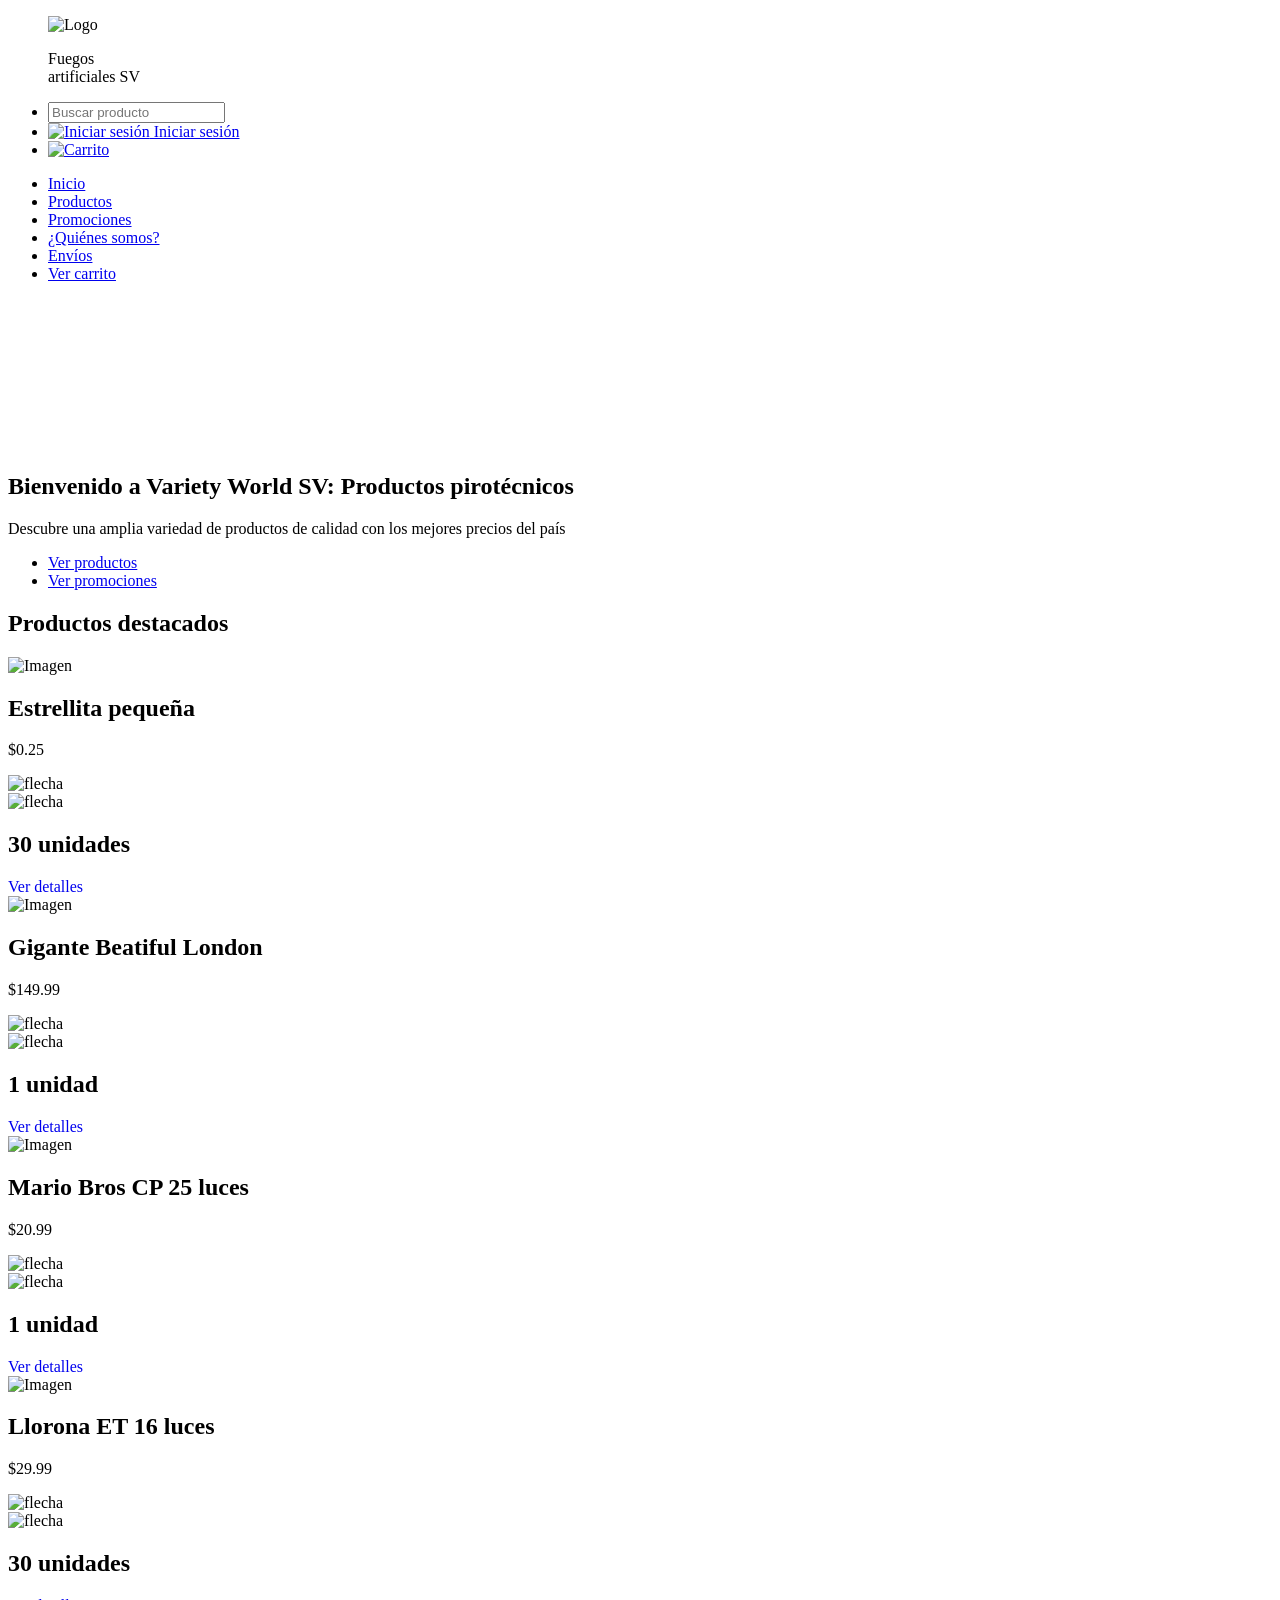
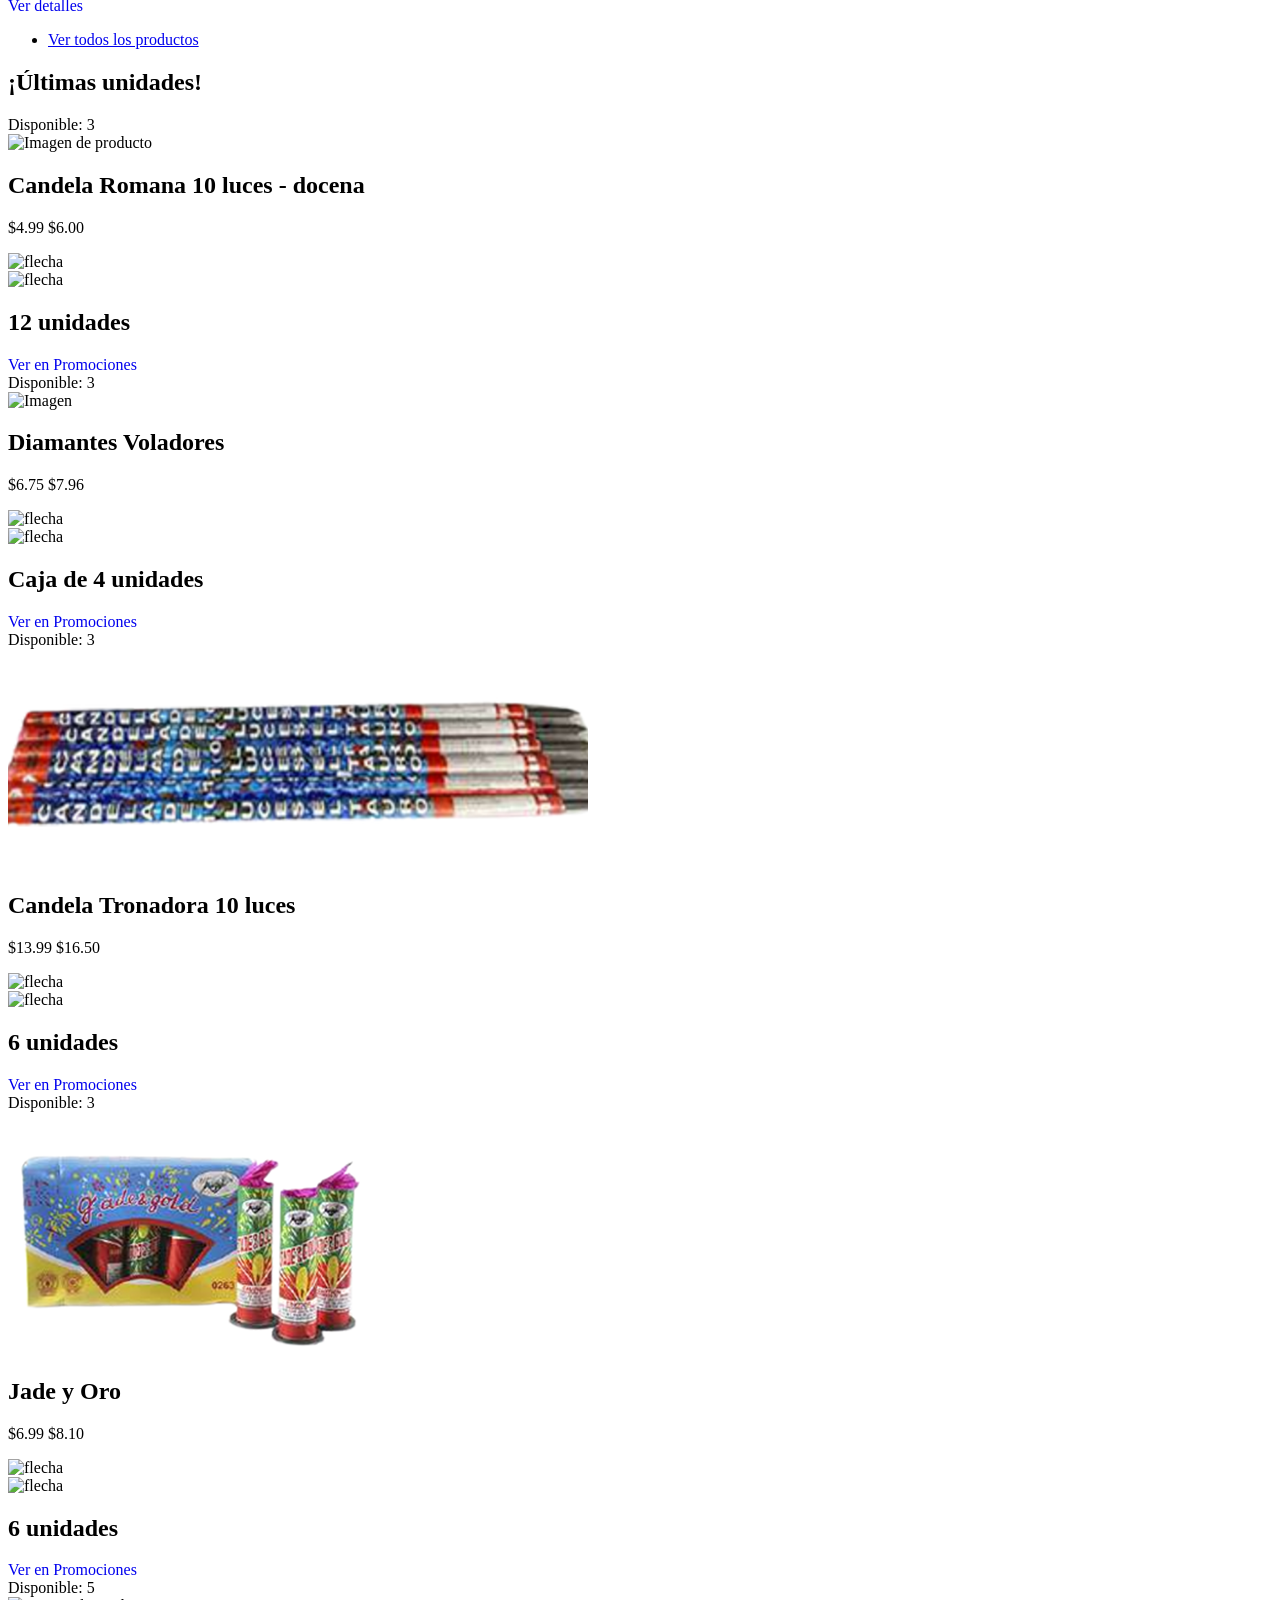
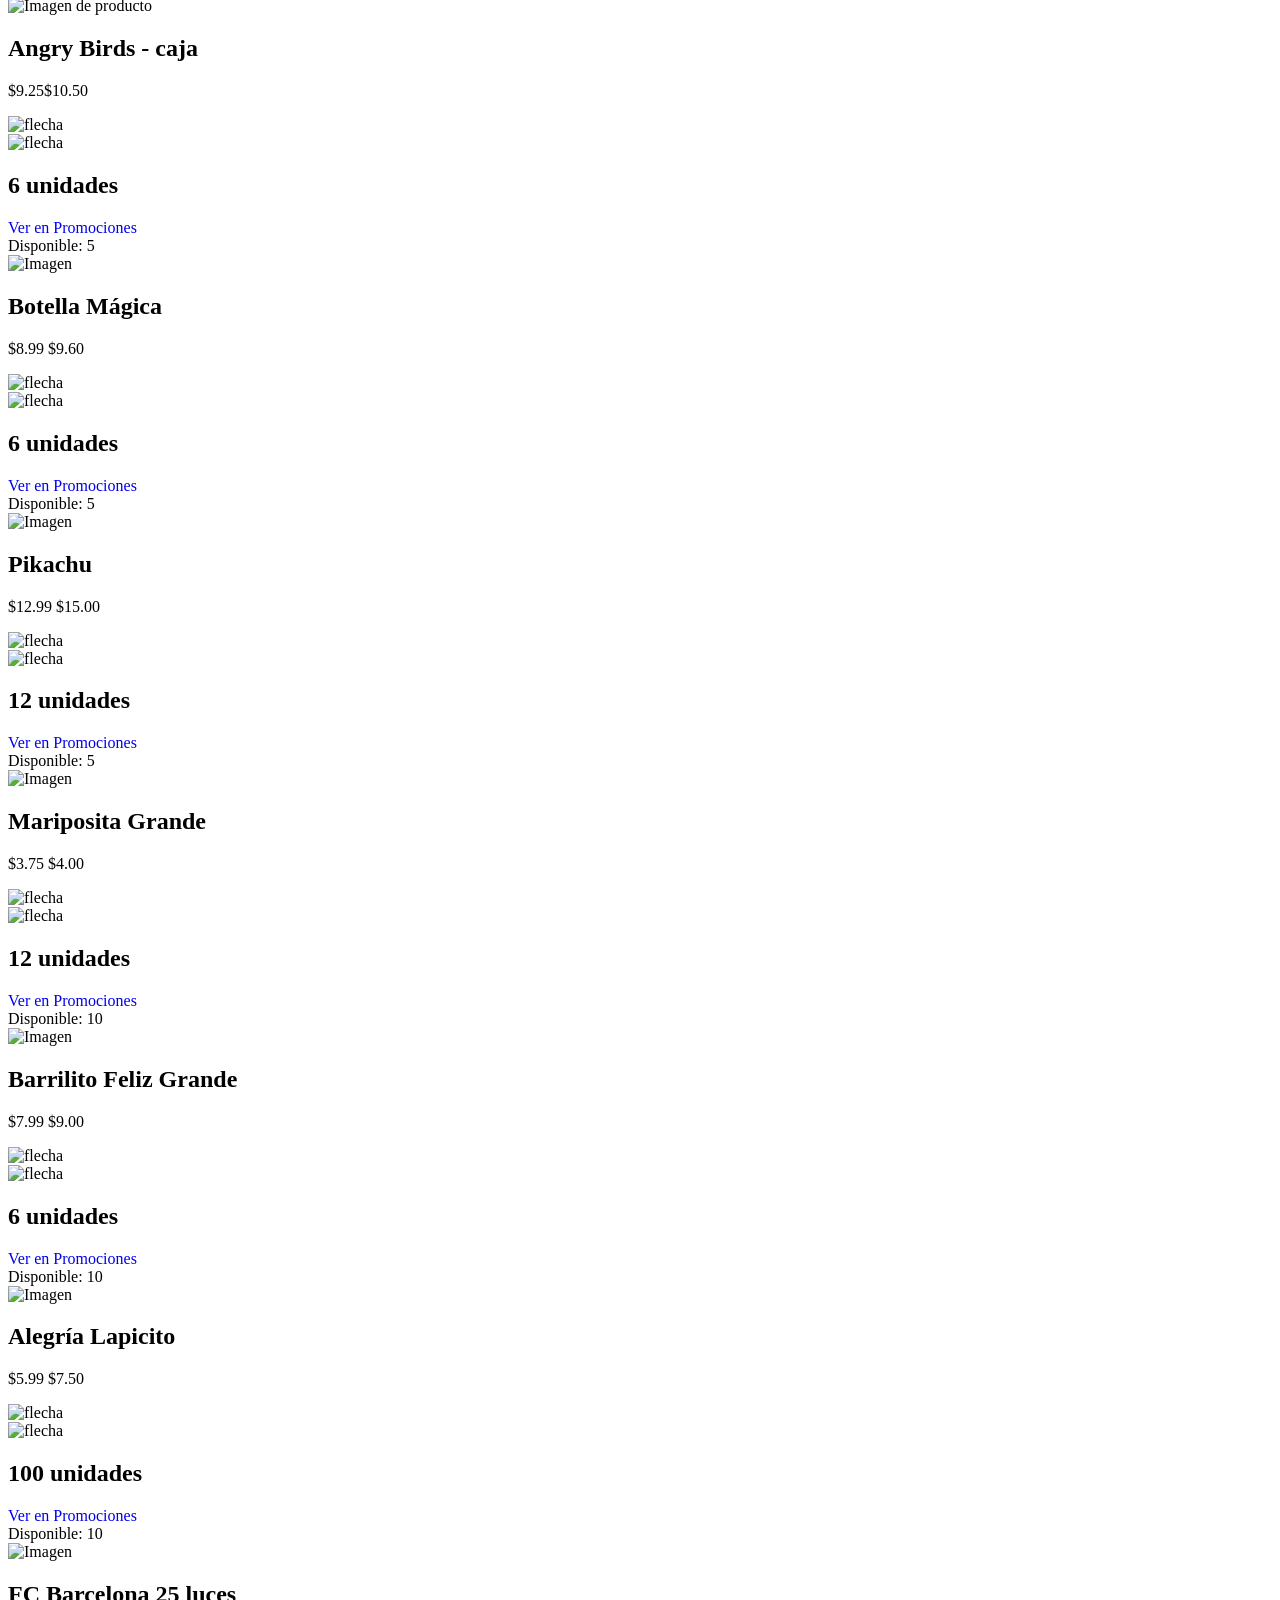
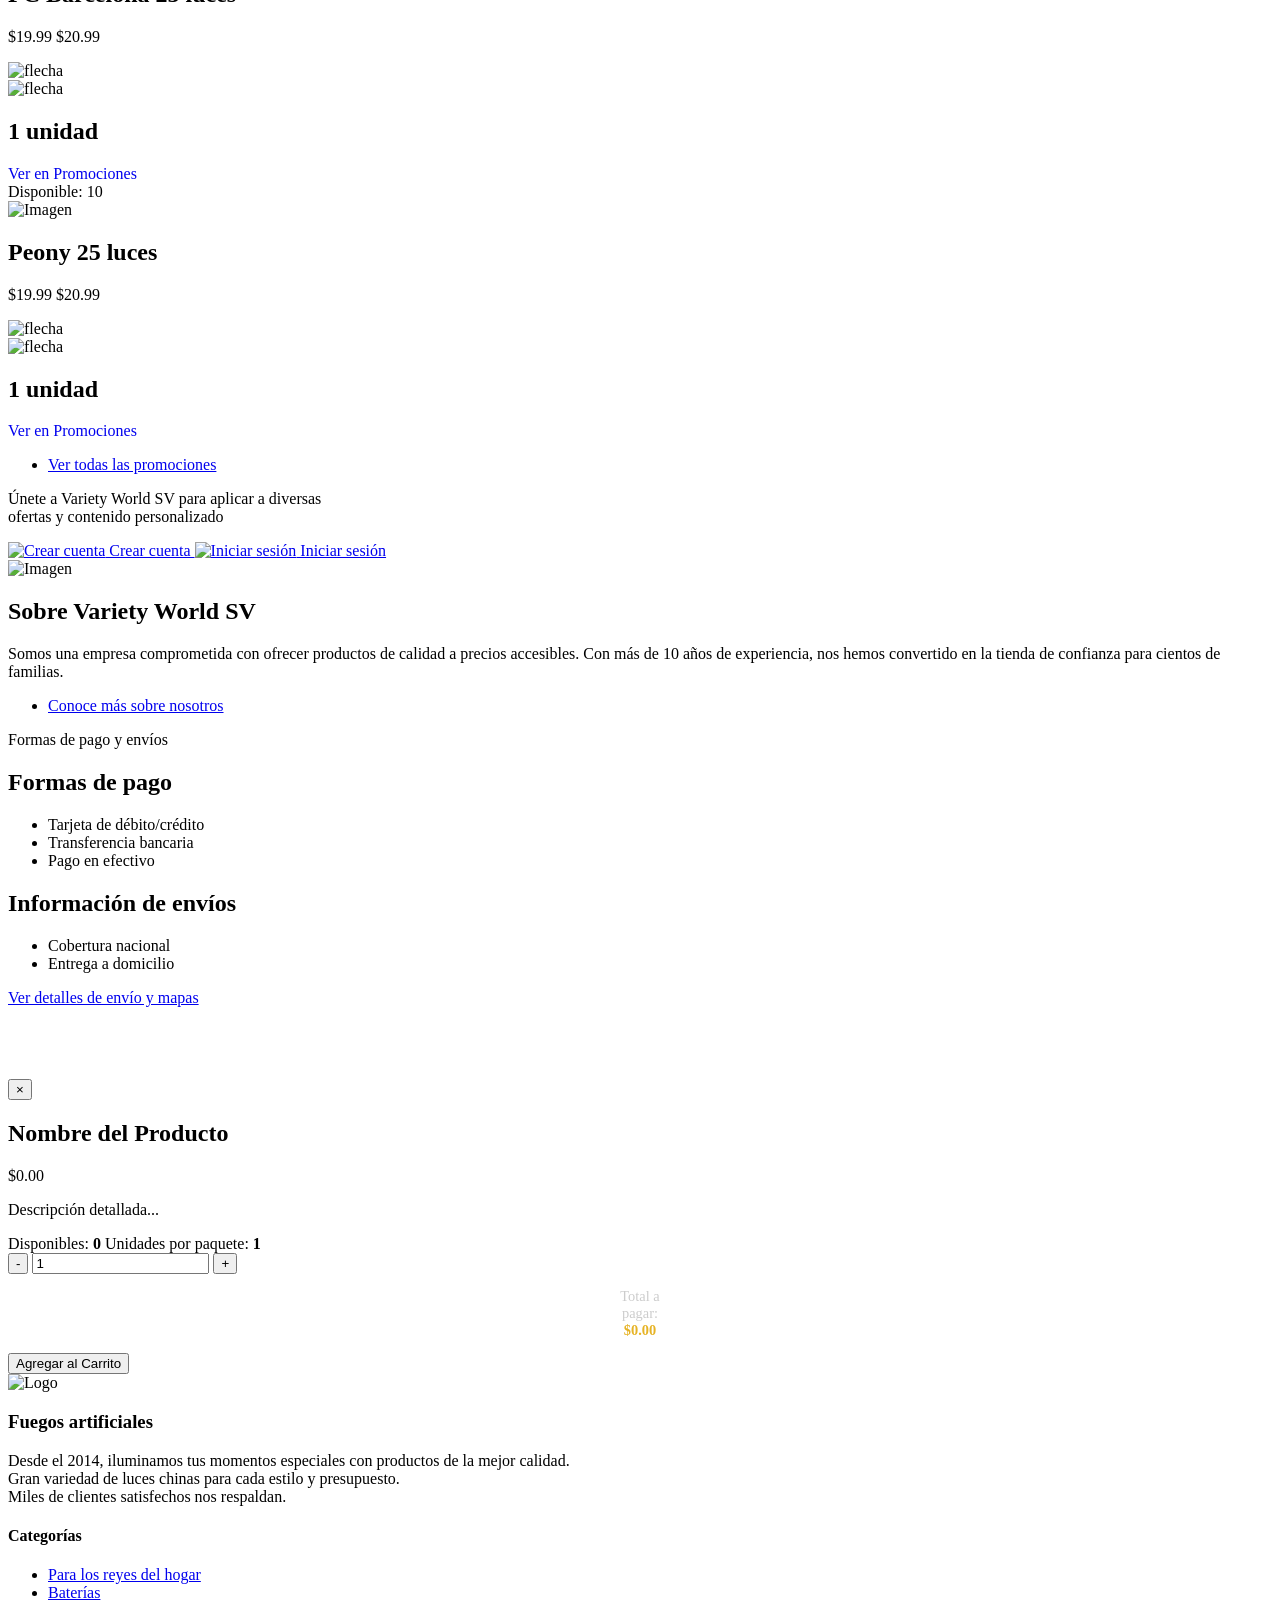
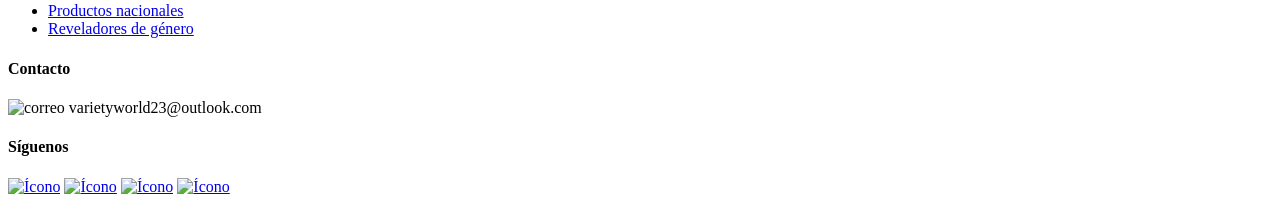
==== index.html @ 6383706b "Cambios" ====
<!DOCTYPE html>
<html lang="en">

<head>
    <meta charset="UTF-8">
    <meta name="viewport" content="width=device-width, initial-scale=1.0">
    <title>Variety World SV: Fuegos artificiales</title>

    <link rel="icon" type="image/png" href="../images/Logo_VW_icon.png">  

    <link rel="stylesheet" href="../css/encabezado.css">
    <link rel="stylesheet" href="../css/inicio.css">
    <link rel="stylesheet" href="../css/pie.css">
    <link rel="stylesheet" href="../css/productos/productos.css">
    <link rel="stylesheet" href="https://cdnjs.cloudflare.com/ajax/libs/font-awesome/6.4.0/css/all.min.css">
</head>

<body>
    <!--Encabezado-->
    <header>
        <!--Primera sección del encabezado, Aquí está el logo-->
        <section>
            <div>
                <nav>

                    <ul class="encabezado">

                        <div id="cajaLogo">
                            <img src="../images/logo_b.png" alt="Logo" id="imagenLogo">
                        </div>

                        <p>Fuegos <br>artificiales SV</p>


                        <li class="barra">
                            <input type="text" id="inputBusquedaGlobal" placeholder="Buscar producto"
                                class="inputBusqueda" autocomplete="off">

                            <div id="listaSugerencias" class="sugerencias-box"></div>
                        </li>

                        <li class="btnSesion">
                            <a href="../html/login.html"><img src="../images/login-icon.png" alt="Iniciar sesión">
                                Iniciar sesión</a>
                        </li>

                        <li class="btnCarrito">
                            <a href="../html/carrito.html"><img src="../images/carrito-icon.png" alt="Carrito"></a>
                        </li>

                    </ul>
                </nav>
            </div>
        </section>

        <!--segunda sección del encabezado y el menú-->
        <section>
            <div>
                <nav>
                    <ul class="navegacion">
                        <li><a href="../index.html">Inicio</a></li>
                        <li><a href="../html/productos.html">Productos</a></li>
                        <li><a href="../html/promociones.html">Promociones</a></li>
                        <li><a href="../html/quienessomos.html">¿Quiénes somos?</a></li>
                        <li><a href="../html/envios.html">Envíos</a></li>
                        <li><a href="../html/carrito.html">Ver carrito</a></li>
                    </ul>
                </nav>
            </div>
        </section>
    </header>

    <!--Banner de fondo-->
    <section class="banner-video-contenedor">
        <div class="cajaInicio">
            <video class="videoFondoEncabezado" autoplay loop muted poster="../images/fondo_inicio.png">
                <source src="../video/vw_videoPrincipal.mp4" type="video/mp4">
                Tu navegador no soporta el tag de video.
            </video>
            
            <div class="textoSuperpuesto">
                <h1>
                    Bienvenido a Variety World SV:
                    Productos pirotécnicos
                </h1>
                <p>
                    Descubre una amplia variedad de productos de calidad con los mejores
                    precios del país
                </p>
                <ul class="navegacion">
                    <li id="btnVariacion1"><a href="../html/productos.html">Ver productos</a></li>
                    <li id="btn2"><a href="../html/promociones.html">Ver promociones</a></li>
                </ul>
            </div>
        </div>
    </section>


    <!--productos con estilo de tarjetas-->
    <section class="productos">

        <h1>Productos destacados</h1>

        <div class="seccionProductos">
            <div class="cajaProducto" id="caja2">
                <div onclick="window.abrirModal('bbe41d94-37c4-4f83-9e85-e60055dc539b')" style="cursor:pointer;">
                    <div class="tarjetaFrente">
                        <div class="imagenProducto">
                            <img src="../images\Estrellita.png" alt="Imagen">
                        </div>
                    </div>
                    <div class="tarjetaDentro">
                        <div class="flipDentro">
                            <div class="dentro">
                                <div class="info-detalles">
                                    <h2 class="nombreProducto">Estrellita pequeña</h2>
                                    <p class="precioProducto">$0.25</p>
                                </div>
                                <div class="flechaDerecha">
                                    <img src="../images/flechaIzquierda.png" alt="flecha">
                                </div>
                            </div>
                            <div class="flip-back">
                                <div class="flechaIzquierda">
                                    <img src="../images/flechaIzquierda.png" alt="flecha">
                                </div>
                                <div class="contenido-hover">
                                    <h2 class="unidades-texto">30 unidades</h2>
                                    <a href="javascript:void(0);" onclick="event.stopPropagation(); window.abrirModal('bbe41d94-37c4-4f83-9e85-e60055dc539b')" class="btn-agregar-carrito" style="text-decoration: none; display: inline-block; text-align: center;">Ver detalles</a>
                                </div>
                            </div>
                        </div>
                    </div>
                </div>
            </div>

            <div class="cajaProducto">
                <div onclick="window.abrirModal('5c6983c2-1ed4-47e2-9c4e-6b31f35e5a09')" style="cursor:pointer;">
                    <div class="tarjetaFrente">
                        <div class="imagenProducto">
                            <img src="../images\beautiful_london.jpg" alt="Imagen">
                        </div>
                    </div>
                    <div class="tarjetaDentro">
                        <div class="flipDentro">
                            <div class="dentro">
                                <div class="info-detalles">
                                    <h2 class="nombreProducto">Gigante Beatiful London</h2>
                                    <p class="precioProducto">$149.99</p>
                                </div>
                                <div class="flechaDerecha">
                                    <img src="../images/flechaIzquierda.png" alt="flecha">
                                </div>
                            </div>

                            <div class="flip-back">
                                <div class="flechaIzquierda">
                                    <img src="../images/flechaIzquierda.png" alt="flecha">
                                </div>
                                <div class="contenido-hover">
                                    <h2 class="unidades-texto">1 unidad</h2>
                                    <a href="javascript:void(0);" onclick="event.stopPropagation(); window.abrirModal('5c6983c2-1ed4-47e2-9c4e-6b31f35e5a09')" class="btn-agregar-carrito" style="text-decoration: none; display: inline-block; text-align: center;">Ver detalles</a>
                                </div>
                            </div>
                        </div>
                    </div>
                </div>
            </div>

            <div class="cajaProducto" id="caja3">
                <div onclick="window.abrirModal('5dfdce7d-d266-4be3-8de3-a19dbaf7cf20')" style="cursor:pointer;">
                    <div class="tarjetaFrente">
                        <div class="imagenProducto">
                            <img src="../images\marioBros_CP_25.jpg" alt="Imagen">
                        </div>
                    </div>
                    <div class="tarjetaDentro">
                        <div class="flipDentro">
                            <div class="dentro">
                                <div class="info-detalles">
                                    <h2 class="nombreProducto">Mario Bros CP 25 luces</h2>
                                    <p class="precioProducto">$20.99</p>
                                </div>
                                <div class="flechaDerecha">
                                    <img src="../images/flechaIzquierda.png" alt="flecha">
                                </div>
                            </div>

                            <div class="flip-back">
                                <div class="flechaIzquierda">
                                    <img src="../images/flechaIzquierda.png" alt="flecha">
                                </div>
                                <div class="contenido-hover">
                                    <h2 class="unidades-texto">1 unidad</h2>
                                    <a href="javascript:void(0);" onclick="event.stopPropagation(); window.abrirModal('5dfdce7d-d266-4be3-8de3-a19dbaf7cf20')" class="btn-agregar-carrito" style="text-decoration: none; display: inline-block; text-align: center;">Ver detalles</a>
                                </div>
                            </div>
                        </div>
                    </div>
                </div>
            </div>

            <div class="cajaProducto">
                <div onclick="window.abrirModal('0caad535-ea83-4394-838a-1535b0388dc1')" style="cursor:pointer;">
                    <div class="tarjetaFrente">
                        <div class="imagenProducto">
                            <img src="../images\llorona_ET.jpg" alt="Imagen">
                        </div>
                    </div>
                    <div class="tarjetaDentro">
                        <div class="flipDentro">
                            <div class="dentro">
                                <div class="info-detalles">
                                    <h2 class="nombreProducto">Llorona ET 16 luces</h2>
                                    <p class="precioProducto">$29.99</p>
                                </div>
                                <div class="flechaDerecha">
                                    <img src="../images/flechaIzquierda.png" alt="flecha">
                                </div>
                            </div>
                            <div class="flip-back">
                                <div class="flechaIzquierda">
                                    <img src="../images/flechaIzquierda.png" alt="flecha">
                                </div>
                                <div class="contenido-hover">
                                    <h2 class="unidades-texto">30 unidades</h2>
                                    <a href="javascript:void(0);" onclick="event.stopPropagation(); window.abrirModal('0caad535-ea83-4394-838a-1535b0388dc1')" class="btn-agregar-carrito" style="text-decoration: none; display: inline-block; text-align: center;">Ver detalles</a>
                                </div>
                            </div>
                        </div>
                    </div>
                </div>
            </div>
    </section>

    <div class="contenedorBotonInicio">
        <ul class="navegacionInicio">
            <li><a href="html/productos.html">Ver todos los productos</a></li>
        </ul>
    </div>



    <!--Cajas de abajo-->
    <!-- Sección de las promociones -->
    <section class="productos">

        <h1>¡Últimas unidades!</h1>

        <div class="seccionProductos">
            <div class="cajaProducto" id="caja4">
                <div>
                    <!-- Tarjetas -->
                    <div class="tarjetaFrente">
                        <div class="stock">Disponible: 3</div>
                        <div class="imagenProducto">
                            <img src="../images\candelaRomana10.png" alt="Imagen de producto">
                        </div>
                    </div>
                    <div class="tarjetaDentro">
                        <div class="flipDentro">
                            <div class="dentro">
                                <div class="info-detalles">
                                    <h2 class="nombreProducto">Candela Romana 10 luces - docena </h2>
                                    <p class="precioProductoPromo">$4.99 <span class="precioOriginal">$6.00</span></p>
                                </div>
                                <div class="flechaDerecha">
                                    <img src="../images/flechaIzquierda.png" alt="flecha">
                                </div>
                            </div>
                            <div class="flip-back">
                                <div class="flechaIzquierda">
                                    <img src="../images/flechaIzquierda.png" alt="flecha">
                                </div>
                                <div class="contenido-hover">
                                    <h2 class="unidades-texto">12 unidades</h2>
                                    <a href="../html/promociones.html" class="btn-agregar-carrito" style="text-decoration: none; display: inline-block; text-align: center;">Ver en Promociones</a>
                                </div>
                            </div>
                        </div>
                    </div>
                </div>
            </div>

            <div class="cajaProducto">
                <div>
                    <div class="tarjetaFrente">
                        <div class="stock">Disponible: 3</div>
                        <div class="imagenProducto">
                            <img src="../images\diamantesVoladores.png" alt="Imagen">
                        </div>
                    </div>
                    <div class="tarjetaDentro">
                        <div class="flipDentro">
                            <div class="dentro">
                                <div class="info-detalles">
                                    <h2 class="nombreProducto">Diamantes Voladores</h2>
                                    <p class="precioProductoPromo">$6.75 <span class="precioOriginal">$7.96</span></p>
                                </div>
                                <div class="flechaDerecha">
                                    <img src="../images/flechaIzquierda.png" alt="flecha">
                                </div>
                            </div>
                            <div class="flip-back">
                                <div class="flechaIzquierda">
                                    <img src="../images/flechaIzquierda.png" alt="flecha">
                                </div>
                                <div class="contenido-hover">
                                    <h2 class="unidades-texto">Caja de 4 unidades</h2>
                                    <a href="../html/promociones.html" class="btn-agregar-carrito" style="text-decoration: none; display: inline-block; text-align: center;">Ver en Promociones</a>
                                </div>
                            </div>
                        </div>
                    </div>
                </div>
            </div>

            <div class="cajaProducto" id="caja5">
                <div>
                    <div class="tarjetaFrente">
                        <div class="stock">Disponible: 3</div>
                        <div class="imagenProducto">
                            <img src="../images\CandelaTronadora10.png" alt="Imagen">
                        </div>
                    </div>
                    <div class="tarjetaDentro">
                        <div class="flipDentro">
                            <div class="dentro">
                                <div class="info-detalles">
                                    <h2 class="nombreProducto">Candela Tronadora 10 luces</h2>
                                    <p class="precioProductoPromo">$13.99 <span class="precioOriginal">$16.50</span></p>
                                </div>
                                <div class="flechaDerecha">
                                    <img src="../images/flechaIzquierda.png" alt="flecha">
                                </div>
                            </div>
                            <div class="flip-back">
                                <div class="flechaIzquierda">
                                    <img src="../images/flechaIzquierda.png" alt="flecha">
                                </div>
                                <div class="contenido-hover">
                                    <h2 class="unidades-texto">6 unidades</h2>
                                    <a href="../html/promociones.html" class="btn-agregar-carrito" style="text-decoration: none; display: inline-block; text-align: center;">Ver en Promociones</a>
                                </div>
                            </div>
                        </div>
                    </div>
                </div>
            </div>

            <div class="cajaProducto">
                <div>
                    <div class="tarjetaFrente">
                        <div class="stock">Disponible: 3</div>
                        <div class="imagenProducto">
                            <img src="../images\jadeOro.png" alt="Imagen">
                        </div>
                    </div>
                    <div class="tarjetaDentro">
                        <div class="flipDentro">
                            <div class="dentro">
                                <div class="info-detalles">
                                    <h2 class="nombreProducto">Jade y Oro</h2>
                                    <p class="precioProductoPromo">$6.99 <span class="precioOriginal">$8.10</span></p>
                                </div>
                                <div class="flechaDerecha">
                                    <img src="../images/flechaIzquierda.png" alt="flecha">
                                </div>
                            </div>
                            <div class="flip-back">
                                <div class="flechaIzquierda">
                                    <img src="../images/flechaIzquierda.png" alt="flecha">
                                </div>
                                <div class="contenido-hover">
                                    <h2 class="unidades-texto">6 unidades</h2>
                                    <a href="../html/promociones.html" class="btn-agregar-carrito" style="text-decoration: none; display: inline-block; text-align: center;">Ver en Promociones</a>
                                </div>
                            </div>
                        </div>
                    </div>
                </div>
            </div>
        </div>

        <!--logica para el diseño del Stock-->
        <div class="seccionProductos">
            <div class="cajaProducto" id="caja6">
                <div>
                    <div class="tarjetaFrente">
                        <div class="stock5">Disponible: 5</div>
                        <div class="imagenProducto">
                            <img src="../images\angryBirds.png" alt="Imagen de producto">
                        </div>
                    </div>
                    <div class="tarjetaDentro">
                        <div class="flipDentro">
                            <div class="dentro">
                                <div class="info-detalles">
                                    <h2 class="nombreProducto">Angry Birds - caja</h2>
                                    <p class="precioProductoPromo">$9.25<span class="precioOriginal">$10.50</span></p>
                                </div>
                                <div class="flechaDerecha">
                                    <img src="../images/flechaIzquierda.png" alt="flecha">
                                </div>
                            </div>
                            <div class="flip-back">
                                <div class="flechaIzquierda">
                                    <img src="../images/flechaIzquierda.png" alt="flecha">
                                </div>
                                <div class="contenido-hover">
                                    <h2 class="unidades-texto">6 unidades</h2>
                                    <a href="../html/promociones.html" class="btn-agregar-carrito" style="text-decoration: none; display: inline-block; text-align: center;">Ver en Promociones</a>
                                </div>
                            </div>
                        </div>
                    </div>
                </div>
            </div>

            <div class="cajaProducto">
                <div>
                    <div class="tarjetaFrente">
                        <div class="stock5">Disponible: 5</div>
                        <div class="imagenProducto">
                            <img src="../images\botellaMagica.png" alt="Imagen">
                        </div>
                    </div>
                    <div class="tarjetaDentro">
                        <div class="flipDentro">
                            <div class="dentro">
                                <div class="info-detalles">
                                    <h2 class="nombreProducto">Botella Mágica</h2>
                                    <p class="precioProductoPromo">$8.99 <span class="precioOriginal">$9.60</span></p>
                                </div>
                                <div class="flechaDerecha">
                                    <img src="../images/flechaIzquierda.png" alt="flecha">
                                </div>
                            </div>
                            <div class="flip-back">
                                <div class="flechaIzquierda">
                                    <img src="../images/flechaIzquierda.png" alt="flecha">
                                </div>
                                <div class="contenido-hover">
                                    <h2 class="unidades-texto">6 unidades</h2>
                                    <a href="../html/promociones.html" class="btn-agregar-carrito" style="text-decoration: none; display: inline-block; text-align: center;">Ver en Promociones</a>
                                </div>
                            </div>
                        </div>
                    </div>
                </div>
            </div>

            <div class="cajaProducto" id="caja7">
                <div>
                    <div class="tarjetaFrente">
                        <div class="stock5">Disponible: 5</div>
                        <div class="imagenProducto">
                            <img src="../images\pikachu.png" alt="Imagen">
                        </div>
                    </div>
                    <div class="tarjetaDentro">
                        <div class="flipDentro">
                            <div class="dentro">
                                <div class="info-detalles">
                                    <h2 class="nombreProducto">Pikachu</h2>
                                    <p class="precioProductoPromo">$12.99 <span class="precioOriginal">$15.00</span></p>
                                </div>
                                <div class="flechaDerecha">
                                    <img src="../images/flechaIzquierda.png" alt="flecha">
                                </div>
                            </div>
                            <div class="flip-back">
                                <div class="flechaIzquierda">
                                    <img src="../images/flechaIzquierda.png" alt="flecha">
                                </div>
                                <div class="contenido-hover">
                                    <h2 class="unidades-texto">12 unidades</h2>
                                    <a href="../html/promociones.html" class="btn-agregar-carrito" style="text-decoration: none; display: inline-block; text-align: center;">Ver en Promociones</a>
                                </div>
                            </div>
                        </div>
                    </div>
                </div>
            </div>

            <div class="cajaProducto">
                <div>
                    <div class="tarjetaFrente">
                        <div class="stock5">Disponible: 5</div>
                        <div class="imagenProducto">
                            <img src="../images/maripositaGrande.png" alt="Imagen">
                        </div>
                    </div>
                    <div class="tarjetaDentro">
                        <div class="flipDentro">
                            <div class="dentro">
                                <div class="info-detalles">
                                    <h2 class="nombreProducto">Mariposita Grande</h2>
                                    <p class="precioProductoPromo">$3.75 <span class="precioOriginal">$4.00</span></p>
                                </div>
                                <div class="flechaDerecha">
                                    <img src="../images/flechaIzquierda.png" alt="flecha">
                                </div>
                            </div>
                            <div class="flip-back">
                                <div class="flechaIzquierda">
                                    <img src="../images/flechaIzquierda.png" alt="flecha">
                                </div>
                                <div class="contenido-hover">
                                    <h2 class="unidades-texto">12 unidades</h2>
                                    <a href="../html/promociones.html" class="btn-agregar-carrito" style="text-decoration: none; display: inline-block; text-align: center;">Ver en Promociones</a>
                                </div>
                            </div>
                        </div>
                    </div>
                </div>
            </div>
        </div>

        <!--Stock del producto-->
        <div class="seccionProductos">
            <div class="cajaProducto" id="caja8">
                <div>
                    <div class="tarjetaFrente">
                        <div class="stock10">Disponible: 10</div>
                        <div class="imagenProducto">
                            <img src="../images\barrilito.png" alt="Imagen">
                        </div>
                    </div>
                    <div class="tarjetaDentro">
                        <div class="flipDentro">
                            <div class="dentro">
                                <div class="info-detalles">
                                    <h2 class="nombreProducto">Barrilito Feliz Grande</h2>
                                    <p class="precioProductoPromo">$7.99 <span class="precioOriginal">$9.00</span></p>
                                </div>
                                <div class="flechaDerecha">
                                    <img src="../images/flechaIzquierda.png" alt="flecha">
                                </div>
                            </div>
                            <div class="flip-back">
                                <div class="flechaIzquierda">
                                    <img src="../images/flechaIzquierda.png" alt="flecha">
                                </div>
                                <div class="contenido-hover">
                                    <h2 class="unidades-texto">6 unidades</h2>
                                    <a href="../html/promociones.html" class="btn-agregar-carrito" style="text-decoration: none; display: inline-block; text-align: center;">Ver en Promociones</a>
                                </div>
                            </div>
                        </div>
                    </div>
                </div>
            </div>

            <div class="cajaProducto">
                <div>
                    <div class="tarjetaFrente">
                        <div class="stock10">Disponible: 10</div>
                        <div class="imagenProducto">
                            <img src="../images\lapicito.png" alt="Imagen">
                        </div>
                    </div>
                    <div class="tarjetaDentro">
                        <div class="flipDentro">
                            <div class="dentro">
                                <div class="info-detalles">
                                    <h2 class="nombreProducto">Alegría Lapicito</h2>
                                    <p class="precioProductoPromo">$5.99 <span class="precioOriginal">$7.50</span></p>
                                </div>
                                <div class="flechaDerecha">
                                    <img src="../images/flechaIzquierda.png" alt="flecha">
                                </div>
                            </div>
                            <div class="flip-back">
                                <div class="flechaIzquierda">
                                    <img src="../images/flechaIzquierda.png" alt="flecha">
                                </div>
                                <div class="contenido-hover">
                                    <h2 class="unidades-texto">100 unidades</h2>
                                    <a href="../html/promociones.html" class="btn-agregar-carrito" style="text-decoration: none; display: inline-block; text-align: center;">Ver en Promociones</a>
                                </div>
                            </div>
                        </div>
                    </div>
                </div>
            </div>

            <div class="cajaProducto" id="caja9">
                <div>
                    <div class="tarjetaFrente">
                        <div class="stock10">Disponible: 10</div>
                        <div class="imagenProducto">
                            <img src="../images\fcBarcelona.png" alt="Imagen">
                        </div>
                    </div>
                    <div class="tarjetaDentro">
                        <div class="flipDentro">
                            <div class="dentro">
                                <div class="info-detalles">
                                    <h2 class="nombreProducto">FC Barcelona 25 luces</h2>
                                    <p class="precioProductoPromo">$19.99 <span class="precioOriginal">$20.99</span></p>
                                </div>
                                <div class="flechaDerecha">
                                    <img src="../images/flechaIzquierda.png" alt="flecha">
                                </div>
                            </div>
                            <div class="flip-back">
                                <div class="flechaIzquierda">
                                    <img src="../images/flechaIzquierda.png" alt="flecha">
                                </div>
                                <div class="contenido-hover">
                                    <h2 class="unidades-texto">1 unidad</h2>
                                    <a href="../html/promociones.html" class="btn-agregar-carrito" style="text-decoration: none; display: inline-block; text-align: center;">Ver en Promociones</a>
                                </div>
                            </div>
                        </div>
                    </div>
                </div>
            </div>

            <div class="cajaProducto">
                <div>
                    <div class="tarjetaFrente">
                        <div class="stock10">Disponible: 10</div>
                        <div class="imagenProducto">
                            <img src="../images\peony.png" alt="Imagen">
                        </div>
                    </div>
                    <div class="tarjetaDentro">
                        <div class="flipDentro">
                            <div class="dentro">
                                <div class="info-detalles">
                                    <h2 class="nombreProducto">Peony 25 luces</h2>
                                    <p class="precioProductoPromo">$19.99 <span class="precioOriginal">$20.99</span></p>
                                </div>
                                <div class="flechaDerecha">
                                    <img src="../images/flechaIzquierda.png" alt="flecha">
                                </div>
                            </div>
                            <div class="flip-back">
                                <div class="flechaIzquierda">
                                    <img src="../images/flechaIzquierda.png" alt="flecha">
                                </div>
                                <div class="contenido-hover">
                                    <h2 class="unidades-texto">1 unidad</h2>
                                    <a href="../html/promociones.html" class="btn-agregar-carrito" style="text-decoration: none; display: inline-block; text-align: center;">Ver en Promociones</a>
                                </div>
                            </div>
                        </div>
                    </div>
                </div>
            </div>
        </div>
    </section>


    <div class="contenedorBotonInicio">
        <ul class="navegacionInicio">
            <li><a href="../html/promociones.html">Ver todas las promociones</a></li>
        </ul>
    </div>


    <!-- Sección par poder crear una cuenta e iniciar sesión -->
    <section class="crearCuenta">
        <div class="cuadroPromocional">
            <p class="textoPromocional">Únete a Variety World SV para aplicar a diversas <br>ofertas y contenido
                personalizado</p>

            <div class="botonesPromocion">
                <a href="../html/registro.html" class="btnPromocion crear"><img src="../images/agregar-usuario.png"
                        alt="Crear cuenta"> Crear cuenta </a>
                <a href="../html/login.html" class="btnPromocion iniciar" id="iniciarSesionPromocion"><img
                        src="../images/login-icon.png" alt="Iniciar sesión"> Iniciar sesión </a>
            </div>
        </div>
    </section>


    <!-- Sección de sobre de nosotros -->
    <section class="sobreNosotros">
        <div class="contenido-acerca-de">
            <div class="imagen-contenedor">
                <img src="../images/pareja.png" alt="Imagen">
            </div>

            <div class="texto-contenedor">
                <h2>Sobre Variety World SV</h2>
                <p>
                    Somos una empresa comprometida con ofrecer productos de calidad a precios accesibles. Con más de 10
                    años de experiencia, nos hemos convertido en la tienda de confianza para cientos de familias.
                </p>

                <div class="contenedorBotonInicio">
                    <ul class="navegacionInicio">
                        <li><a href="../html/quienessomos.html">Conoce más sobre nosotros</a></li>
                    </ul>
                </div>


            </div>
        </div>
    </section>


    <!-- Sección de formas de pago -->
    <section class="crearCuenta">
        <div class="cuadroPromocional" id="pagosEnvios">
            <p class="textoPromocional">Formas de pago y envíos</p>

            <div class="contenedor-dosCajas">

                <div class="cajaPago">
                    <h2>Formas de pago</h2>

                    <ul class="lista-opciones">
                        <li>Tarjeta de débito/crédito</li>
                        <li>Transferencia bancaria</li>
                        <li>Pago en efectivo</li>
                    </ul>

                </div>

                <div class="cajaPago">
                    <h2>Información de envíos</h2>

                    <ul class="lista-opciones">
                        <li>Cobertura nacional</li>
                        <li>Entrega a domicilio</li>
                    </ul>

                    <div class="btnEnvio">
                        <a href="../html/envios.html" class="btnPromocion iniciar" id="iniciarSesionPromocion"> Ver
                            detalles de envío y mapas</a>
                    </div>
                </div>

            </div>

        </div>
    </section>

    <br><br><br><br>

    <!--Modal para productos:-->
    <div id="modalProducto" class="modal-overlay">
            <div class="modal-content">
                <button class="close-btn" onclick="cerrarModal()">×</button>

                <div class="modal-body">
                    <div class="modal-media" style="position: relative;">
                        <div class="media-container" id="modalMediaContainer">
                        </div>

                        <button id="btnMediaPrev" class="flecha-carrusel izquierda" style="display:none;" onclick="cambiarMedia(-1)">
                            ❮ </button>

                        <button id="btnMediaNext" class="flecha-carrusel derecha" style="display:none;" onclick="cambiarMedia(1)">
                            ❯ </button>

                    </div>

                    <div class="modal-info">
                        <h2 id="modalNombre">Nombre del Producto</h2>
                        <p id="modalPrecio" class="precio-destacado">$0.00</p>
                        <p id="modalCodigo" style="color: #666; font-weight: bold; margin-bottom: 10px; background-color: transparent;"></p>
                        <p id="modalDescripcion" class="descripcion-texto">Descripción detallada...</p>

                        <div class="stock-info">
                            <span>Disponibles: <strong id="modalStock">0</strong></span>
                            <span>Unidades por paquete: <strong id="modalPaquete">1</strong></span>
                        </div>

                        <div class="controles-compra">
                            <div class="input-cantidad">
                                <button onclick="cambiarCantidad(-1)">-</button>
                                <input type="number" id="inputCantidad" value="1" min="1" readonly>
                                <button onclick="cambiarCantidad(1)">+</button>
                            </div>
                            <p style="color: #ccc; font-size: 0.9rem;justify-content: center; text-align: center;">
                                Total a<br>pagar:<br><span id="precioTotalCalculado" style="color: #E6B325; font-weight: bold; background-color: transparent;">$0.00</span>
                            </p>
                            <button class="btn-agregar" onclick="agregarAlCarrito()">
                                Agregar al Carrito
                            </button>
                        </div>
                    </div>
                </div>
            </div>
        </div>
        <div id="modalConfirmacionCarrito" class="modal-overlay" style="display: none;">
    </div>

    <!--estructura para el pie de página -->
    <footer class="pie-principal">
        <div class="contenido-pie">
            <div class="columna-pie info-marca">
                <div class="grupo-logo">
                    <img src="../images/logo_b.png" alt="Logo" id="imagenLogo">
                    <h3 class="nombre-marca">Fuegos artificiales</h3>
                </div>
                <p class="descripcion-marca">
                    Desde el 2014, iluminamos tus momentos especiales con productos de la mejor calidad. <br>
                    Gran variedad de luces chinas para cada estilo y presupuesto.  <br>
                    Miles de clientes satisfechos nos respaldan.  <br>
                </p>
            </div>
            <div class="columna-pie grupo-enlaces">
                <h4 class="titulo-columna" id="categorias">Categorías</h4>
                <ul class="lista-enlaces">
                    <li><a href="../html/productos.html?cat=Para los reyes del hogar">Para los reyes del hogar</a></li>
                    <li><a href="../html/productos.html?cat=Baterías gigantes">Baterías</a></li>
                    <li><a href="../html/productos.html?cat=Producto nacional">Productos nacionales</a></li>
                    <li><a href="../html/productos.html?cat=Revelador de género">Reveladores de género</a></li>
                </ul>
            </div>
            <div class="columna-pie grupo-contacto-social">
                <h4 class="titulo-columna">Contacto</h4>
                <div class="correoElectronico">
                    <p class="correo-contacto">
                        <img class="imagenCorreo" src="../images/correo.png" alt="correo">
                        varietyworld23@outlook.com
                    </p>

                </div>

                <h4 class="titulo-columna titulo-social">Síguenos</h4>
                <div class="enlaces-sociales">
                    <a href="https://www.facebook.com/luceschinasvarietyworldsv/" target="_blank"><img
                            class="red-social" src="../images/facebook.png" alt="Ícono"></a>
                    <a href="https://www.instagram.com/luceschinasvarietyworlds/" target="_blank"><img
                            class="red-social" src="../images/instagram.png" alt="Ícono"></a>
                    <a href="https://www.tiktok.com/@luceschinasvarietyworld" target="_blank"><img class="red-social"
                            src="../images/tik-tok.png" alt="Ícono"></a>
                    <a href="https://wa.me/50377622211" target="_blank"><img class="red-social"
                            src="../images/whatsapp.png" alt="Ícono"></a>
                </div>
            </div>

        </div>

    </footer>

    <script src="https://cdn.jsdelivr.net/npm/@supabase/supabase-js@2"></script>
    <script src="../js/auth.js"></script> 
    <script src="../js/busqueda.js"></script>
    <script type="module" src="../js/auth.js"></script>
    <script type="module" src="../js/busqueda.js"></script>

    <script src="../js/productos.js"></script>



    <!--
    <script>
        //seguridad del sitio web
        document.addEventListener('contextmenu', function (e) {
            e.preventDefault();
        });
        document.onkeydown = function (e) {
            if (e.keyCode == 123) {
                return false;
            }
            if (e.ctrlKey && e.shiftKey && e.keyCode == 'I'.charCodeAt(0)) {
                return false;
            }
            if (e.ctrlKey && e.shiftKey && e.keyCode == 'J'.charCodeAt(0)) {
                return false;
            }
            if (e.ctrlKey && e.keyCode == 'U'.charCodeAt(0)) {
                return false;
            }
        }
    </script>-->

    <div id="mouse-glow" class="mouse-glow"></div>

    <script src="https://cdn.jsdelivr.net/npm/@supabase/supabase-js@2"></script>
    <script src="js/auth.js"></script>

    <script>
        document.addEventListener('mousemove', function(e) {
            // Crear la partícula
            const particle = document.createElement('div');
            particle.classList.add('firework-particle');

            // Posicionar en el mouse
            particle.style.left = e.clientX + 'px';
            particle.style.top = e.clientY + 'px';

            // Asignar dirección aleatoria en X (para que se abran como chispas)
            const destinationX = (Math.random() - 0.5) * 100; 
            particle.style.setProperty('--x', `${destinationX}px`);

            // Asignar color aleatorio (Dorado, Rojo, Blanco)
            const colors = ['#E6B325', '#FF4757', '#FFFFFF', '#FFD700'];
            const color = colors[Math.floor(Math.random() * colors.length)];
            particle.style.backgroundColor = color;

            // Agregar al cuerpo
            document.body.appendChild(particle);

            // Eliminar después de que termine la animación (0.9s)
            setTimeout(() => {
                particle.remove();
            }, 900);
        });
    </script>

</body>

</html>
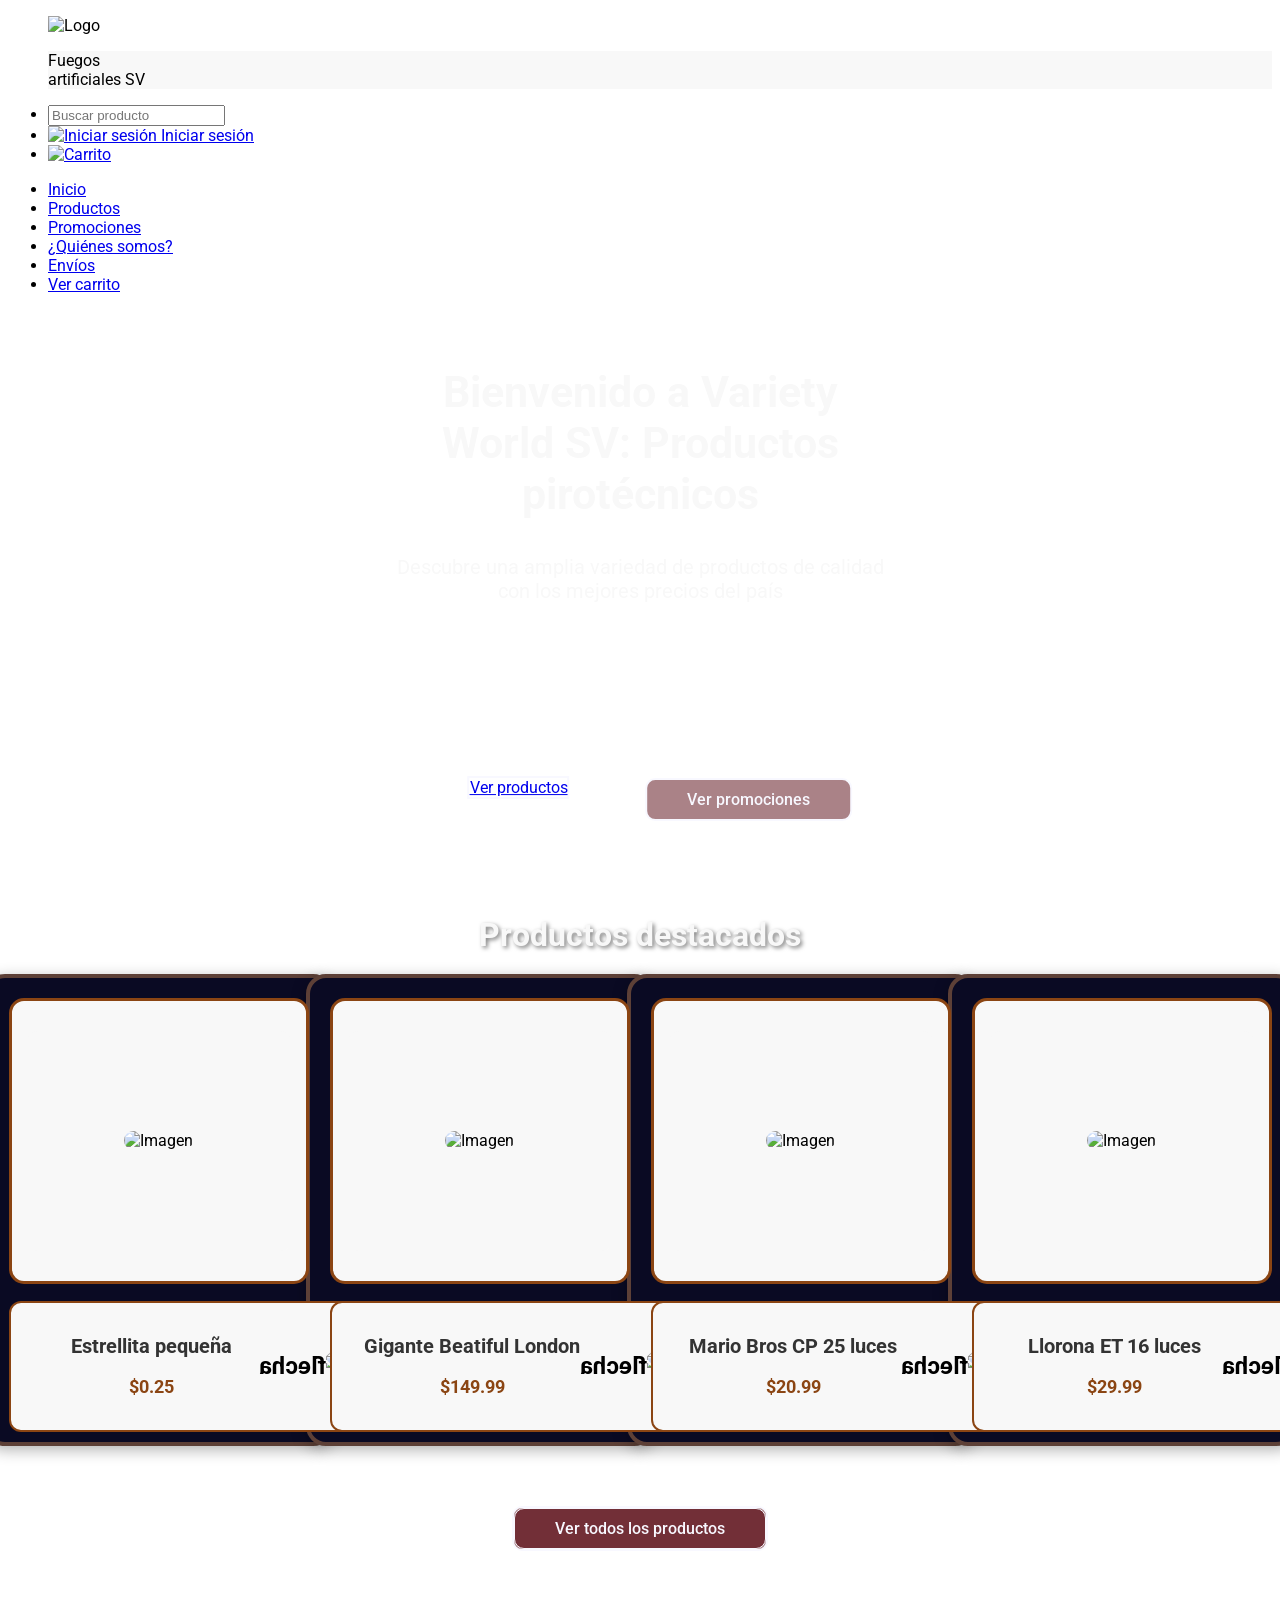
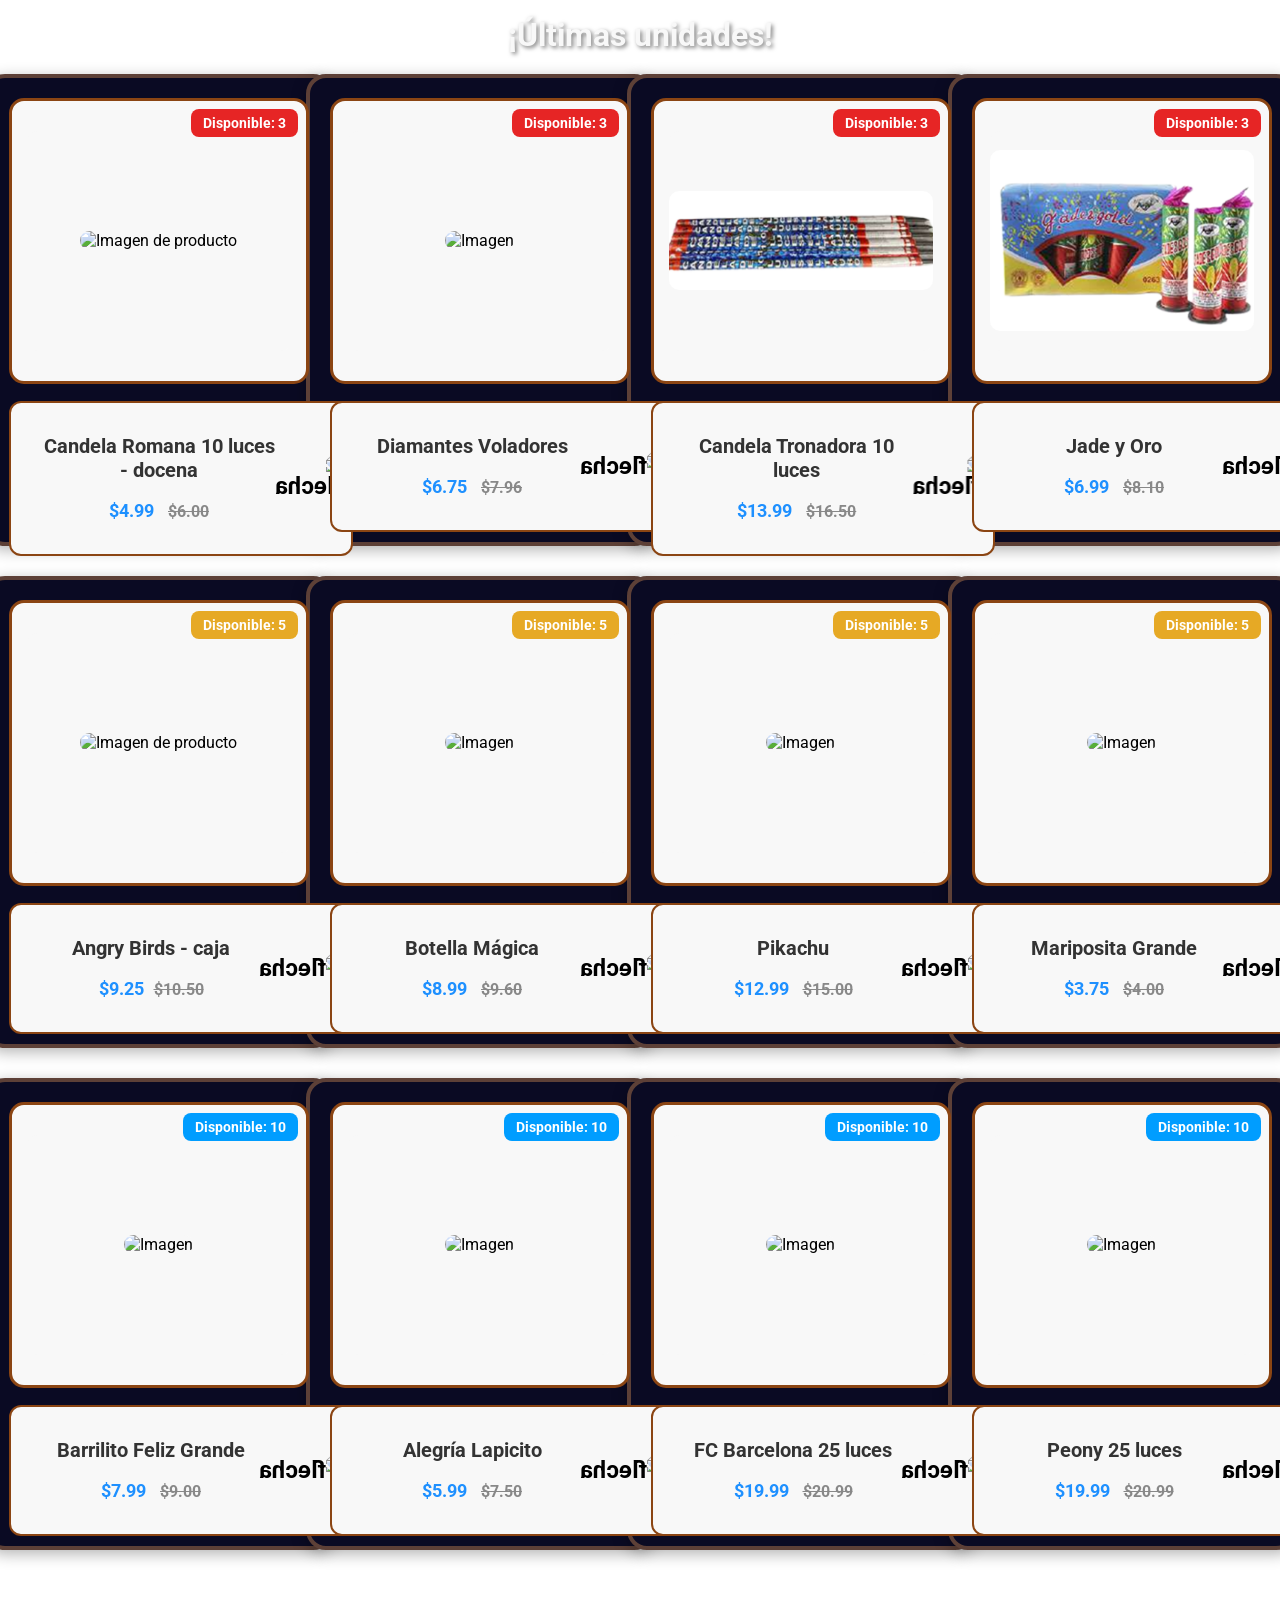
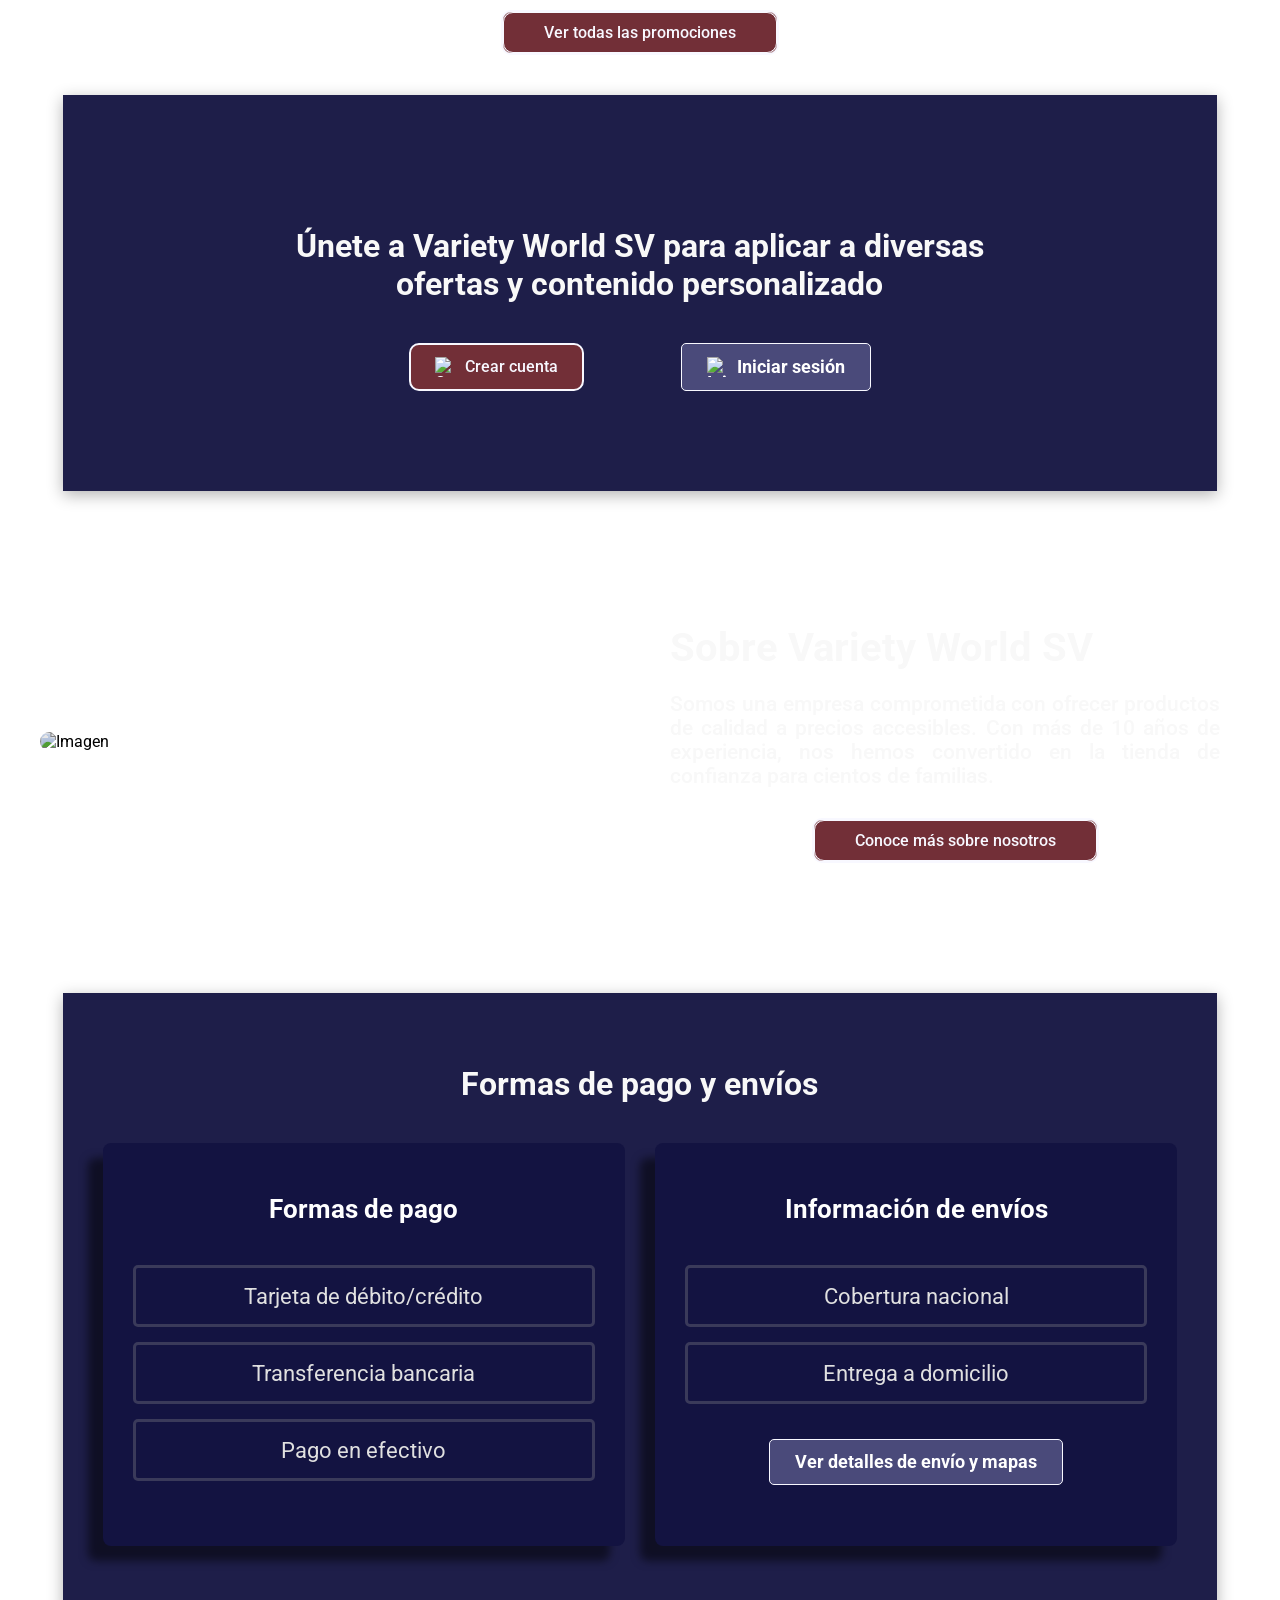
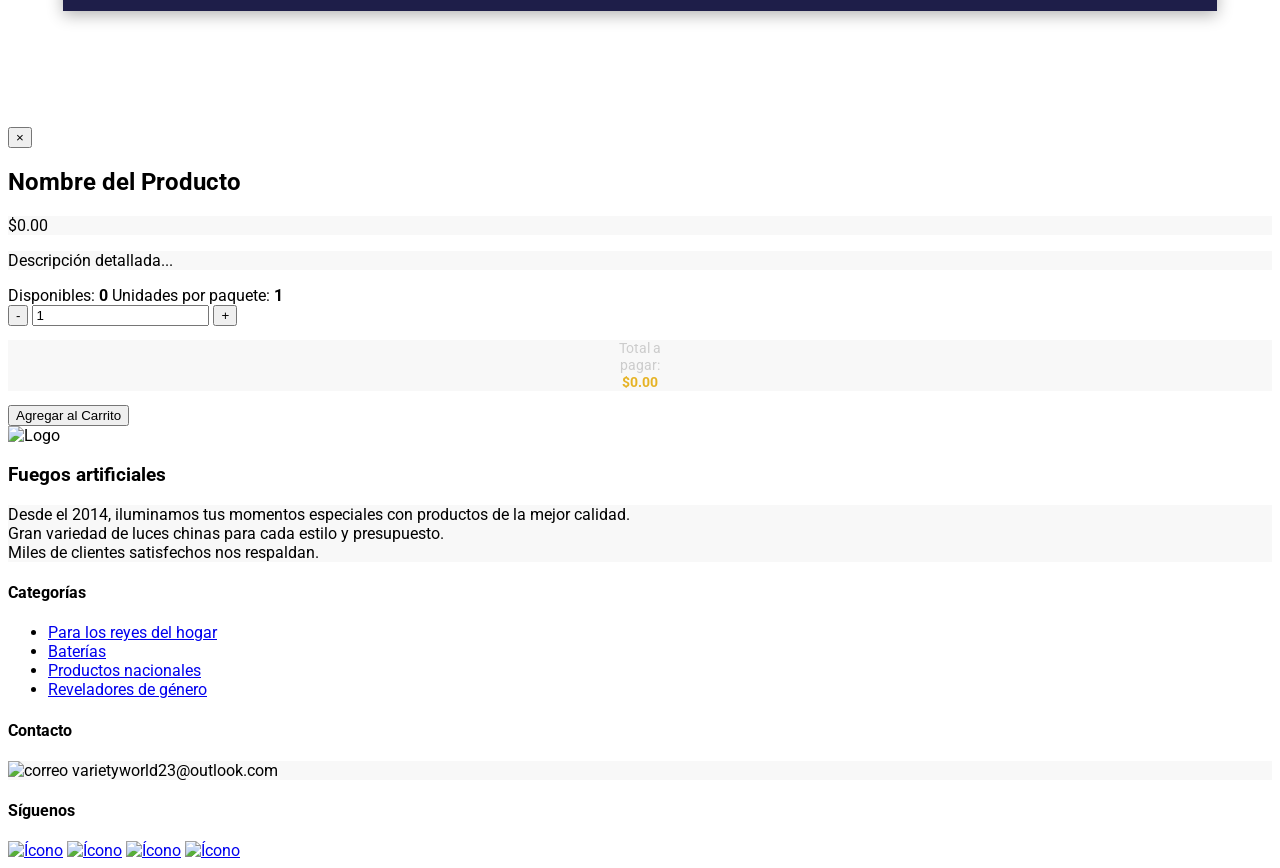
==== commit c1bb42d4: "Posible solución" ====
--- a/index.html
+++ b/index.html
@@ -126,7 +126,14 @@
                                 </div>
                                 <div class="contenido-hover">
                                     <h2 class="unidades-texto">30 unidades</h2>
-                                    <a href="javascript:void(0);" onclick="event.stopPropagation(); window.abrirModal('bbe41d94-37c4-4f83-9e85-e60055dc539b')" class="btn-agregar-carrito" style="text-decoration: none; display: inline-block; text-align: center;">Ver detalles</a>
+                                    <a href="javascript:void(0);" 
+                                        onclick="event.stopPropagation(); window.abrirModal('bbe41d94-37c4-4f83-9e85-e60055dc539b')" 
+                                        ontouchend="event.stopPropagation(); window.abrirModal('bbe41d94-37c4-4f83-9e85-e60055dc539b')"
+                                        class="btn-agregar-carrito" 
+                                        style="text-decoration: none; display: inline-block; text-align: center;">
+                                        Ver detalles
+                                    </a>
+                                
                                 </div>
                             </div>
                         </div>
--- a/css/inicio.css
+++ b/css/inicio.css
@@ -0,0 +1,1135 @@
+@import url('https://fonts.googleapis.com/css2?family=Roboto:ital,wght@0,100..900;1,100..900&display=swap');
+
+body{
+    font-family: 'Roboto', sans-serif;
+}
+
+
+/* Ocultar cursor */
+body, a, button, input, select, label {
+    cursor: none !important;
+}
+
+/* La chispa individual */
+.firework-particle {
+    position: fixed;
+    top: 0;
+    left: 0;
+    width: 10px;
+    height: 10px;
+    border-radius: 50%;
+    pointer-events: none;
+    z-index: 9999;
+    box-shadow: 0 0 6px 2px rgba(255, 255, 255, 0.8);
+    animation: chispa-caida 0.8s linear forwards;
+}
+
+@keyframes chispa-caida {
+    0% {
+        transform: translate(0, 0) scale(1);
+        opacity: 1;
+    }
+    100% {
+        transform: translate(var(--x), 100px) scale(0);
+        opacity: 0;
+    }
+}
+
+
+@keyframes sheen {
+    
+    70% {
+        transform: rotateZ(-60deg) translate(-20em, 100em); 
+    }
+    
+    100% {
+        transform: rotateZ(-60deg) translate(-20em, 100em); 
+    }   
+}
+
+/*
+
+.cajaInicio::after {
+    content: "";
+    position: absolute;
+    top: -50%;
+    right: -50%;
+    bottom: -50%;
+    left: -50%;
+    
+    background: var(--sheen-banner-glow);
+    transform: rotateZ(-40deg) translate(20em, -100em); 
+    
+    animation: sheen 8s infinite linear; 
+    filter: blur(5px);
+    z-index: 1;
+}
+
+:root {
+    --sheen-banner-glow: linear-gradient(
+        to bottom left,
+        rgba(135, 206, 235, 0) 0%, 
+        rgba(135, 206, 235, 0.65) 20%, 
+        rgba(135, 206, 235, 0.4) 80%, 
+        rgba(135, 206, 235, 0) 100% 
+    );
+}
+*/
+/*Banner*/
+
+/*
+.cajaInicio {
+    position: relative; 
+    overflow: hidden;
+    position: relative;
+    width: 100%;
+    height: 600px;
+    overflow: hidden;
+    margin: 20px 0;
+}
+
+.cajaInicio img {
+    width: 100%;
+    height: 100%;
+    object-fit: cover;
+    object-position: center;
+}
+*/
+
+.cajaInicio {
+    position: relative;
+    height: 60vh; 
+    overflow: hidden;
+    display: flex;
+    justify-content: center;
+    align-items: center;
+    text-align: center;
+    margin: 20px 0;
+}
+
+.videoFondoEncabezado {
+    position: absolute;
+    top: 50%;
+    left: 50%;
+    min-width: 100%;
+    min-height: 100%;
+    width: auto;
+    height: auto;
+    z-index: 0;
+    transform: translate(-50%, -50%);
+    object-fit: cover; 
+    filter: brightness(0.7);
+}
+
+/*Texto superpuesto*/
+.textoSuperpuesto h1 {
+    font-weight: bold;
+    margin-bottom: 15px;
+    font-size: 2.7rem;
+    background: none;
+}
+
+.textoSuperpuesto p {
+    font-size: 20px;
+    margin-bottom: 25px;
+    background: none;
+}
+
+.textoSuperpuesto {
+    z-index: 2;
+    position: absolute;
+    top: 50%;
+    left: 50%;
+    transform: translate(-50%, -50%);
+    color: #f8f8f8;
+    text-align: center;
+    padding: 20px;
+    width: 80%;
+    max-width: 40%;
+    background: none;
+    display: flex;
+    flex-direction: column;
+    align-items: center;
+    justify-content: center;
+}
+
+.cajaInicio ul {
+    background: none;
+    margin-top: 150px;
+    display: flex;
+    gap: 15%;
+    justify-content: center;
+    width: 100%;
+}
+
+.cajaInicio ul li {
+    background: none;
+    list-style: none;
+    margin: 0;
+}
+
+.textoSuperpuesto:hover {
+    cursor: default;
+}
+
+h1:hover{
+    cursor: default;
+}
+
+/*Botones distintos:*/
+.navegacion #btnVariacion1 a {
+    border: 2px solid #F8F8FF;
+}
+
+.navegacion #btn2 {
+    font-weight: 500;
+    background-color: rgba(114, 47, 55, 0.6);
+    color: #F8F8FF;
+    text-decoration: none;
+    display: block;
+    border-radius: 10px;
+    border: 2px solid #F8F8FF;
+    transition: all 0.3s ease;
+}
+
+.navegacion #btn2 a {
+    background-color: transparent;
+    color: #F8F8FF;
+    text-decoration: none;
+    padding: 10px 40px;
+    display: block;
+    border-radius: 10px;
+    border: none;
+    transition: color 0.3s ease;
+}
+
+/* Efectos hover */
+.navegacion #btn2:hover {
+    transform: scale(1.1);
+    background-color: rgba(114, 47, 55, 0.5);
+    transition: all 0.3s ease;
+}
+
+.navegacion #btn2 a:hover {
+    color: #87CEEB;
+    transition: all 0.3s ease;
+}
+
+/* Sección de productos */
+.productos {
+    max-width: 1400px;
+    margin: 0 auto;
+}
+
+.productos h1 {
+    text-align: center;
+    font-size: 2rem;
+    color: #F8F8F8;
+    margin-bottom: 20px;
+    text-shadow: 2px 2px 4px rgba(0, 0, 0, 0.5);
+    padding-top: 35px;
+}
+
+
+/*Cajas*/
+/* Grid de productos */
+.seccionProductos {
+    display: grid;
+    grid-template-columns: repeat(auto-fit, minmax(300px, 1fr));
+    justify-items: center;
+    gap: 20px;
+}
+
+.cajaProducto {
+    background-color: #0A0A23;
+    border: 4px solid #5D4037;
+    border-radius: 20px;
+    padding: 20px;
+    height: 424px;
+    width: 100%;
+    max-width: 300px;
+    display: flex;
+    flex-direction: column;
+    gap: 15px;
+    box-shadow: 0 4px 15px rgba(0, 0, 0, 0.3);
+    margin-bottom: 30px;
+}
+
+/* Tarjeta superior */
+.tarjetaFrente {
+    background-color: #f8f8f8;
+    border: 3px solid #8B4513;
+    border-radius: 15px;
+    padding: 15px;
+    display: flex;
+    justify-content: center;
+    align-items: center;
+    min-height: 250px;
+}
+
+.imagenProducto {
+    width: 100%;
+    height: 220px;
+    display: flex;
+    justify-content: center;
+    align-items: center;
+    overflow: hidden;
+    border-radius: 10px;
+    background-color: #f8f8f8;
+}
+
+.imagenProducto img {
+    max-width: 100%;
+    max-height: 100%;
+    object-fit: contain;
+    background-color: #F8F8F8;
+    border-radius: 10px;
+}
+
+/* Tarjeta inferior con flip */
+.tarjetaDentro {
+    background-color: transparent;
+    border-radius: 12px;
+    min-height: 80px;
+    perspective: 1000px; 
+    cursor: pointer;
+}
+
+.flipDentro {
+    position: relative;
+    width: 100%;
+    height: 100%;
+    text-align: center;
+    transition: transform 0.6s ease;
+    transform-style: preserve-3d;
+}
+
+.tarjetaDentro:hover .flipDentro {
+    transform: rotateY(180deg);
+}
+
+/* Ambas caras del flip */
+.dentro, .flip-back {
+    position: absolute;
+    width: 100%;
+    height: 100%;
+    backface-visibility: hidden;
+    border-radius: 12px;
+    display: flex;
+    justify-content: space-between;
+    align-items: center;
+    padding: 15px 20px;
+}
+
+.cajaProducto h2, p{
+    background-color: #F8F8F8;
+}
+
+/* Cara frontal (estado normal) */
+.dentro {
+    background-color: #F8F8F8;
+    border: 2px solid #8B4513;
+    height: auto;
+    top: 9px;
+}
+
+.flip-back {
+    background-color: #f8f8f8;
+    border: 2px solid #8B4513;
+    transform: rotateY(180deg);
+    height: auto;
+}
+
+/* Estilos comunes para el contenido */
+.info-detalles {
+    position: relative;
+    text-align: center;
+    flex-grow: 1;
+    background-color: #f8f8f8;
+    left: 12px;
+}
+
+.nombreProducto {
+    font-size: 20px;
+    font-weight: bold;
+    color: #333;
+    margin-bottom: 5px;
+}
+
+.precioProducto {
+    font-size: 18px;
+    font-weight: bold;
+    color: #8B4513;
+}
+
+/* Contenido de la cara trasera */
+.contenido-hover {
+    display: flex;
+    flex-direction: column;
+    justify-content: center;
+    align-items: center;
+    gap: 8px;
+    flex-grow: 1;
+    background-color: #f8f8f8;
+}
+
+.unidades-texto {
+    font-size: 20px;
+    font-weight: bold;
+    color: #333;
+    margin: 0;
+}
+
+/* Botón Agregar al Carrito */
+.btn-agregar-carrito {
+    background-color: #A14851;
+    color: #F8F8F8;
+    border: 2px solid #722F37;
+    padding: 8px 16px;
+    border-radius: 6px;
+    font-size: 14px;
+    font-weight: bold;
+    cursor: pointer;
+    transition: all 0.3s ease;
+    min-width: 140px;
+}
+
+.btn-agregar-carrito:hover {
+    transform: scale(1.05);
+    color: #ADE7FF;
+    border: 2px solid #722F37;
+    
+    background-color: #8b332c;
+}
+
+
+.btn-agregar-carrito a{
+    background-color: #A14851;
+    color: #F8F8F8;
+    border: 2px solid #722F37;
+    padding: 8px 16px;
+    border-radius: 6px;
+    font-size: 14px;
+    font-weight: bold;
+    cursor: pointer;
+    transition: all 0.3s ease;
+    min-width: 140px;
+}
+
+.btn-agregar-carrito a:hover {
+    transform: scale(1.05);
+    color: #ADE7FF;
+    border: 2px solid #722F37;
+    
+    background-color: #8b332c;
+}
+
+.btn-agregar-carrito a{
+    text-decoration: none; display: inline-block; text-align: center;
+    background-color: aqua;
+}
+
+
+/* Flechas */
+.flechaIzquierda, .flechaDerecha {
+    font-size: 24px;
+    font-weight: bold;
+    transition: color 0.3s ease;
+}
+
+.flechaIzquierda {
+    color: #333;
+}
+
+.flechaDerecha {
+    background-color: #f8f8f8;
+}
+
+.flechaDerecha img{
+    position: relative;
+    height: 20px;
+    background-color: #f8f8f8;
+    left: 11px;
+    transform: rotateY(180deg);
+}
+
+.flechaIzquierda {
+    background-color: #f8f8f8;
+}
+
+.flechaIzquierda img{
+    position: relative;
+    height: 20px;
+    background-color: #f8f8f8;
+    right: 11px;
+}
+
+/* Efectos hover en flechas */
+.tarjetaDentro:hover .flechaDerecha {
+    color: #5D4037;
+    background-color: #f8f8f8;
+}
+
+.tarjetaDentro{
+    position: relative;
+    top: 8px;
+}
+
+
+.navegacionInicio {
+    display: flex;
+    justify-content: center;
+    padding: 0;
+    margin: 0;
+    list-style: none;
+}
+
+
+.navegacionInicio li {
+    font-weight: 500;
+    background-color: rgba(114, 47, 55, 0.6);
+    color: #F8F8FF;
+    text-decoration: none;
+    display: block;
+    border-radius: 10px;
+    border: 2px solid #F8F8FF;
+    transition: all 0.3s ease;
+}
+
+/* Botón ver todos los productos */
+.contenedorBotonInicio {
+    display: flex;
+    justify-content: center;
+    align-items: center;
+    margin: 30px 0;
+}
+
+.navegacionInicio {
+    display: flex;
+    justify-content: center;
+    padding: 0;
+    margin: 0;
+    list-style: none;
+}
+
+.navegacionInicio li {
+    font-weight: 500;
+    background-color: rgba(114, 47, 55, 0.6);
+    color: #F8F8FF;
+    text-decoration: none;
+    display: block;
+    border-radius: 10px;
+    border: 2px solid #F8F8FF;
+    transition: all 0.3s ease;
+}
+
+.navegacionInicio li a {
+    font-weight: 500;
+    background-color: #722F37;
+    color: #F8F8FF;
+    text-decoration: none;
+    padding: 10px 40px;
+    display: block;
+    border-radius: 10px;
+    border: 1px solid #F8F8FF;
+    transition: color 0.3s ease;
+}
+
+.navegacionInicio:hover {
+    transform: scale(1.1);
+    background-color: rgba(114, 47, 55, 0.5);
+    transition: all 0.3s ease;
+}
+
+.navegacionInicio a:hover {
+    color: #87CEEB;
+    transition: all 0.3s ease;
+}
+
+
+/* Sección de últimas unidades */
+.tarjetaFrente {
+    position: relative;
+}
+
+.stock {
+    position: absolute;
+    top: 8px;
+    right: 8px;
+    background-color: #E62525;
+    color: #fff;
+    font-weight: bold;
+    padding: 6px 12px;
+    border-radius: 8px;
+    font-size: 14px;
+    z-index: 2;
+}
+
+
+.stock5 {
+    position: absolute;
+    top: 8px;
+    right: 8px;
+    background-color: #E6A925;
+    color: #fff;
+    font-weight: bold;
+    padding: 6px 12px;
+    border-radius: 8px;
+    font-size: 14px;
+    z-index: 2;
+}
+
+.stock10 {
+    position: absolute;
+    top: 8px;
+    right: 8px;
+    background-color: #009DFF;
+    color: #fff;
+    font-weight: bold;
+    padding: 6px 12px;
+    border-radius: 8px;
+    font-size: 14px;
+    z-index: 2;
+}
+
+.stock:hover {
+    cursor: default;
+}
+.stock3:hover {
+    cursor: default;
+}
+.stock5:hover {
+    cursor: default;
+}
+.stock10:hover {
+    cursor: default;
+}
+
+
+.precioProductoPromo {
+    font-size: 18px;
+    font-weight: bold;
+    color: #1E90FF;
+}
+
+.precioOriginal {
+    font-size: 16px;
+    color: #888;
+    text-decoration: line-through;
+    margin-left: 10px;
+    background-color: #f8f8f8;
+}
+
+
+/*Cuadro azul promocional y para registrarse o iniciar sesión*/
+.cuadroPromocional {
+    background-color: #1E1E49;
+    padding: 100px 40px;
+    height: auto;
+    width: 100%;
+    max-width: 85%;
+    margin: 40px auto;
+    text-align: center;
+    box-shadow: 0 4px 15px rgba(0, 0, 0, 0.3);
+}
+
+.textoPromocional {
+    color: #f8f8f8;
+    font-weight:  bold;
+    background-color: #1E1E49;
+    font-size: 2rem;
+    margin-bottom: 20px;
+    text-wrap: wrap;
+    padding-bottom: 20px;
+}
+
+.cuadroPromocional:hover {
+    cursor: default;
+}
+
+.botonesPromocion {
+    display: flex;
+    justify-content: center;
+    gap: 9%;
+    flex-wrap: wrap;
+    background: transparent;
+}
+
+.btnPromocion {
+    text-decoration: none;
+    padding: 12px 24px;
+    border-radius: 10px;
+    font-weight: 500;
+    font-size: 16px;
+    transition: transform 0.3s ease;
+    display: flex;
+    align-items: center;
+    gap: 10px;
+    border: 2px solid #F8F8FF;
+    color: #F8F8FF;
+}
+
+.btnPromocion img {
+    height: 20px;
+    width: 20px;
+    background-color: transparent;
+}
+
+.btnPromocion.crear {
+    background-color: #722F37;
+}
+
+.btnPromocion.iniciar {
+    -color: #262048;
+}
+
+.btnPromocion:hover {
+    transform: scale(1.05);
+    border-color: #87CEEB;
+    color: #87CEEB;
+    transition: all 0.3s ease;
+}
+
+
+#iniciarSesionPromocion {
+    border: 1.6px solid #F8F8FF;
+}
+
+#iniciarSesionPromocion:hover {    
+    transform: scale(1.05);
+    border-color: #87CEEB;
+    color: #87CEEB;
+    transition: all 0.3s ease;
+}
+
+/* Sección sobre nosotros*/
+
+.sobreNosotros {
+    padding: 60px 0;
+}
+
+.contenido-acerca-de {
+    display: flex;
+    align-items: center;
+    max-width: 1200px;
+    margin: 0 auto;
+    padding: 90 20px;
+}
+
+/* Estilos de la imagen */
+.imagen-contenedor {
+    flex: 1; 
+    border-radius: 20px; 
+    overflow: hidden;
+}
+
+.imagen-contenedor img {
+    width: 100%;
+    height: 100%;
+    object-fit: cover;
+    filter: brightness(0.9);
+    display: block;
+}
+
+/* Texto y título */
+.texto-contenedor {
+    flex: 1;
+    padding-left: 60px; 
+}
+
+.texto-contenedor h2 {
+    font-size: 2.5em; 
+    margin-bottom: 20px;
+    font-weight: 700;
+    color: #f8f8f8;
+}
+
+.texto-contenedor p {
+    font-size: 1.3em;
+    margin-bottom: 30px;
+    font-weight: 500;
+    max-width: 550px;
+    text-align: justify;
+    color: #f8f8f8;
+    background-color: transparent;
+}
+
+.texto-contenedor:hover {
+    cursor: default;
+}
+
+
+#pagosEnvios {
+    padding-top: 40px;
+    padding-bottom: 65px;
+}
+
+#pagosEnvios:hover {
+    cursor: default;
+}
+
+/* Contenedor de las dos cajas principales */
+.contenedor-dosCajas {
+    display: flex;
+    justify-content: space-around;
+    gap: 30px; 
+    flex-wrap: wrap; 
+    background-color: transparent;
+}
+
+/* Estilos para cada caja principal */
+.cajaPago {
+    border-radius: 8px;
+    padding: 30px;
+    flex: 1;
+    min-width: 300px;
+    box-shadow: -15px 15px 8px rgba(0, 0, 0, 0.5);
+    display: flex;
+    flex-direction: column;
+    justify-content: flex-start;
+    align-items: center;
+    background-color: #131341;
+}
+
+/* Títulos dentro de las cajas */
+.cajaPago h2 {
+    font-size: 1.6em;
+    margin-bottom: 25px;
+    color: #ffffff;
+    text-align: center;
+    background-color: #131341;
+}
+
+/* Estilos para los elementos de lista de pago y envío */
+.lista-opciones {
+    list-style: none; 
+    padding: 0;
+    width: 100%; 
+    margin-bottom: 20px;
+    background-color: #131341;
+}
+
+.lista-opciones li {
+    background-color: #131341;
+    border: 3px solid #3a3a5a;
+    border-radius: 5px;
+    padding: 15px 20px;
+    margin-bottom: 15px;
+    font-size: 1.4em;
+    color: #e0e0e0;
+    text-align: center;
+    transition: background-color 0.3s ease, border-color 0.3s ease;
+}
+
+/* Estilos para el botón de envío */
+.btnEnvio {
+    margin-top: 0;
+    width: 100%;
+    display: flex;
+    justify-content: center;
+    background-color: #131341;
+}
+
+.btnPromocion.iniciar {
+    display: inline-flex;
+    align-items: center;
+    background-color: #4a4a7a;
+    color: #ffffff;
+    padding: 12px 25px;
+    border-radius: 5px;
+    text-decoration: none;
+    font-size: 1.1em;
+    font-weight: bold;
+    transition: background-color 0.3s ease;
+    border: 1px solid #6a6a9a;
+}
+
+.btnPromocion.iniciar:hover {
+    background-color: #5a5a8a;
+}
+
+/* Mientras carga: */
+.esqueleto-loader {
+    display: grid;
+    grid-template-columns: repeat(auto-fit, minmax(300px, 1fr));
+    gap: 20px;
+    padding: 20px;
+}
+
+.tarjeta-esqueleto {
+    height: 400px;
+    background-color: #1E1E49;
+    border-radius: 20px;
+    border: 2px solid #333;
+    position: relative;
+    overflow: hidden;
+}
+
+/* Animación de brillo */
+.tarjeta-esqueleto::after {
+    content: "";
+    position: absolute;
+    top: 0; left: 0; width: 100%; height: 100%;
+    background: linear-gradient(90deg, transparent, rgba(255,255,255,0.05), transparent);
+    animation: cargaBrillo 1.5s infinite;
+}
+
+@keyframes cargaBrillo {
+    0% { transform: translateX(-100%); }
+    100% { transform: translateX(100%); }
+}
+
+/*Responsive*/
+@media (max-width: 768px) {
+
+    .cajaInicio {
+        display: flex;
+        flex-direction: column;
+        justify-content: center;
+        align-items: center;
+        height: auto; 
+        min-height: 500px;
+        padding: 40px 0;
+    }
+
+    .cajaInicio img.imagenFondoEncabezado {
+        position: absolute;
+        top: 0;
+        left: 0;
+        width: 100%;
+        height: 100%;
+        object-fit: cover;
+        z-index: 0;
+    }
+
+    .textoSuperpuesto {
+        position: relative;
+        top: auto;
+        left: auto;
+        transform: none;
+        width: 90%;
+        max-width: 100%;
+        z-index: 2;
+        margin: 0 auto;
+    }
+
+    .textoSuperpuesto h1 {
+        font-size: 2rem; 
+        line-height: 1.2;
+    }
+
+    .cajaInicio ul {
+        display: flex;
+        flex-direction: column;
+        gap: 15px;
+        margin-top: 30px;
+        padding: 0;
+        align-items: center;
+        width: 100%;
+    }
+
+    .navegacion #btn2, 
+    .navegacion #btnVariacion1 {
+        width: 100%;
+        max-width: 280px;
+        text-align: center;
+        margin: 0;
+    }
+    
+    .navegacion #btn2 a,
+    .navegacion #btnVariacion1 a {
+        display: block;
+        width: 100%;
+        box-sizing: border-box;
+    }
+
+    .productos h1 {
+        font-size: 1.8rem;
+        padding-top: 20px;
+    }
+
+    .seccionProductos {
+        display: grid;
+        grid-template-columns: 1fr 1fr; 
+        padding: 10px 15px;
+        gap: 10px;
+    }
+
+    .cajaProducto {
+        width: 100% !important;
+        max-width: none !important;
+        
+        height: auto; 
+        
+        padding: 10px;
+        padding-bottom: 15px;
+        gap: 0;
+    }
+
+    .tarjetaFrente {
+        min-height: auto;
+        height: auto;
+        padding: 5px;
+        margin-bottom: 5px;
+    }
+
+    .imagenProducto {
+        height: 110px;
+    }
+
+    .tarjetaDentro {
+        height: 90px; 
+        min-height: 90px;
+        margin-top: 5px;
+    }
+    
+    .dentro, .flip-back {
+        top: 0;
+        padding: 5px;
+        height: 100%;
+    }
+
+    .contenido-hover{
+        background-color: transparent;
+    }
+
+    .info-detalles {
+        left: 0;
+        padding: 0 2px;
+    }
+
+    .nombreProducto {
+        font-size: 1.2rem;
+        margin-bottom: 0;
+        margin-top: 5px;
+    }
+
+    .precioProducto, .precioProductoPromo {
+        font-size: 0.9rem;
+        margin-top: 2px;
+    }
+
+    .precioOriginal{
+        font-size: 0.8rem;
+    }
+    
+    .flechaIzquierda, .flechaDerecha {
+        font-size: 16px;
+    }
+    
+    .flechaDerecha img, .flechaIzquierda img {
+        height: 12px;
+        left: 0; right: 0;
+    }
+
+    .btn-agregar-carrito {
+        padding: 4px 8px;
+        font-size: 0.7rem;
+    }
+    
+    .unidades-texto {
+        font-size: 0.9rem;
+        margin-bottom: 5px;
+    }
+
+    .cuadroPromocional {
+        padding: 40px 20px;
+        max-width: 95%;
+        height: auto;
+    }
+
+    .textoPromocional {
+        font-size: 1.4rem;
+    }
+
+    .botonesPromocion {
+        flex-direction: column;
+        gap: 15px;
+        align-items: center;
+    }
+
+    .btnPromocion {
+        width: 100%;
+        justify-content: center;
+    }
+
+    .contenido-acerca-de {
+        flex-direction: column;
+        padding: 20px;
+    }
+
+    .texto-contenedor {
+        padding-left: 0;
+        padding-top: 30px;
+        text-align: center;
+    }
+
+    .texto-contenedor p{
+        font-size: 1.2rem;
+    }
+
+    .contenedor-dosCajas {
+        flex-direction: column;
+        align-items: center;
+    }
+
+    .cajaPago {
+        width: 100%;
+        margin-bottom: 20px;
+    }
+
+
+    .stock, .stock5, .stock10 {
+        font-size: 0.8rem;
+        padding: 3px 8px;
+        border-radius: 6px;
+        top: 5px;
+        right: 5px;
+    }
+
+    #pagosEnvios {
+        padding: 20px 15px;
+    }
+
+    .cajaPago {
+        width: 100%;
+        padding: 15px;
+        margin-bottom: 15px;
+        box-shadow: 0 4px 8px rgba(0,0,0,0.4);
+    }
+
+    .cajaPago h2 {
+        font-size: 1.2rem;
+        margin-bottom: 15px;
+    }
+    
+    .lista-opciones li {
+        padding: 8px 10px;
+        font-size: 1.3rem;
+        margin-bottom: 8px;
+        border-width: 2px;
+    }
+
+    .btnEnvio .btnPromocion {
+        font-size: 1rem;
+        padding: 10px;
+        width: 100%;
+        justify-content: center;
+    }
+
+    .sobreNosotros {
+        padding-bottom: 0; 
+        margin-bottom: 0;
+    }
+    .texto-contenedor {
+        padding-bottom: 10px;
+        margin-bottom: 0;
+    }
+    #pagosEnvios {
+        margin-top: 0;
+        padding-top: 25px;
+    }
+    .crearCuenta {
+        padding-top: 0;
+    }
+}
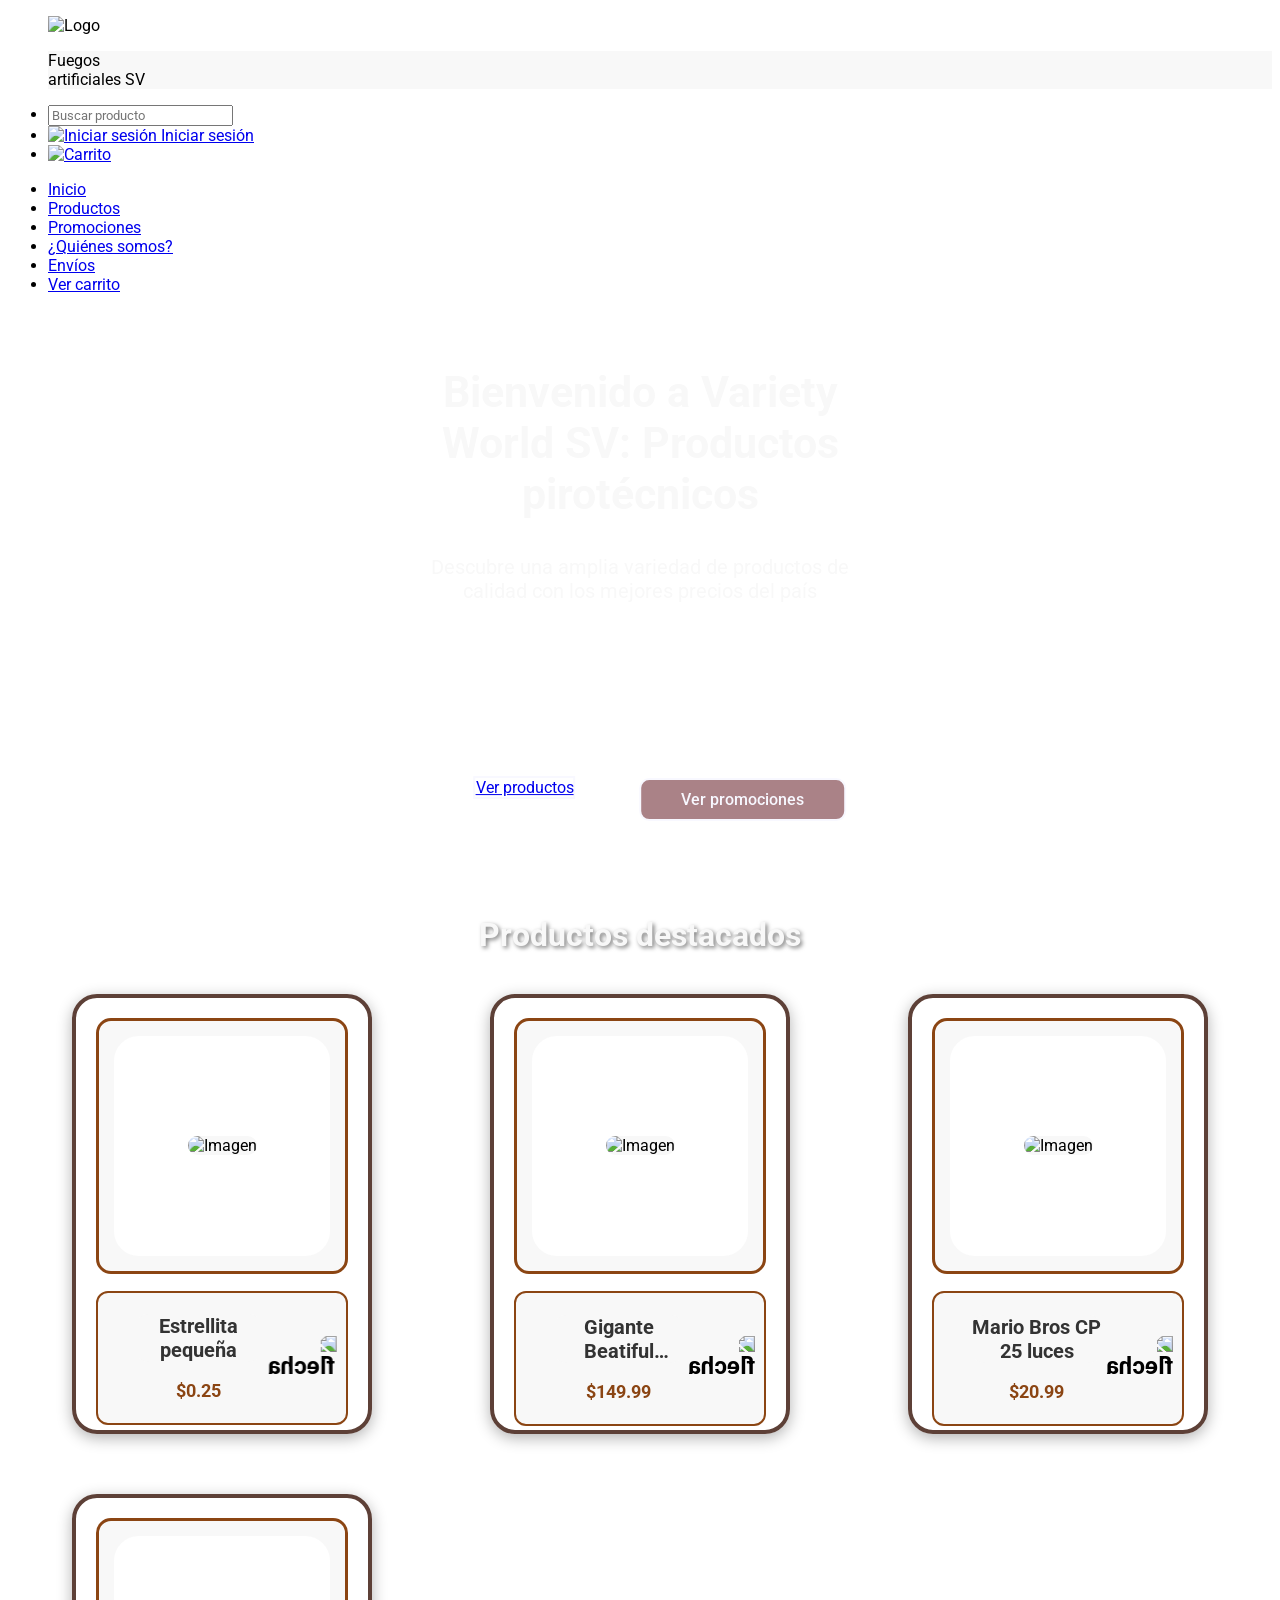
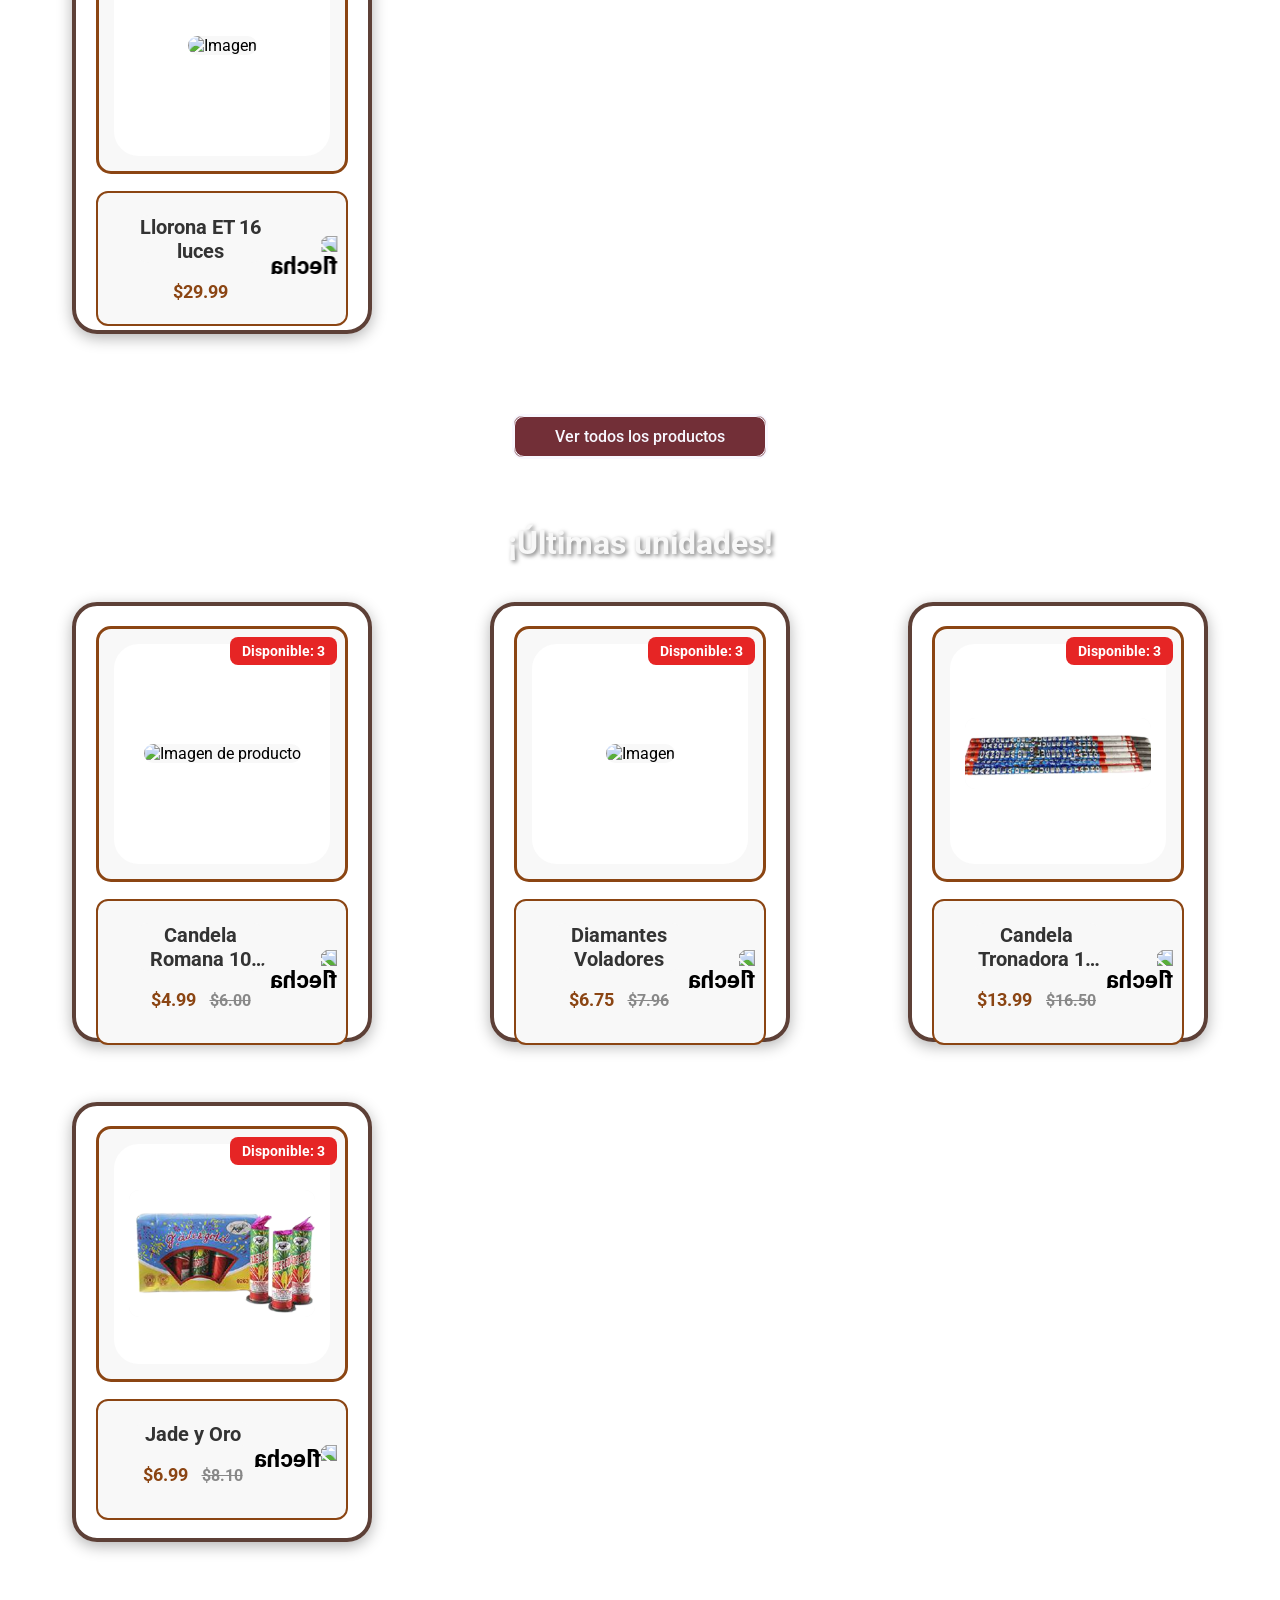
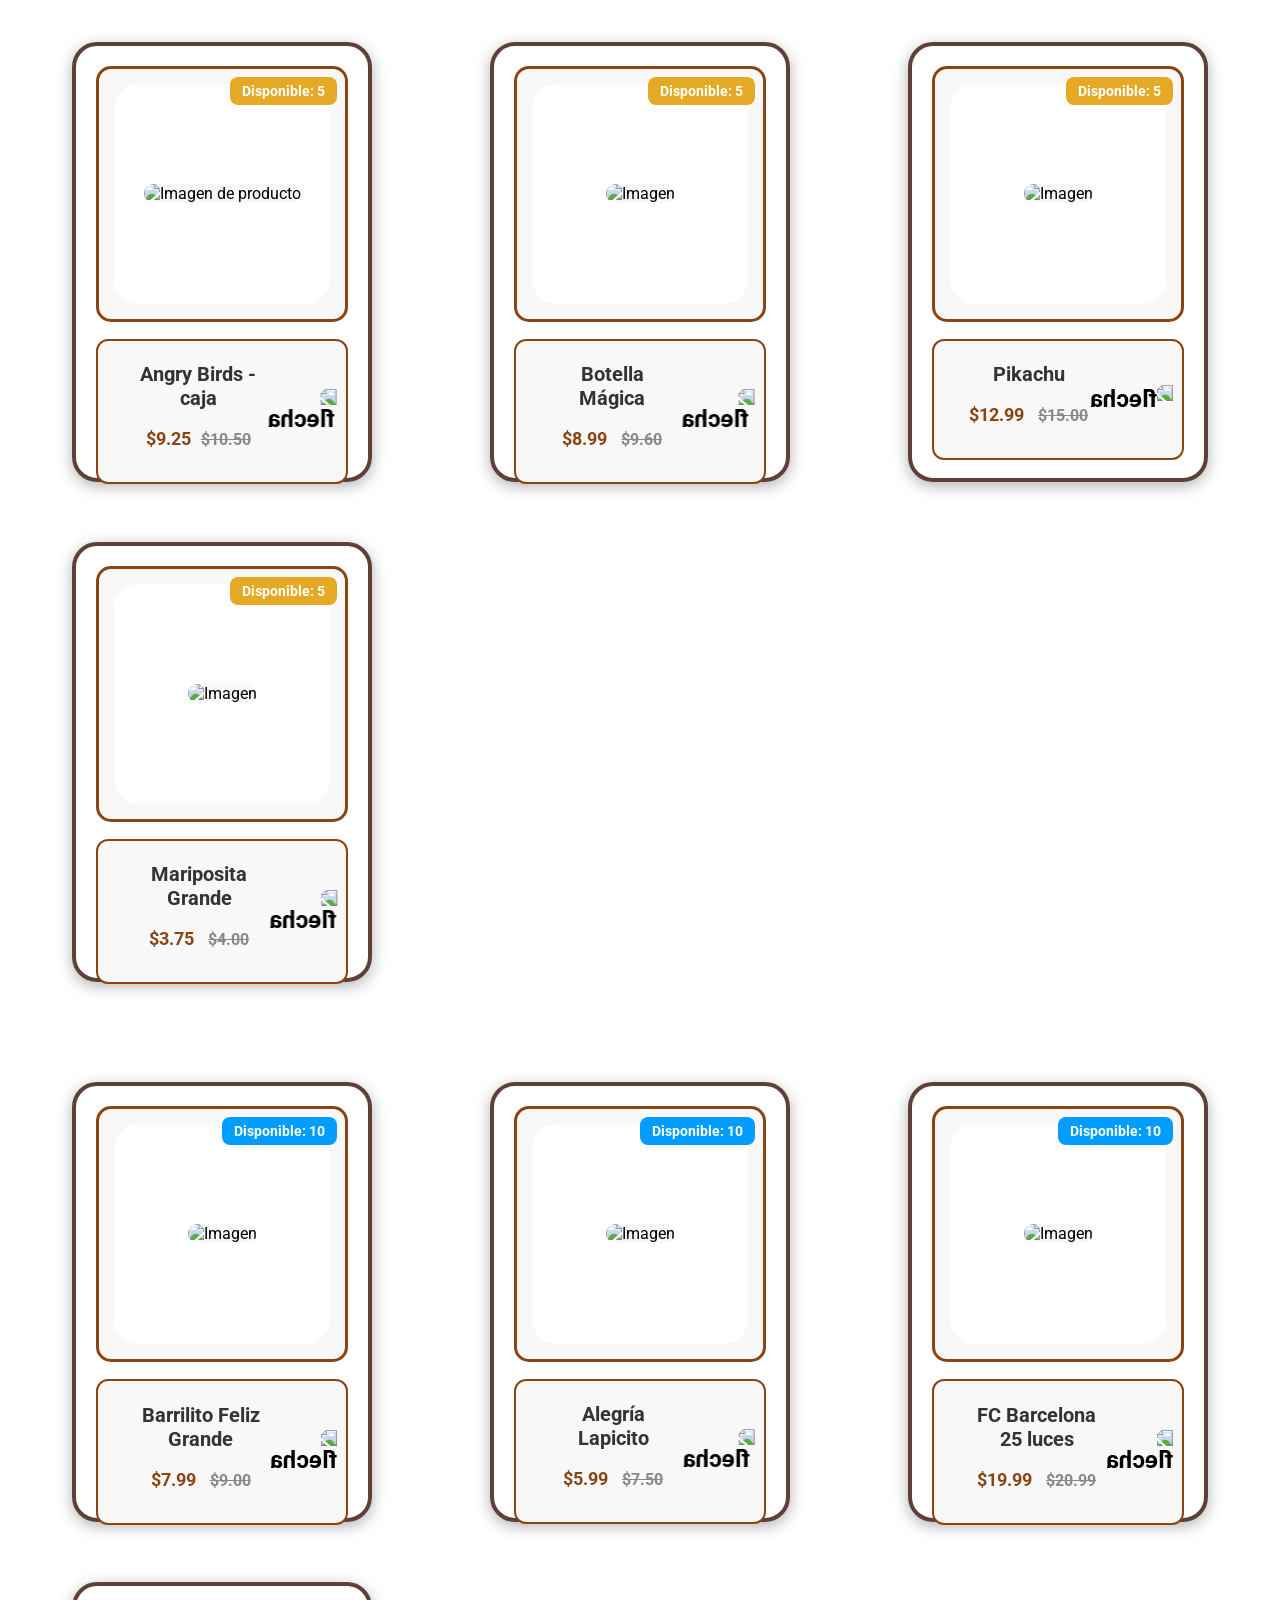
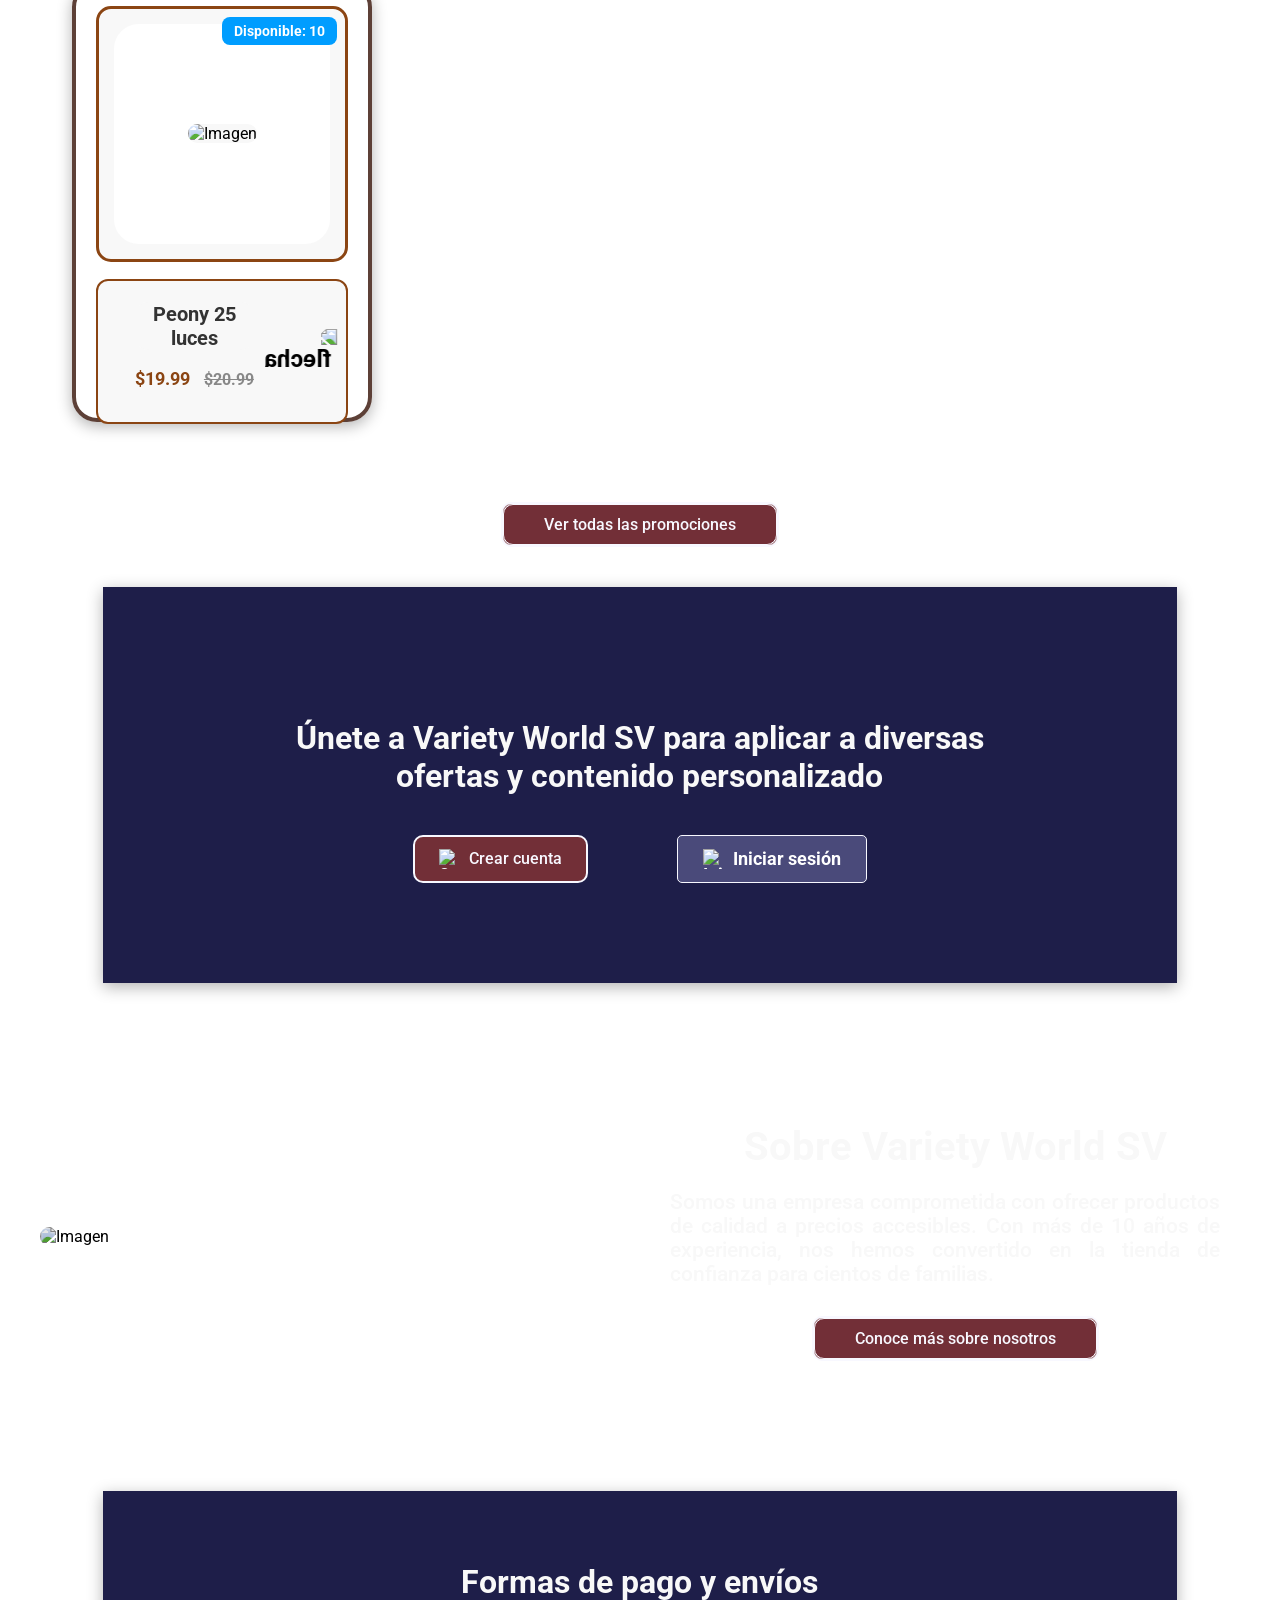
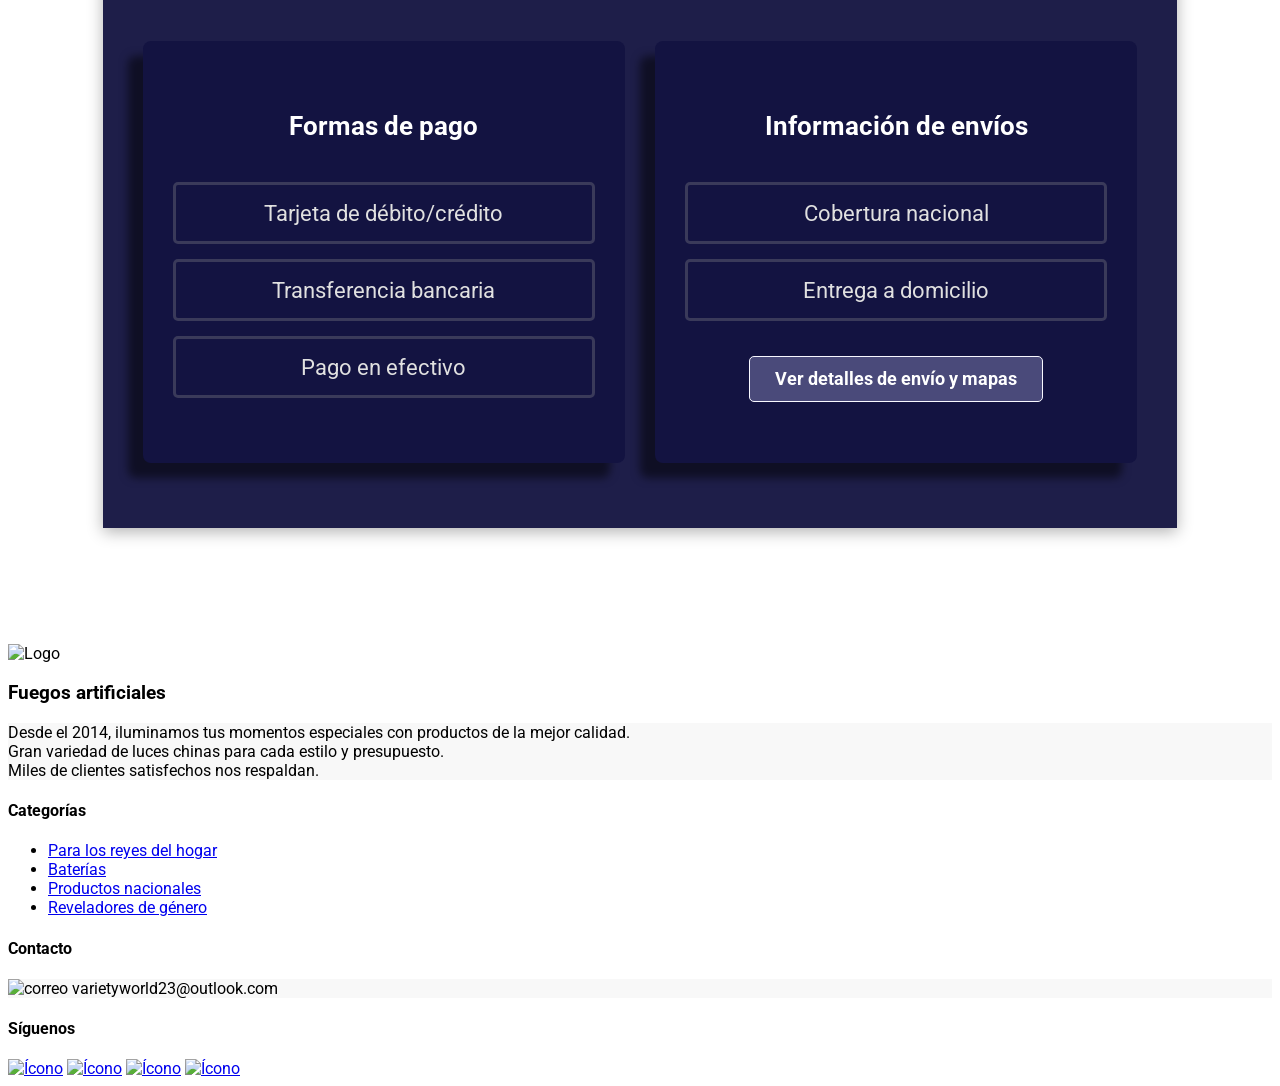
==== commit e6b283fe: "Arreglo en los botones" ====
--- a/index.html
+++ b/index.html
@@ -126,14 +126,7 @@
                                 </div>
                                 <div class="contenido-hover">
                                     <h2 class="unidades-texto">30 unidades</h2>
-                                    <a href="javascript:void(0);" 
-                                        onclick="event.stopPropagation(); window.abrirModal('bbe41d94-37c4-4f83-9e85-e60055dc539b')" 
-                                        ontouchend="event.stopPropagation(); window.abrirModal('bbe41d94-37c4-4f83-9e85-e60055dc539b')"
-                                        class="btn-agregar-carrito" 
-                                        style="text-decoration: none; display: inline-block; text-align: center;">
-                                        Ver detalles
-                                    </a>
-                                
+                                    <a href="javascript:void(0);" onclick="event.stopPropagation(); window.abrirModal('bbe41d94-37c4-4f83-9e85-e60055dc539b')" class="btn-agregar-carrito" style="text-decoration: none; display: inline-block; text-align: center;">Ver detalles</a>
                                 </div>
                             </div>
                         </div>
@@ -752,7 +745,7 @@
     <!--Modal para productos:-->
     <div id="modalProducto" class="modal-overlay">
             <div class="modal-content">
-                <button class="close-btn" onclick="cerrarModal()">×</button>
+                <button class="close-btn" onclick="cerrarModal()">Ir atrás</button>
 
                 <div class="modal-body">
                     <div class="modal-media" style="position: relative;">
@@ -849,14 +842,39 @@
     </footer>
 
     <script src="https://cdn.jsdelivr.net/npm/@supabase/supabase-js@2"></script>
+
     <script src="../js/auth.js"></script> 
     <script src="../js/busqueda.js"></script>
-    <script type="module" src="../js/auth.js"></script>
-    <script type="module" src="../js/busqueda.js"></script>
-
     <script src="../js/productos.js"></script>
 
-
+    <script>
+        document.addEventListener('mousemove', function(e) {
+            // Crear la partícula
+            const particle = document.createElement('div');
+            particle.classList.add('firework-particle');
+
+            // Posicionar en el mouse
+            particle.style.left = e.clientX + 'px';
+            particle.style.top = e.clientY + 'px';
+
+            // Asignar dirección aleatoria en X (para que se abran como chispas)
+            const destinationX = (Math.random() - 0.5) * 100; 
+            particle.style.setProperty('--x', `${destinationX}px`);
+
+            // Asignar color aleatorio (Dorado, Rojo, Blanco)
+            const colors = ['#E6B325', '#FF4757', '#FFFFFF', '#FFD700'];
+            const color = colors[Math.floor(Math.random() * colors.length)];
+            particle.style.backgroundColor = color;
+
+            // Agregar al cuerpo
+            document.body.appendChild(particle);
+
+            // Eliminar después de que termine la animación (0.9s)
+            setTimeout(() => {
+                particle.remove();
+            }, 900);
+        });
+    </script>
 
     <!--
     <script>
@@ -882,38 +900,6 @@
 
     <div id="mouse-glow" class="mouse-glow"></div>
 
-    <script src="https://cdn.jsdelivr.net/npm/@supabase/supabase-js@2"></script>
-    <script src="js/auth.js"></script>
-
-    <script>
-        document.addEventListener('mousemove', function(e) {
-            // Crear la partícula
-            const particle = document.createElement('div');
-            particle.classList.add('firework-particle');
-
-            // Posicionar en el mouse
-            particle.style.left = e.clientX + 'px';
-            particle.style.top = e.clientY + 'px';
-
-            // Asignar dirección aleatoria en X (para que se abran como chispas)
-            const destinationX = (Math.random() - 0.5) * 100; 
-            particle.style.setProperty('--x', `${destinationX}px`);
-
-            // Asignar color aleatorio (Dorado, Rojo, Blanco)
-            const colors = ['#E6B325', '#FF4757', '#FFFFFF', '#FFD700'];
-            const color = colors[Math.floor(Math.random() * colors.length)];
-            particle.style.backgroundColor = color;
-
-            // Agregar al cuerpo
-            document.body.appendChild(particle);
-
-            // Eliminar después de que termine la animación (0.9s)
-            setTimeout(() => {
-                particle.remove();
-            }, 900);
-        });
-    </script>
-
 </body>
 
 </html>
--- a/css/inicio.css
+++ b/css/inicio.css
@@ -1025,6 +1025,11 @@
     .btn-agregar-carrito {
         padding: 4px 8px;
         font-size: 0.7rem;
+
+        cursor: pointer;
+        min-width: 120px;
+        z-index: 999;
+        position: relative;
     }
     
     .unidades-texto {
--- a/css/productos/productos.css
+++ b/css/productos/productos.css
@@ -0,0 +1,848 @@
+@import url('https://fonts.googleapis.com/css2?family=Roboto:ital,wght@0,100..900;1,100..900&display=swap');
+
+
+* {
+    font-family: 'Roboto', sans-serif;
+    box-sizing: border-box;
+}
+
+body {
+    background-color: transparent; 
+}
+
+h2 {
+    text-align: center;
+    margin: 40px 0 20px;
+    font-size: 2em;
+}
+
+/* Contenedor principal */
+.main-content-wrapper {
+    display: flex; 
+    gap: 30px; 
+    padding: 20px 2%;
+    align-items: flex-start;
+}
+
+/* Barra lateral */
+.categorias {
+    width: 12.5rem;
+    flex-shrink: 0;
+    background-color: transparent;
+
+    position: sticky;
+    top: 8.75rem;
+    align-self: flex-start;
+    height: 30.625rem;
+    overflow-y: scroll;
+}
+
+.category {
+    border-bottom: 1px solid #f8f8f8;
+    margin: 0;
+    display: inline-block; 
+    flex-shrink: 0;
+    width: auto;
+}
+
+.category a {
+    text-decoration: none;
+    color: #f8f8f8;
+    padding: 11px 20px;
+    display: block;
+}
+
+.category h3 {
+    margin: 0;
+    font-size: 1.02em;
+    font-weight: bold;
+}
+
+.category a:hover h3 {
+    color: #E6B325; 
+}
+
+/* SECCIÓN DE PRODUCTOS */
+.contenedor-productos {
+    flex-grow: 1; 
+    width: 100%;
+}
+
+.seccionProductos {
+    width: 100%;
+    display: grid;
+    grid-template-columns: repeat(auto-fit, minmax(300px, 1fr));
+    justify-items: center;
+    gap: 30px;
+    background-color: transparent;
+    padding: 20px;
+    margin-bottom: 30px;
+}
+
+
+.titulos-secciones {
+    grid-column: 1 / -1;
+    width: 100%; 
+    text-align: center;
+    color: #f8f8f8;
+    margin-bottom: 25px;
+    margin-top: 0px;
+    font-size: 1.8em;
+    display: block;
+    text-shadow: 2px 2px 4px rgba(0, 0, 0, 0.5);
+}
+
+.seccionProductos p {
+    grid-column: 1 / -1;
+    width: 100%;
+    text-align: center;
+    color: #8B4513;
+    background-color: transparent;
+}
+
+/*Párrafo antes de cargar la BD:*/
+.seccionProductos p.cargando {
+    color: #f8f8f8;
+    font-size: 1.2em;
+}
+
+/* TARJETAS */
+
+.cajaProducto {
+    background-color: transparent;
+    
+    border: 4px solid #5D4037;
+    border-radius: 25px;
+    padding: 20px;
+    
+    
+    height: 440px; 
+    width: 300px;
+    
+    display: flex;
+    flex-direction: column;
+    justify-content: space-between;
+    gap: 15px;
+    
+    box-shadow: 0 4px 15px rgba(0, 0, 0, 0.3);
+    transition: transform 0.3s ease;
+}
+
+/* Contenedor de la imagen*/
+.imagenProducto {
+    background-color: #ffffff;
+    border-radius: 25px;
+    border: 3px solid #ffffff;
+    
+    height: 220px;
+    width: 100%;
+    
+    display: flex;
+    justify-content: center;
+    align-items: center;
+    overflow: hidden;
+    padding: 12px;
+}
+
+.imagenProducto img {
+    max-width: 100%;
+    max-height: 100%;
+    object-fit: contain;
+    border-color: transparent;
+    background-color: #f8f8f8;
+}
+
+/* Información del texto */
+.info-tarjeta {
+    text-align: center;
+    flex-grow: 1;
+    display: flex;
+    flex-direction: column;
+    justify-content: center;
+    background-color: #f8f8f8;
+    border-radius: 15px;
+    border: 3px solid #8B4513;
+
+}
+
+.nombreProducto {
+    font-size: 20px;
+    font-weight: bold;
+    margin-bottom: 10px;
+    margin-right: 3%;
+    margin-left: 3%;
+    background-color: #f8f8f8;
+    color: #333;
+    
+    /* Limitar a 2 líneas */
+    display: -webkit-box;
+    -webkit-line-clamp: 2;
+    -webkit-box-orient: vertical;
+    overflow: hidden;
+    border-radius: 15px;
+
+    margin-top: 5%;
+}
+
+.precioProducto {
+    font-size: 18px;
+    font-weight: bold;
+    border-bottom-left-radius: 15px;
+    border-bottom-right-radius: 15px;
+
+    margin-bottom: 5%;
+}
+
+/* Botón */
+.btn-ver-mas {
+    background-color: #A14851;
+    color: #F8F8F8;
+    border: 2px solid #722F37;
+    padding: 8px 16px;
+    border-radius: 12px;
+    font-size: 14px;
+    font-weight: bold;
+    cursor: pointer;
+    transition: all 0.3s ease;
+    min-width: 140px;
+}
+
+.btn-ver-mas:hover {
+    transform: scale(1.05);
+    color: #ADE7FF;
+    border: 2px solid #722F37;
+}
+
+/* MODAL */
+
+.modal-contenido {
+    background-color: #1b1b54;
+    color: #ffffff;
+    padding: 30px;
+    border-radius: 8px;
+    max-width: 400px;
+    width: 90%;
+    box-shadow: 0 5px 15px rgba(0, 0, 0, 0.5);
+    position: relative;
+    text-align: center;
+}
+
+.modal-contenido .cerrar-modal {
+    position: absolute;
+    top: 10px;
+    right: 15px;
+    font-size: 24px;
+    cursor: pointer;
+    color: #ffffff;
+    line-height: 1;
+    background-color: transparent;
+}
+
+.modal-contenido p, h1, h2, h3{
+    background-color: transparent;
+}
+
+#mensajeConfirmacion {
+    margin-bottom: 25px;
+    background-color: transparent;
+}
+
+.acciones-carrito {
+    display: flex;
+    flex-direction: column;
+    gap: 10px;
+    background-color: transparent;
+}
+
+.btn-ir-carrito {
+    background-color: #E6B325;
+    color: #1a1a2e;
+    padding: 10px 15px;
+    text-decoration: none;
+    border-radius: 5px;
+    font-weight: bold;
+    transition: background-color 0.3s;
+    display: flex;
+    justify-content: center;
+    align-items: center;
+    padding-right: 25px;
+}
+.btn-ir-carrito:hover {
+    transform: scale(1.02);
+    transition: 0.1s;
+}
+
+.btn-seguir-comprando {
+    background-color: rgba(142, 52, 52, 0.829);
+    color: #ffffff;
+    border: 1px solid #fffcf3;
+    padding: 10px 15px;
+    border-radius: 5px;
+    cursor: pointer;
+    transition: background-color 0.3s, border-color 0.3s;
+    font-weight: bold;
+    display: flex;
+    justify-content: center;
+    align-items: center;
+}
+
+/* Efecto hover para el botón secundario */
+.btn-seguir-comprando:hover {
+    background-color: rgba(114, 21, 21, 0.774);
+    border-color: #ffffff;
+    
+    transform: scale(1.02);
+    transition: 0.1s;
+}
+
+.modal-overlay {
+    display: none;
+    position: fixed;
+    top: 0;
+    left: 0;
+    width: 100%;
+    height: 100%;
+    background-color: rgba(0, 0, 0, 0.9);
+    z-index: 2000;
+    justify-content: center;
+    align-items: center;
+    padding: 20px;
+}
+
+.modal-content {
+    background-color: #0A0A23;
+    width: 100%;
+    max-width: 900px;
+    border-radius: 25px;
+    position: relative;
+    border: 3px solid #5D4037;
+    animation: fadeIn 0.3s ease;
+    display: flex;
+    flex-direction: row;
+    overflow: hidden;
+    box-shadow: 0 10px 50px rgba(0,0,0,0.8);
+}
+
+.close-btn {
+    position: absolute;
+    top: 10px;
+    right: 15px;
+    font-size: 1.7rem;
+    background: none;
+    border: none;
+    color: #ccc;
+    cursor: pointer;
+    z-index: 20;
+    line-height: 1;
+    background-color: #1b1b54;
+    padding: 7px;
+    border-radius: 20px;
+    margin: 5px;
+}
+
+.close-btn:hover {
+    background-color: #E6B325;
+    color: #0A0A23;
+    transform: scale(1.1);
+    transition: 0.2s;
+}
+
+.modal-body {
+    display: flex;
+    flex-wrap: wrap;
+    width: 100%;
+}
+
+.modal-media {
+    flex: 1.2;
+    min-width: 350px;
+    display: flex;
+    justify-content: center;
+    align-items: center;
+    min-height: 450px;
+    border-right: 3px solid #5D4037;
+    background-color: #000;
+    position: relative;
+}
+
+.media-container {
+    width: 100%;
+    height: 100%;
+    display: flex;
+    justify-content: center;
+    align-items: center;
+    overflow: hidden;
+}
+
+.media-container img, 
+.media-container video, 
+.media-container iframe {
+    width: 100%;
+    height: 100%;
+    max-height: 450px;
+    object-fit: contain;
+    display: block;
+}
+
+
+.btn-compartir {
+    position: absolute;
+    bottom: 20px;
+    left: 20px;
+    z-index: 150;
+    
+    background-color: #25d366;
+    color: white;
+    border: none;
+    cursor: pointer;
+    
+    width: 45px;
+    height: 45px;
+    border-radius: 50%;
+    
+    display: flex;
+    justify-content: center;
+    align-items: center;
+    
+    box-shadow: 0 4px 10px rgba(0, 0, 0, 0.5);
+    transition: all 0.3s ease;
+}
+
+.btn-compartir i {
+    background-color: transparent !important;
+    font-size: 1.2rem;
+}
+
+.btn-compartir:hover {
+    background-color: #128c7e;
+    transform: scale(1.1);
+}
+
+@media (max-width: 768px) {
+    .btn-compartir {
+        bottom: 10px;
+        left: 10px;
+        width: 40px;
+        height: 40px;
+    }
+}
+
+/* Flechas del carrusel */
+.flecha-carrusel {
+    position: absolute;
+    top: 50%;
+    transform: translateY(-50%);
+
+    background-color: rgba(0, 0, 0, 0.7); 
+    color: #E6B325; 
+    border: 2px solid #E6B325; 
+    
+    border-radius: 50%;
+    width: 50px;
+    height: 50px;
+    
+    cursor: pointer;
+    display: flex;
+    justify-content: center;
+    align-items: center;
+    
+    font-size: 1.5rem; 
+    font-weight: bold;
+    
+    z-index: 100;
+    transition: all 0.3s ease;
+}
+
+
+.flecha-carrusel:hover {
+    background-color: #E6B325;
+    color: #0A0A23;
+}
+
+.flecha-carrusel.izquierda { left: 10px; }
+.flecha-carrusel.derecha { right: 10px; }
+
+.modal-info {
+    flex: 1;
+    min-width: 300px;
+    padding: 30px;
+    color: white;
+    display: flex;
+    flex-direction: column;
+    justify-content: center;
+    background-color: #0A0A23;
+}
+
+.modal-info h2 {
+    text-align: left;
+    margin: 0 0 10px 0;
+    font-size: 1.8rem;
+}
+
+.precio-destacado {
+    font-size: 2rem;
+    color: #ffffff; 
+    margin: 10px 0;
+    font-weight: bold;
+    background-color: transparent;
+}
+
+.descripcion-texto {
+    color: #ccc;
+    line-height: 1.6;
+    margin-bottom: 20px;
+    background-color: transparent;
+}
+
+.stock-info {
+    color: #aaa;
+    margin-bottom: 25px;
+    display: flex;
+    gap: 20px;
+}
+
+.controles-compra {
+    display: flex;
+    gap: 15px;
+    align-items: center;
+    background-color: transparent;
+}
+
+.controles-compra p{
+    background-color: transparent;
+}
+
+.input-cantidad {
+    display: flex;
+    align-items: center;
+    border: 2px solid #722F37;
+    border-radius: 8px;
+    overflow: hidden;
+}
+
+/*Flecha*/
+input[type=number]::-webkit-outer-spin-button,
+input[type=number]::-webkit-inner-spin-button {
+    -webkit-appearance: none;
+    margin: 0;
+}
+
+input[type=number] {
+    -moz-appearance: textfield;
+}
+
+.input-cantidad button {
+    background: #A14851;
+    color: white;
+    border: none;
+    width: 35px;
+    height: 45px;
+    cursor: pointer;
+    font-weight: bold;
+}
+
+.input-cantidad input {
+    width: 50px;
+    height: 45px;
+    background: #0A0A23;
+    border: none;
+    color: white;
+    text-align: center;
+}
+
+.btn-agregar {
+    flex-grow: 1;
+    background-color: #A14851;
+    color: #ffffff;
+    border: 3px solid #722F37;
+    padding: 12px;
+    font-weight: bold;
+    font-size: 1.1rem;
+    border-radius: 12px;
+    cursor: pointer;
+    transition: 0.3s;
+}
+
+.btn-agregar:hover {
+    background-color: #8b332c;
+    color: #ADE7FF;
+    border: 2px solid #722F37;
+}
+
+/* ESTILOS DEL FILTRO DE PRECIO*/
+.filtro-container {
+    padding: 8px 15px;
+    margin-top: 6px;
+}
+
+.filtro-container label {
+    display: block;
+    color: #E6B325;
+    font-weight: bold;
+    margin-bottom: 8px;
+    font-size: 0.9rem;
+    background-color: transparent;
+    cursor: default !important;
+}
+
+#sortPrecio {
+    width: 100%;
+    padding: 10px;
+    border-radius: 10px;
+    background-color: #1E1E49;
+    color: #fff;
+    border: 2px solid #722F37;
+    outline: none;
+    font-family: 'Roboto', sans-serif;
+    cursor: pointer !important;
+    transition: border-color 0.3s;
+}
+
+#sortPrecio:hover, #sortPrecio:focus {
+    border-color: #E6B325;
+}
+
+#sortPrecio option {
+    background-color: #0A0A23;
+    color: #fff;
+    padding: 10px;
+}
+
+/* CLASE PARA EL CONTENEDOR MIENTRAS CARGA */
+.esqueleto-loader {
+    display: grid;
+    grid-template-columns: repeat(auto-fit, minmax(300px, 1fr));
+    gap: 20px;
+    padding: 20px;
+}
+
+.tarjeta-esqueleto {
+    height: 400px;
+    background-color: #1E1E49;
+    border-radius: 20px;
+    border: 2px solid #333;
+    position: relative;
+    overflow: hidden;
+}
+
+/* Animación de brillo */
+.tarjeta-esqueleto::after {
+    content: "";
+    position: absolute;
+    top: 0; left: 0; width: 100%; height: 100%;
+    background: linear-gradient(90deg, transparent, rgba(255,255,255,0.05), transparent);
+    animation: cargaBrillo 1.5s infinite;
+}
+
+@keyframes cargaBrillo {
+    0% { transform: translateX(-100%); }
+    100% { transform: translateX(100%); }
+}
+
+/*Responsive*/
+@media (max-width: 768px) {
+    .main-content-wrapper {
+        flex-direction: column;
+        padding: 0;
+        overflow: visible;
+    }
+
+    .categorias h1{
+        display: none;
+    }
+    
+    .categorias {
+        width: 100%;
+        display: flex;
+        flex-direction: row;
+        overflow-x: auto;
+        white-space: nowrap;
+        
+        position: sticky;
+        position: -webkit-sticky;
+        top: 190px; 
+        z-index: 900;
+        height: fit-content;
+        
+        background-color: #0A0A23;
+        border-bottom: 2px solid #E6B325;
+        
+        padding-top: 12px;
+        padding-bottom: 9px;
+        padding-left: 10px;
+        padding-right: 10px;
+        gap: 10px;
+        
+        scrollbar-width: none;
+    }
+    .categorias::-webkit-scrollbar { display: none; }
+
+    .category {
+        border-bottom: none; 
+        margin-right: 5px;
+        flex-shrink: 0;
+    }
+
+    .category a {
+        padding: 6px 15px;
+        background-color: rgba(255, 255, 255, 0.15);
+        border-radius: 20px;
+        font-size: 0.85rem;
+        text-decoration: none;
+        display: block;
+    }
+
+    .category h3{
+        background-color: transparent;
+    }
+
+    .filtro-container {
+        border-top: none;
+        margin-top: 0;
+        padding: 0;
+        display: flex;
+        align-items: center;
+        flex-shrink: 0;
+        margin-left: 10px;
+        border-left: 1px solid #555;
+        padding-left: 10px;
+    }
+
+    .filtro-container label {
+        display: none; 
+    }
+
+    #sortPrecio {
+        width: auto;
+        padding: 6px 15px;
+        height: auto;
+        font-size: 0.85rem;
+        border-radius: 20px;
+        background-color: #1E1E49; 
+        border: 1px solid #E6B325;
+        color: #E6B325;
+        cursor: pointer;
+        outline: none;
+    }
+
+    #sortPrecio option {
+        background-color: #0A0A23;
+        color: #fff;
+        padding: 10px;
+    }
+
+    /* GRID DE PRODUCTOS */
+    .seccionProductos {
+        padding: 20px 25px; 
+        gap: 15px; 
+        grid-template-columns: 1fr 1fr;
+    }
+    
+    .titulos-secciones {
+        font-size: 1.4rem;
+        margin-bottom: 15px;
+    }
+
+    /* TARJETAS */
+    .cajaProducto {
+        width: 100% !important; 
+        max-width: none !important;
+        height: auto;
+        min-height: auto;
+        
+        padding: 10px;
+        gap: 8px;
+        
+        border-width: 2px;
+        border-radius: 15px;
+    }
+
+    #caja2{
+        width: 100% !important; 
+        max-width: none !important;
+        height: 245px;
+        min-height: auto;
+        
+        padding: 10px;
+        gap: 8px;
+        
+        border-width: 2px;
+        border-radius: 15px;
+    }
+
+    #caja3, #caja4, #caja5, #caja6, #caja7, #caja8, #caja9{
+        width: 100% !important; 
+        max-width: none !important;
+        height: 245px;
+        min-height: auto;
+        
+        padding: 10px;
+        gap: 8px;
+        
+        border-width: 2px;
+        border-radius: 15px;
+    }
+
+    .imagenProducto {
+        height: 100px; 
+        border-radius: 12px;
+        padding: 5px;
+        border-width: 1px;
+    }
+
+    .info-tarjeta {
+        flex-grow: 0;
+        padding: 0;
+        background-color: #f8f8f8;
+        margin-top: 2px;
+    }
+
+    .nombreProducto {
+        font-size: 0.85rem;
+        margin: 5px 0 2px 0;
+        line-height: 1.1;
+        display: -webkit-box;
+        -webkit-line-clamp: 2;
+        -webkit-box-orient: vertical;
+        overflow: hidden;
+    }
+
+    .precioProducto {
+        font-size: 1rem;
+        margin-top: 0;
+        margin-bottom: 5px;
+    }
+
+    .btn-ver-mas {
+        padding: 6px 2px;
+        font-size: 0.75rem;
+        border-width: 1px;
+        border-radius: 8px;
+        width: 100%;
+    }
+    
+    /* MODAL */
+    .modal-content { 
+        flex-direction: column; 
+        overflow-y: auto; 
+        max-height: 90vh; 
+        width: 95%;
+        max-width: 95%;
+    }
+    .modal-body { 
+        flex-direction: column; 
+    }
+    .modal-media { 
+        border-right: none; 
+        border-bottom: 3px solid #5D4037; 
+        min-height: 250px; 
+        max-height: 300px; 
+        min-width: 100%;
+    }
+    .media-container img, .media-container video { 
+        max-height: 280px; 
+    }
+    .modal-info {
+        padding: 20px;
+    }
+}
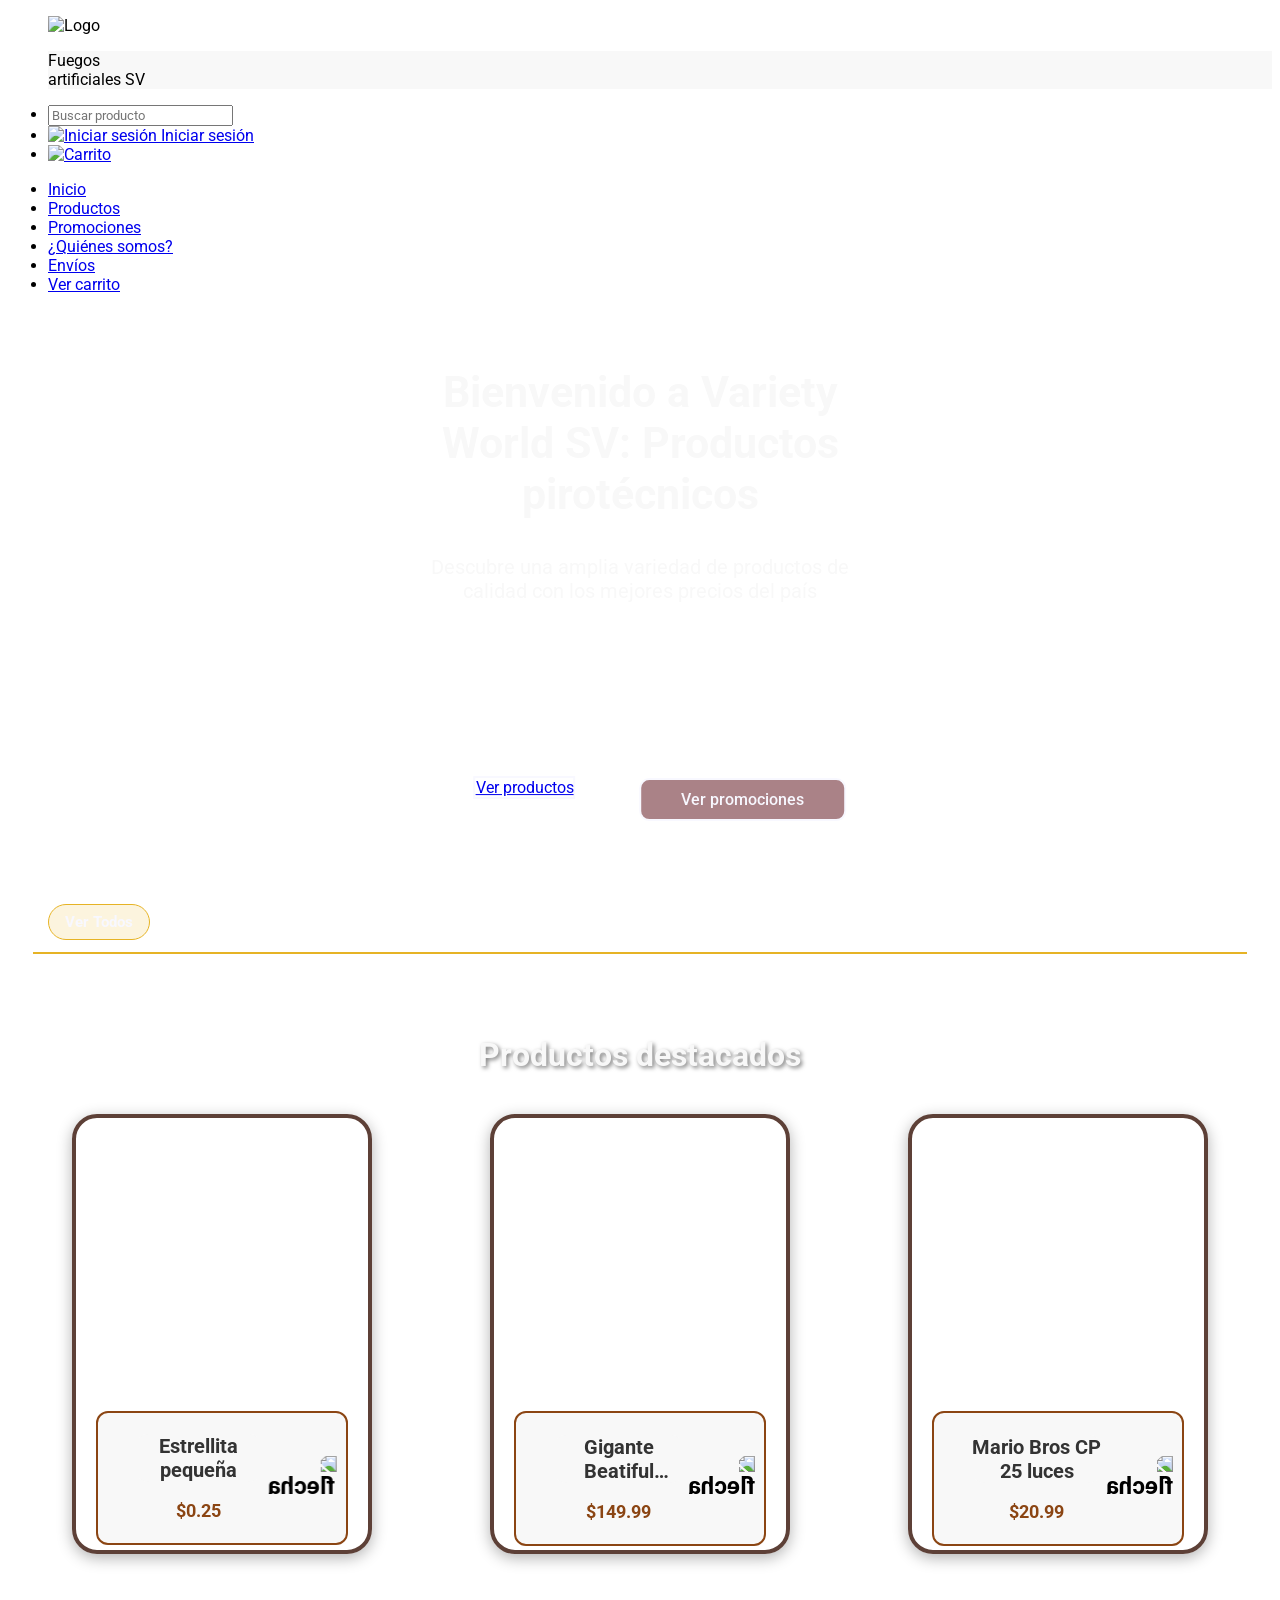
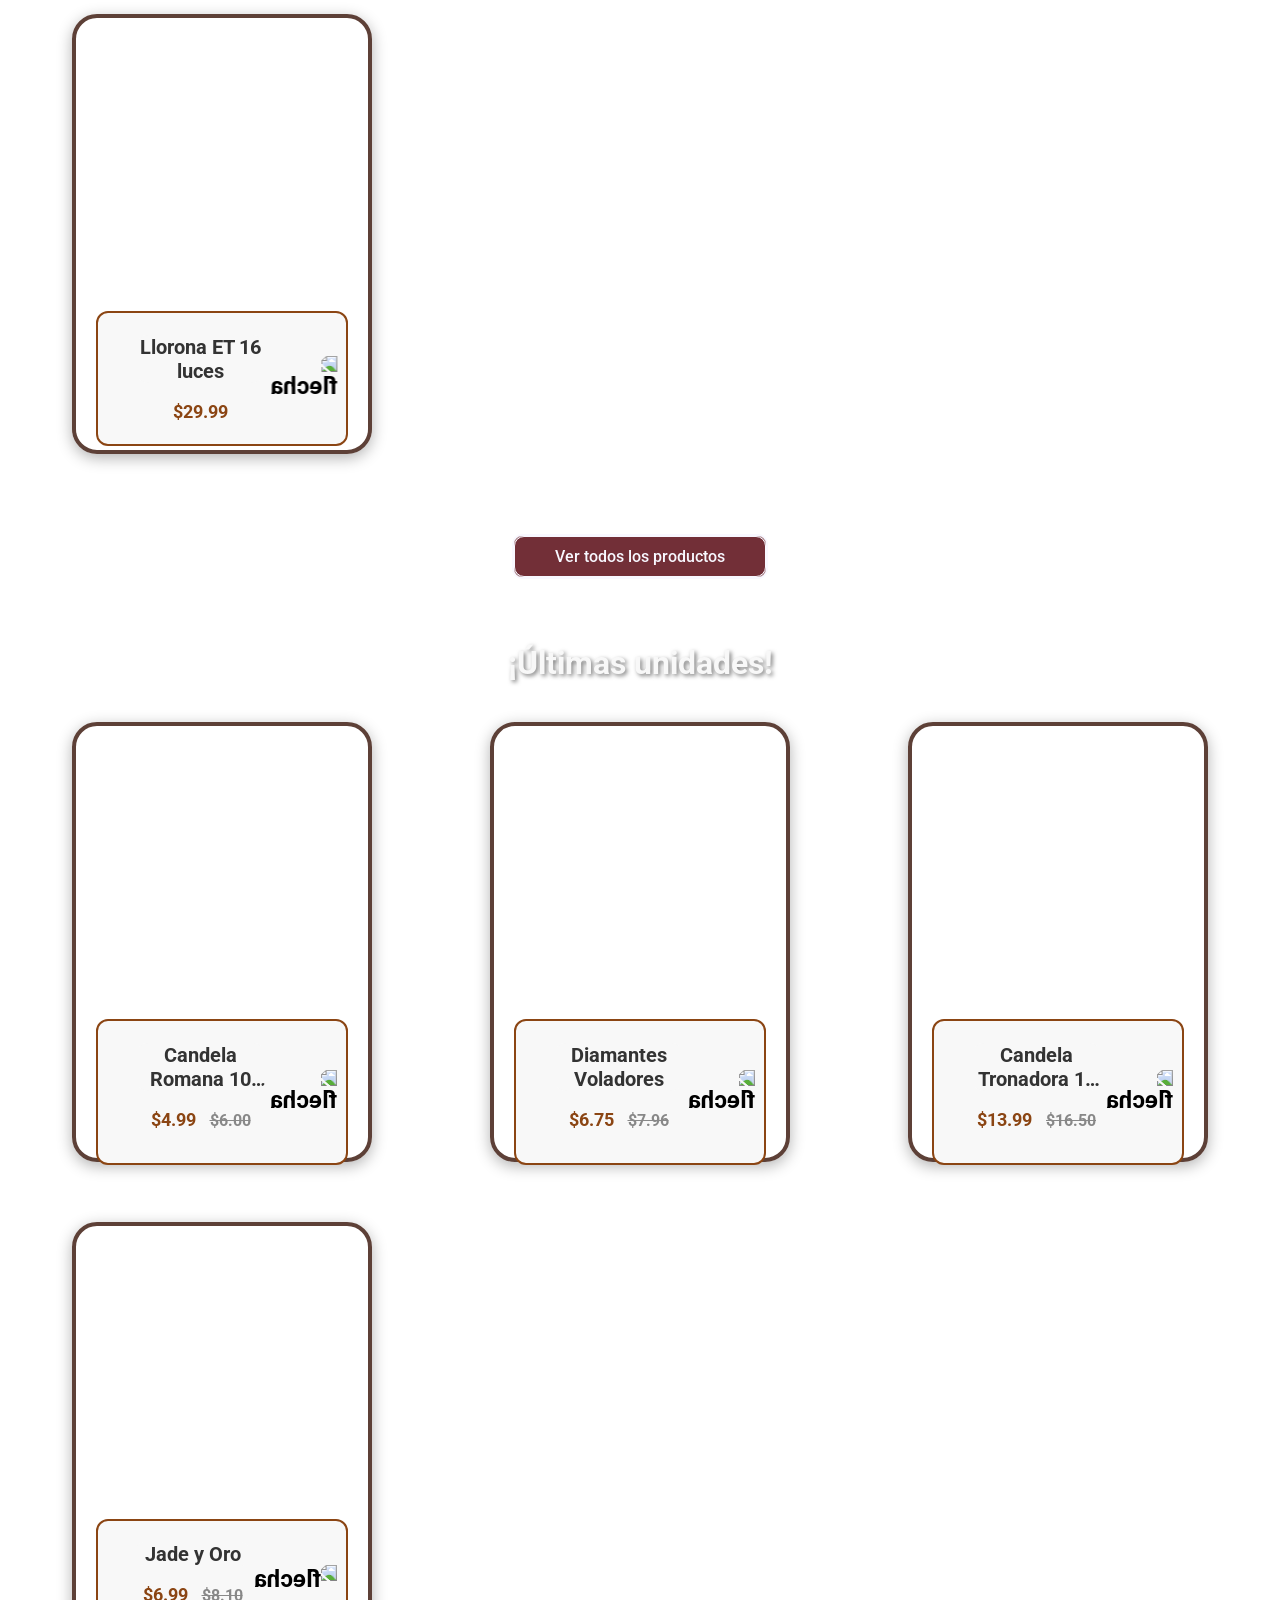
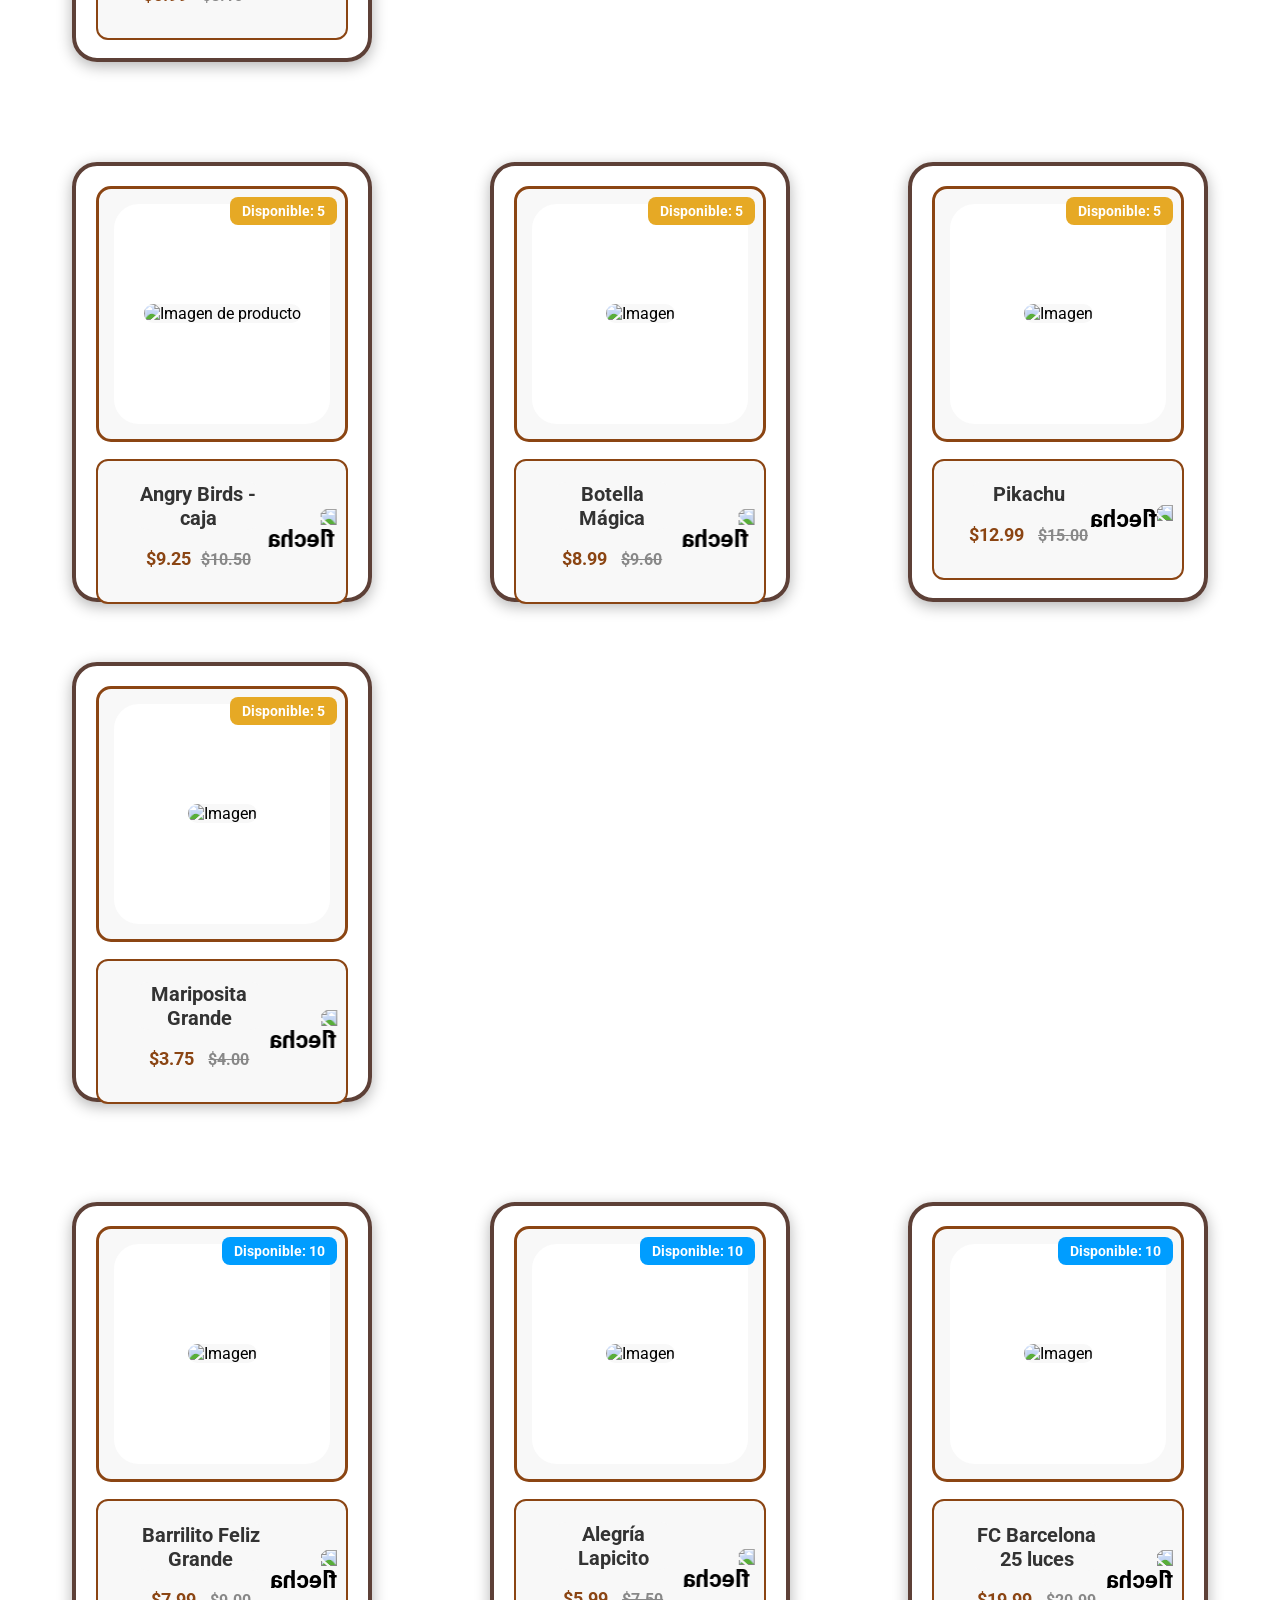
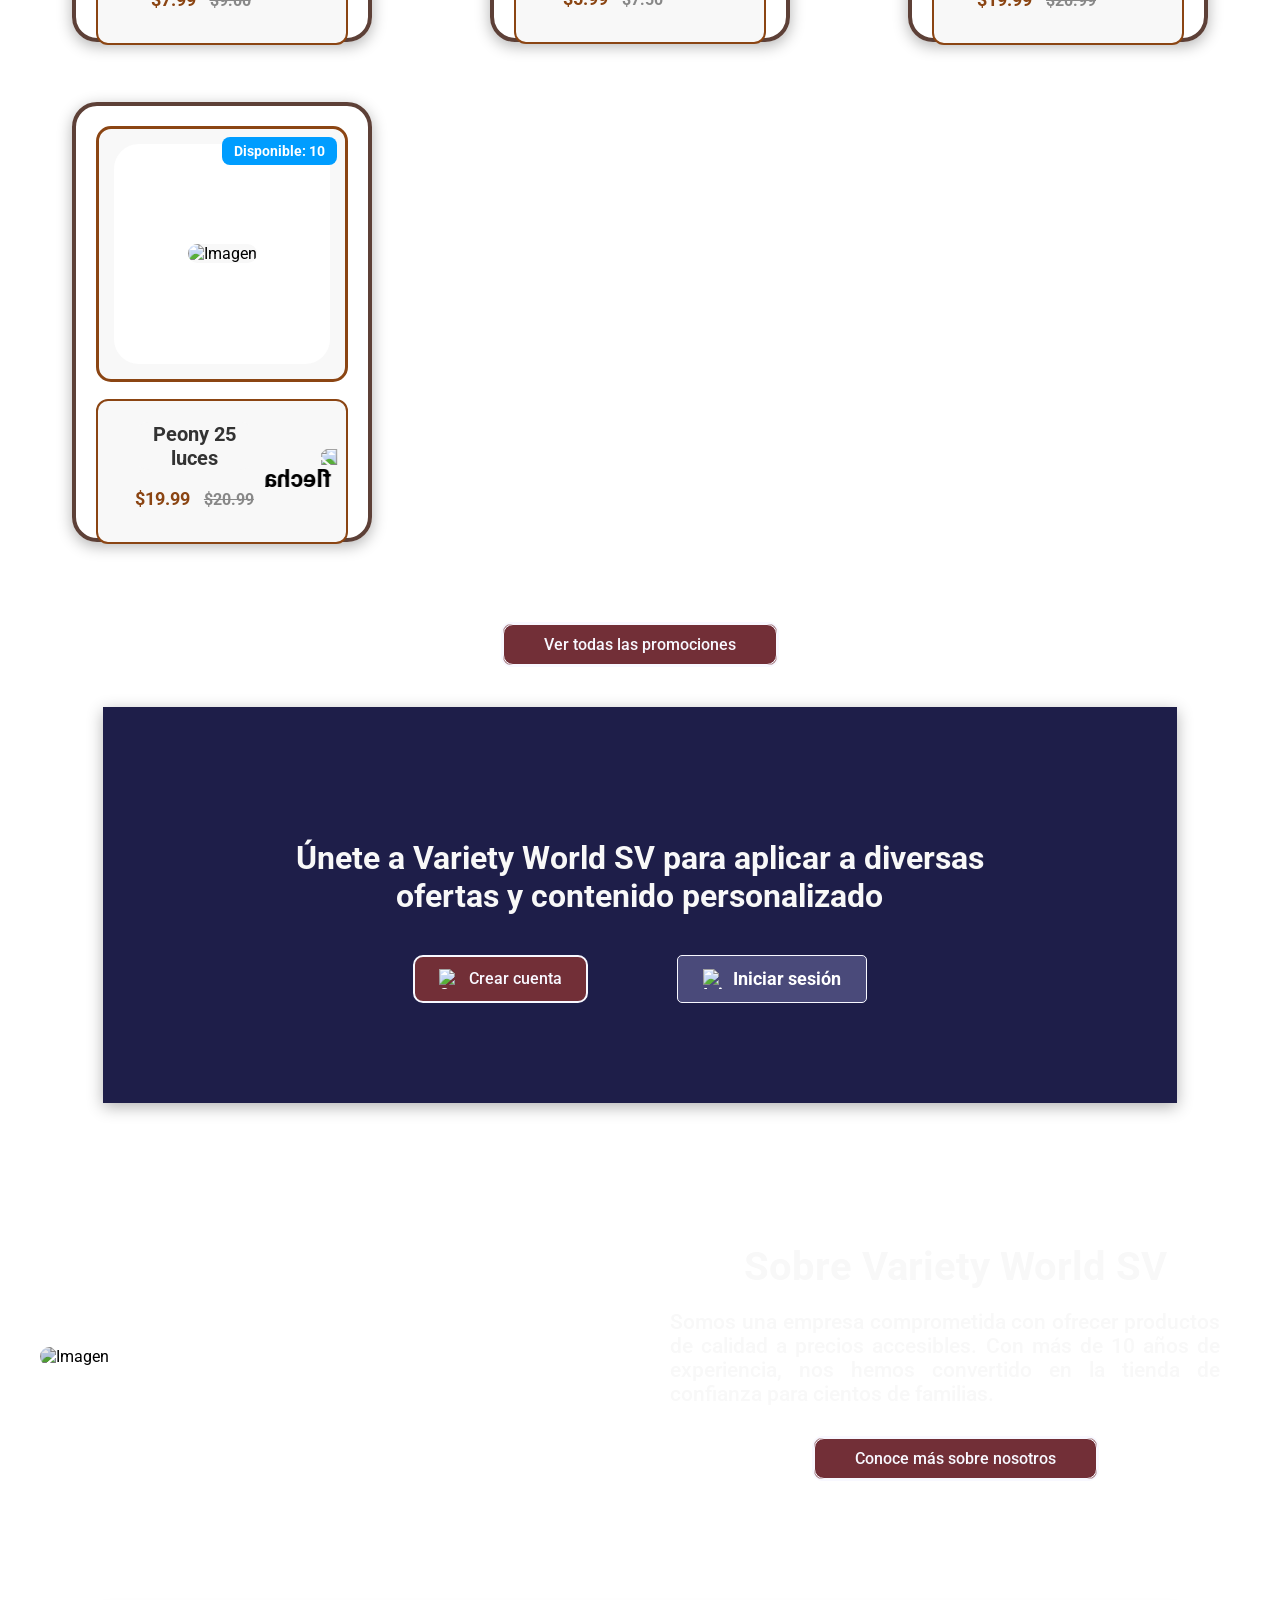
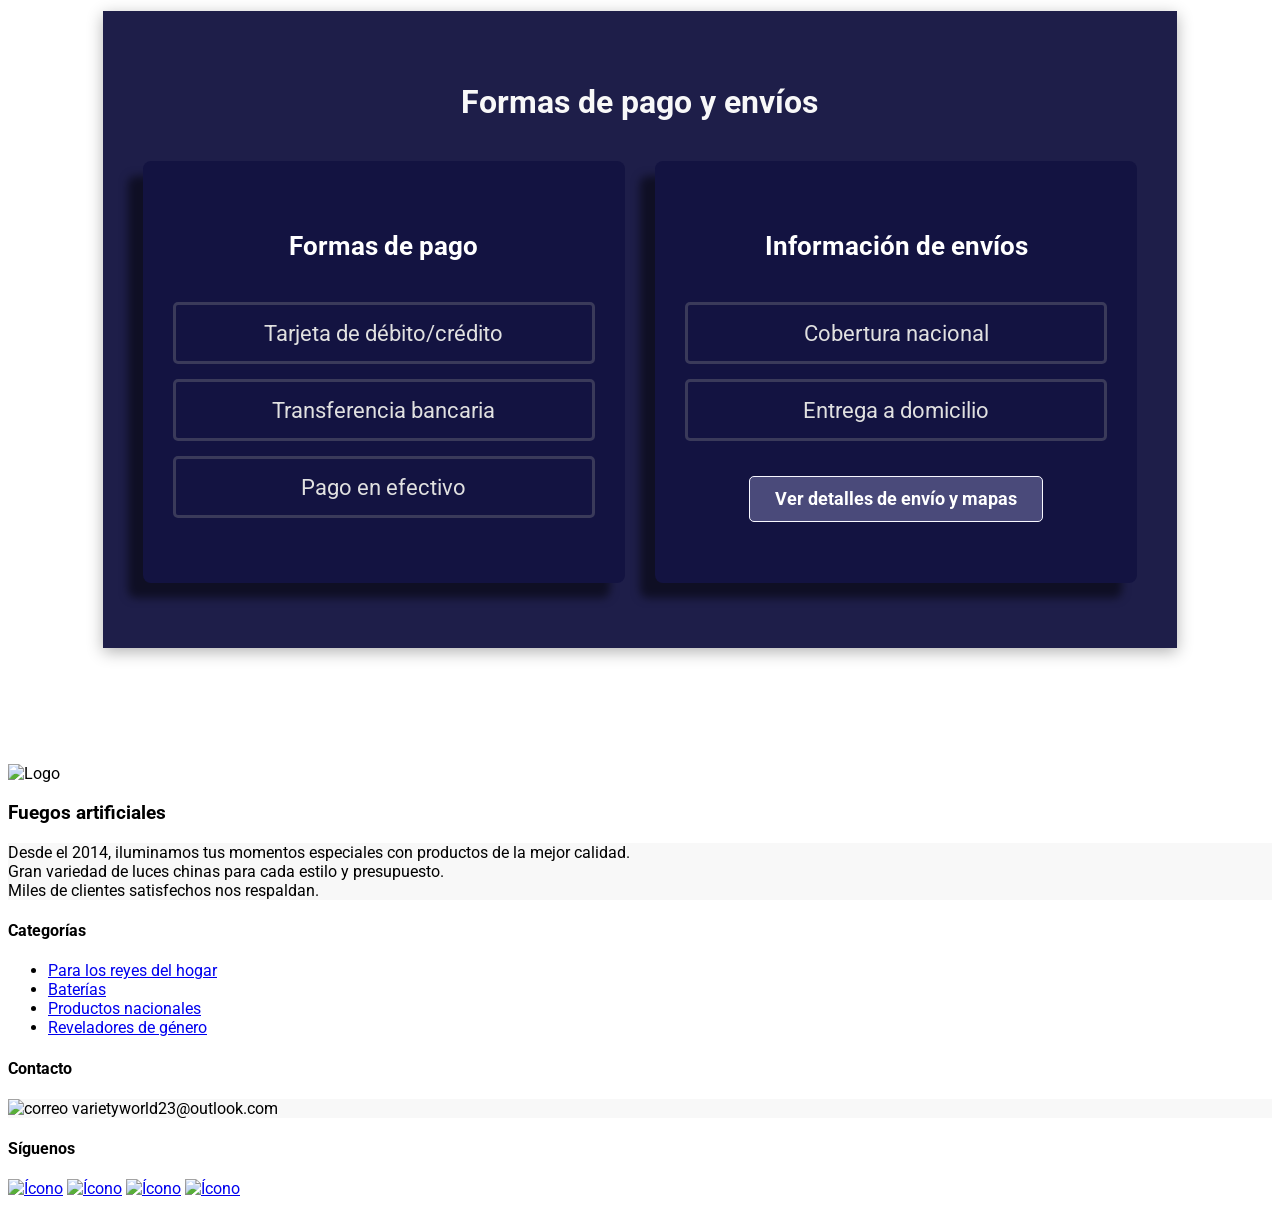
==== commit 3b27e8a4: "Cambios completados" ====
--- a/index.html
+++ b/index.html
@@ -94,6 +94,18 @@
             </div>
         </div>
     </section>
+    
+    <div class="main-content-wrapper barra-horizontal">
+        <section class="categorias" id="sidebar-categorias">
+            <div class="category">
+                <a href="../html/productos.html"><h3>Ver Todos</h3></a>
+            </div>
+            
+            <div id="lista-categorias-dinamica" style="display: flex; gap: 15px; background-color: transparent;"></div>
+        </section>
+        
+        <div id="contenedor-principal" style="display:none;"></div>
+    </div>
 
 
     <!--productos con estilo de tarjetas-->
--- a/css/productos/productos.css
+++ b/css/productos/productos.css
@@ -608,6 +608,101 @@
     padding: 10px;
 }
 
+.producto-agotado {
+    filter: grayscale(1) !important;
+    opacity: 0.6 !important;
+    pointer-events: none;
+    position: relative;
+}
+
+.badge-agotado {
+    position: absolute;
+    top: 10px;
+    left: 10px;
+    background-color: #E62525;
+    color: white;
+    padding: 5px 10px;
+    border-radius: 4px;
+    font-size: 12px;
+    font-weight: bold;
+    z-index: 5;
+}
+
+/* Contenedor del Switch */
+.switch-container {
+    background: #151538;
+    padding: 15px;
+    border-radius: 12px;
+    margin-bottom: 20px;
+    border: 1px solid #5D4037;
+}
+
+.switch-control {
+    display: flex;
+    align-items: center;
+    gap: 15px;
+}
+
+.switch-label {
+    color: #E6B325;
+    font-weight: bold;
+    font-size: 1rem;
+}
+
+/* Estilos del Switch (El interruptor) */
+.switch {
+    position: relative;
+    display: inline-block;
+    width: 50px;
+    height: 26px;
+    flex-shrink: 0; /* Evita quese encoja en móviles */
+}
+
+.switch input {
+    opacity: 0;
+    width: 0;
+    height: 0;
+}
+
+.slider {
+    position: absolute;
+    cursor: pointer;
+    top: 0; left: 0; right: 0; bottom: 0;
+    background-color: #555;
+    transition: .4s;
+    border-radius: 34px;
+}
+
+.slider:before {
+    position: absolute;
+    content: "";
+    height: 18px;
+    width: 18px;
+    left: 4px;
+    bottom: 4px;
+    background-color: white;
+    transition: .4s;
+    border-radius: 50%;
+}
+
+input:checked + .slider {
+    background-color: #2ecc71; /* Verde cuando está activo */
+}
+
+input:checked + .slider:before {
+    transform: translateX(24px);
+}
+
+/* Ajuste para pantallas muy pequeñas (Teléfonos) */
+@media (max-width: 480px) {
+    .switch-container {
+        padding: 12px;
+    }
+    .switch-label {
+        font-size: 0.9rem;
+    }
+}
+
 /* CLASE PARA EL CONTENEDOR MIENTRAS CARGA */
 .esqueleto-loader {
     display: grid;
@@ -845,4 +940,94 @@
     .modal-info {
         padding: 20px;
     }
+}
+
+
+/* Estilos para la barra en donde no es "Productos" */
+.barra-horizontal {
+    background-color: transparent;
+}
+
+.barra-horizontal a{
+    background-color: transparent;
+}
+
+.barra-horizontal .categorias {
+    background-color: transparent;
+}
+
+.barra-horizontal .category {
+    background-color: transparent;
+    border: none !important;
+}
+
+.barra-horizontal .categorias {
+    display: flex !important;
+    flex-direction: row !important;
+    width: 100% !important;
+    height: auto !important;
+    min-height: 60px !important;
+    max-height: none !important;
+    overflow-x: auto !important;
+    overflow-y: hidden !important;
+    background-color: transparent !important;
+    border-bottom: 2px solid #E6B325 !important;
+    padding: 10px 15px !important;
+    gap: 12px !important;
+    white-space: nowrap !important;
+    background-color: transparent;
+}
+
+/* Estilo para los botones dentro de la barra horizontal */
+.barra-horizontal .category a {
+    display: inline-block !important;
+    background-color: rgba(230, 179, 37, 0.15) !important;
+    border: 1px solid #E6B325 !important;
+    padding: 8px 16px !important;
+    border-radius: 20px !important;
+    text-decoration: none !important;
+}
+
+.barra-horizontal .categorias::-webkit-scrollbar {
+    height: 4px;
+}
+.barra-horizontal .categorias::-webkit-scrollbar-thumb {
+    background: #E6B325;
+    border-radius: 10px;
+}
+
+.barra-horizontal .category a:hover {
+    background-color: #E6B325 !important;
+}
+
+.barra-horizontal .category a:hover h3 {
+    color: #070519 !important;
+}
+
+.barra-horizontal .category h3 {
+    color: #F8F8FF !important;
+    font-size: 0.95rem !important;
+    margin: 0 !important;
+    font-weight: bold !important;
+    background: transparent !important;
+}
+
+@media (max-width: 768px) {
+    
+    .barra-horizontal .categorias {
+        margin-top: 10px !important; 
+        
+        padding: 10px 15px !important; 
+        
+        min-height: 60px !important;
+        align-items: center !important;
+        display: flex !important;
+        
+        background-color: #0A0A23 !important;
+    }
+
+    .barra-horizontal .category a {
+        padding: 8px 14px !important;
+        line-height: 1.2 !important;
+    }
 }
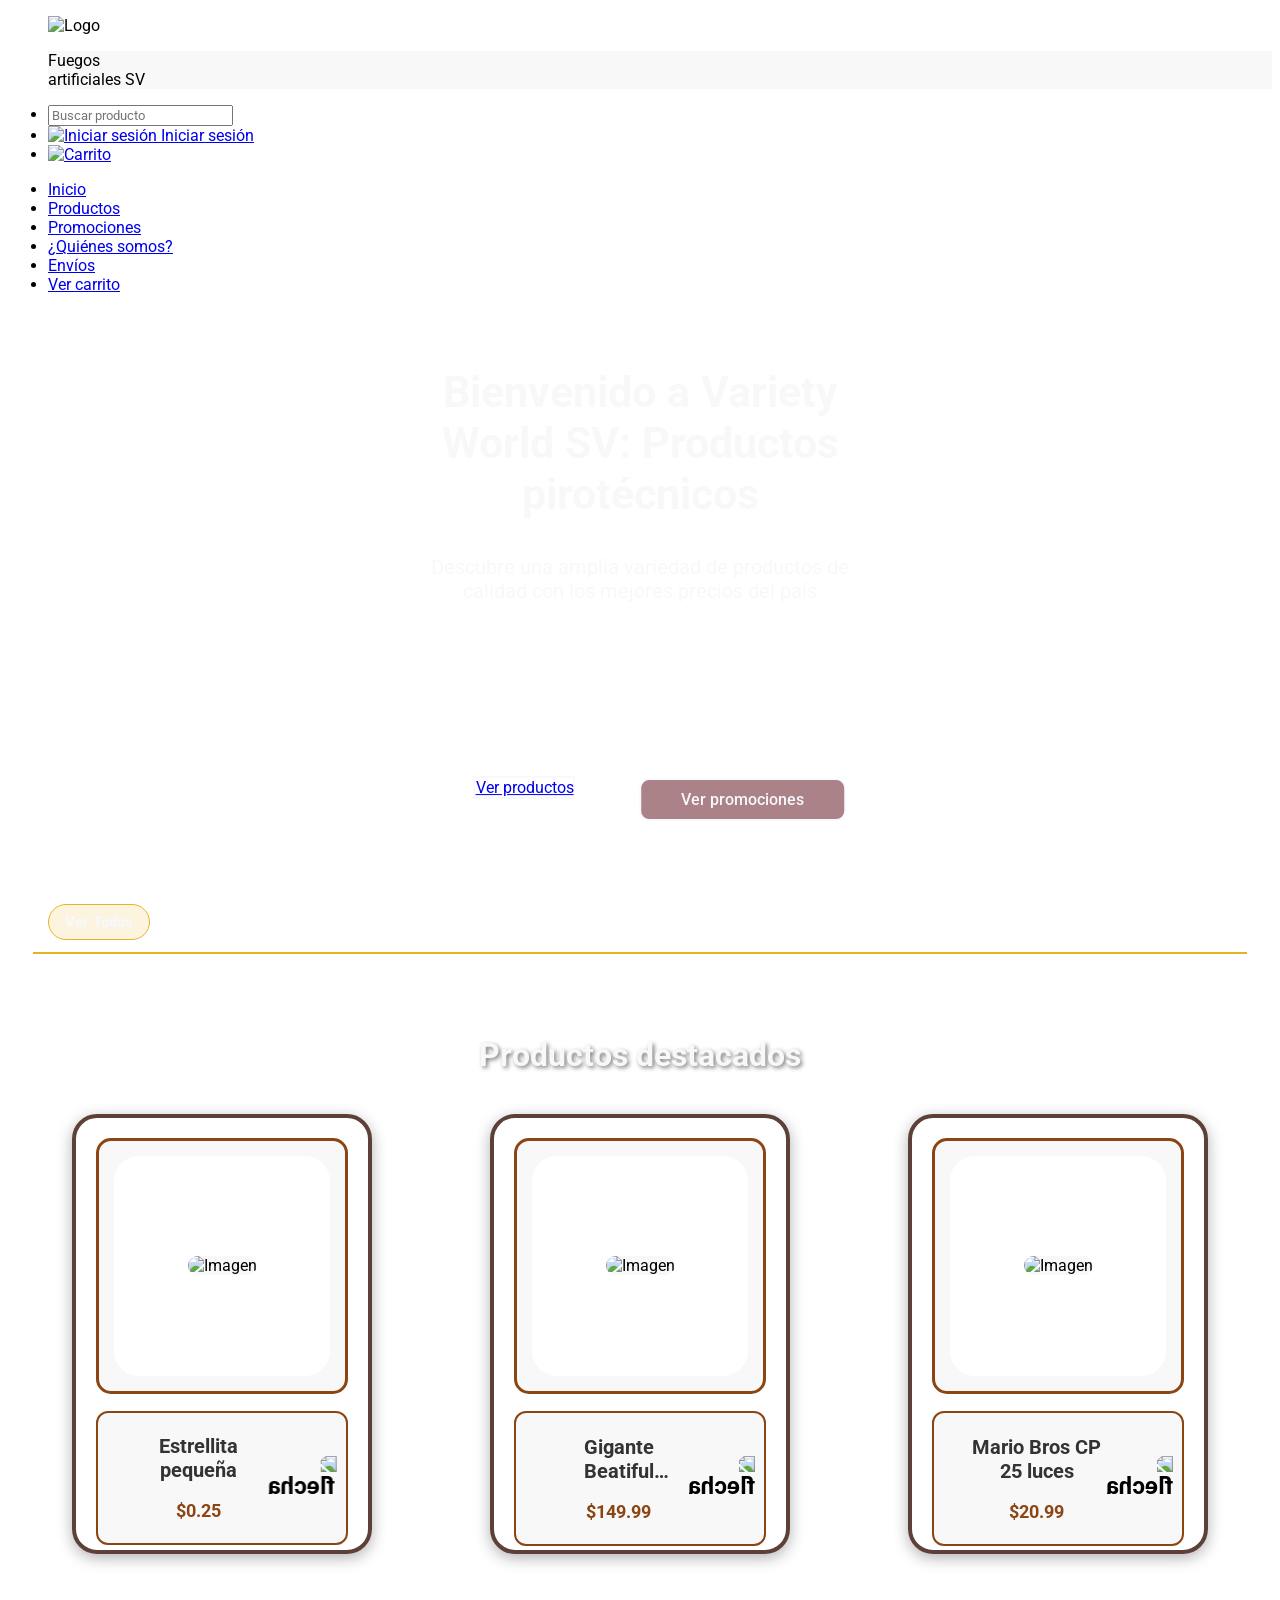
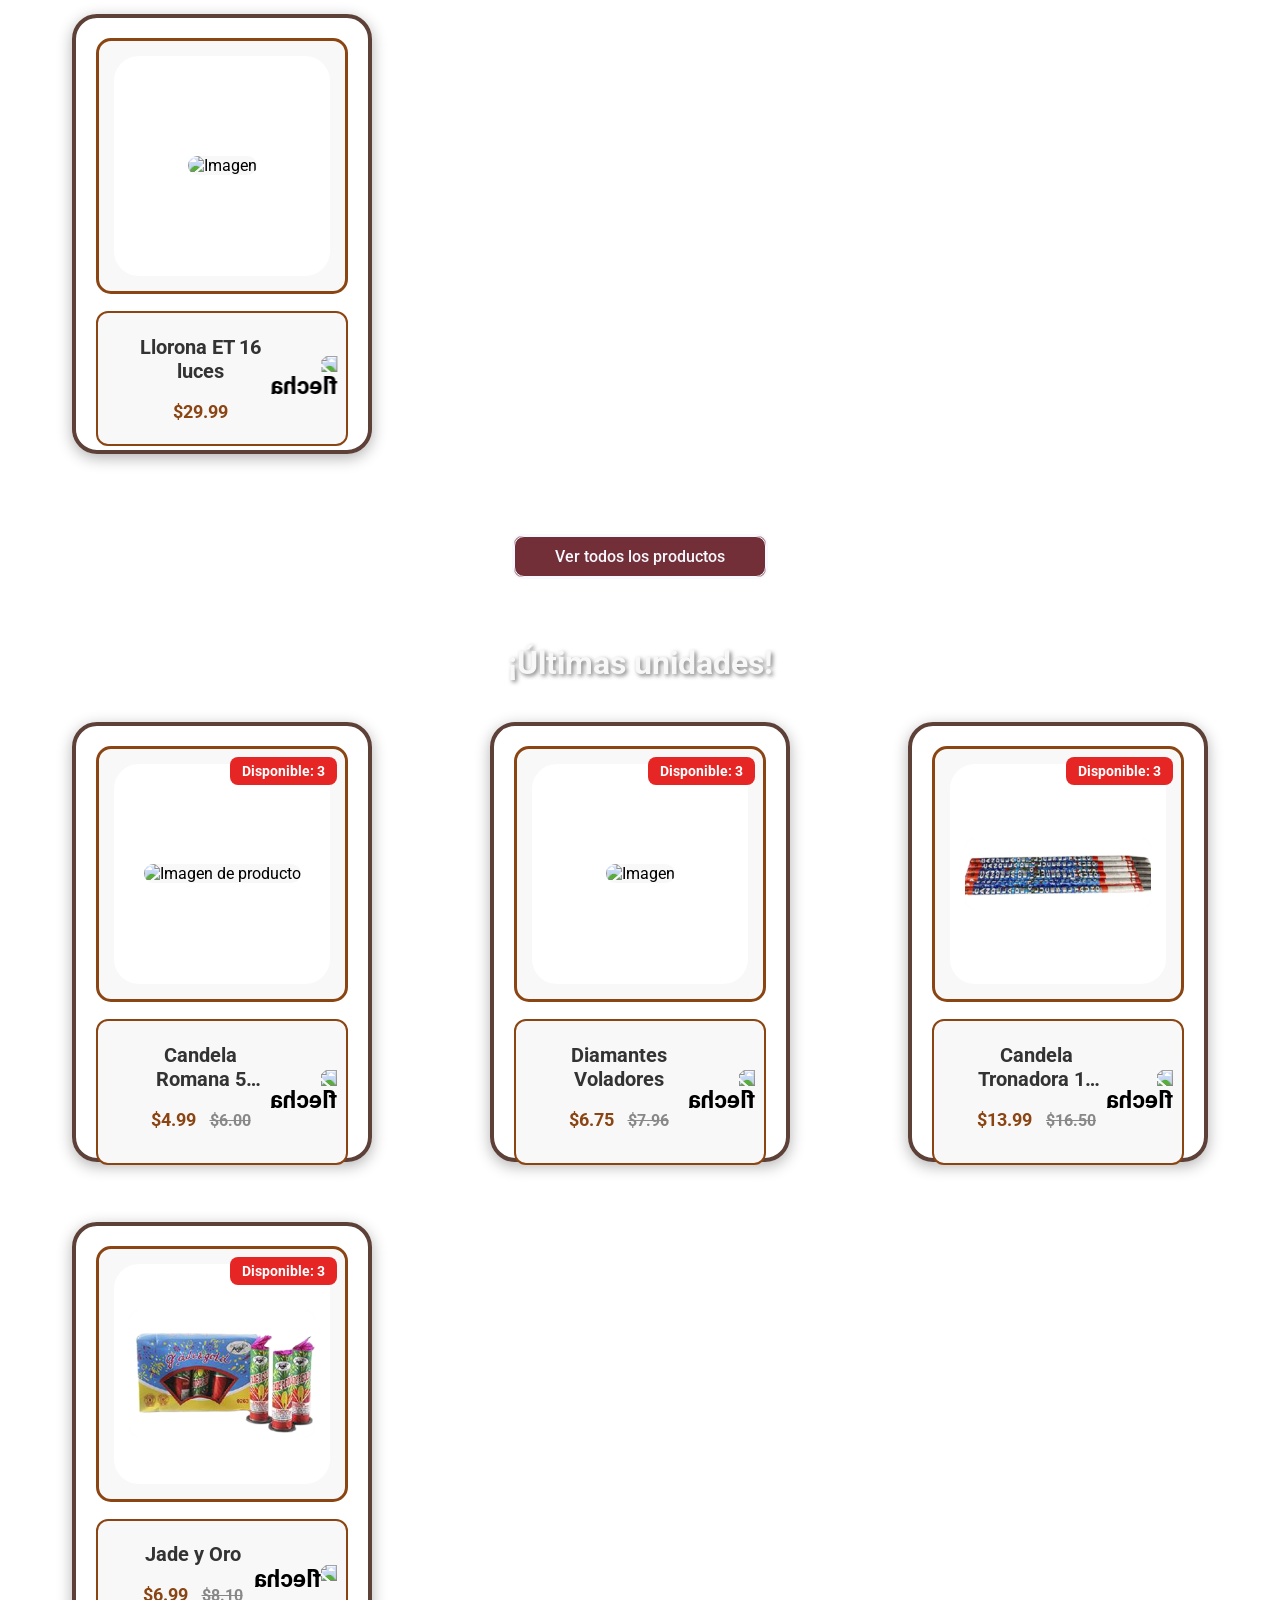
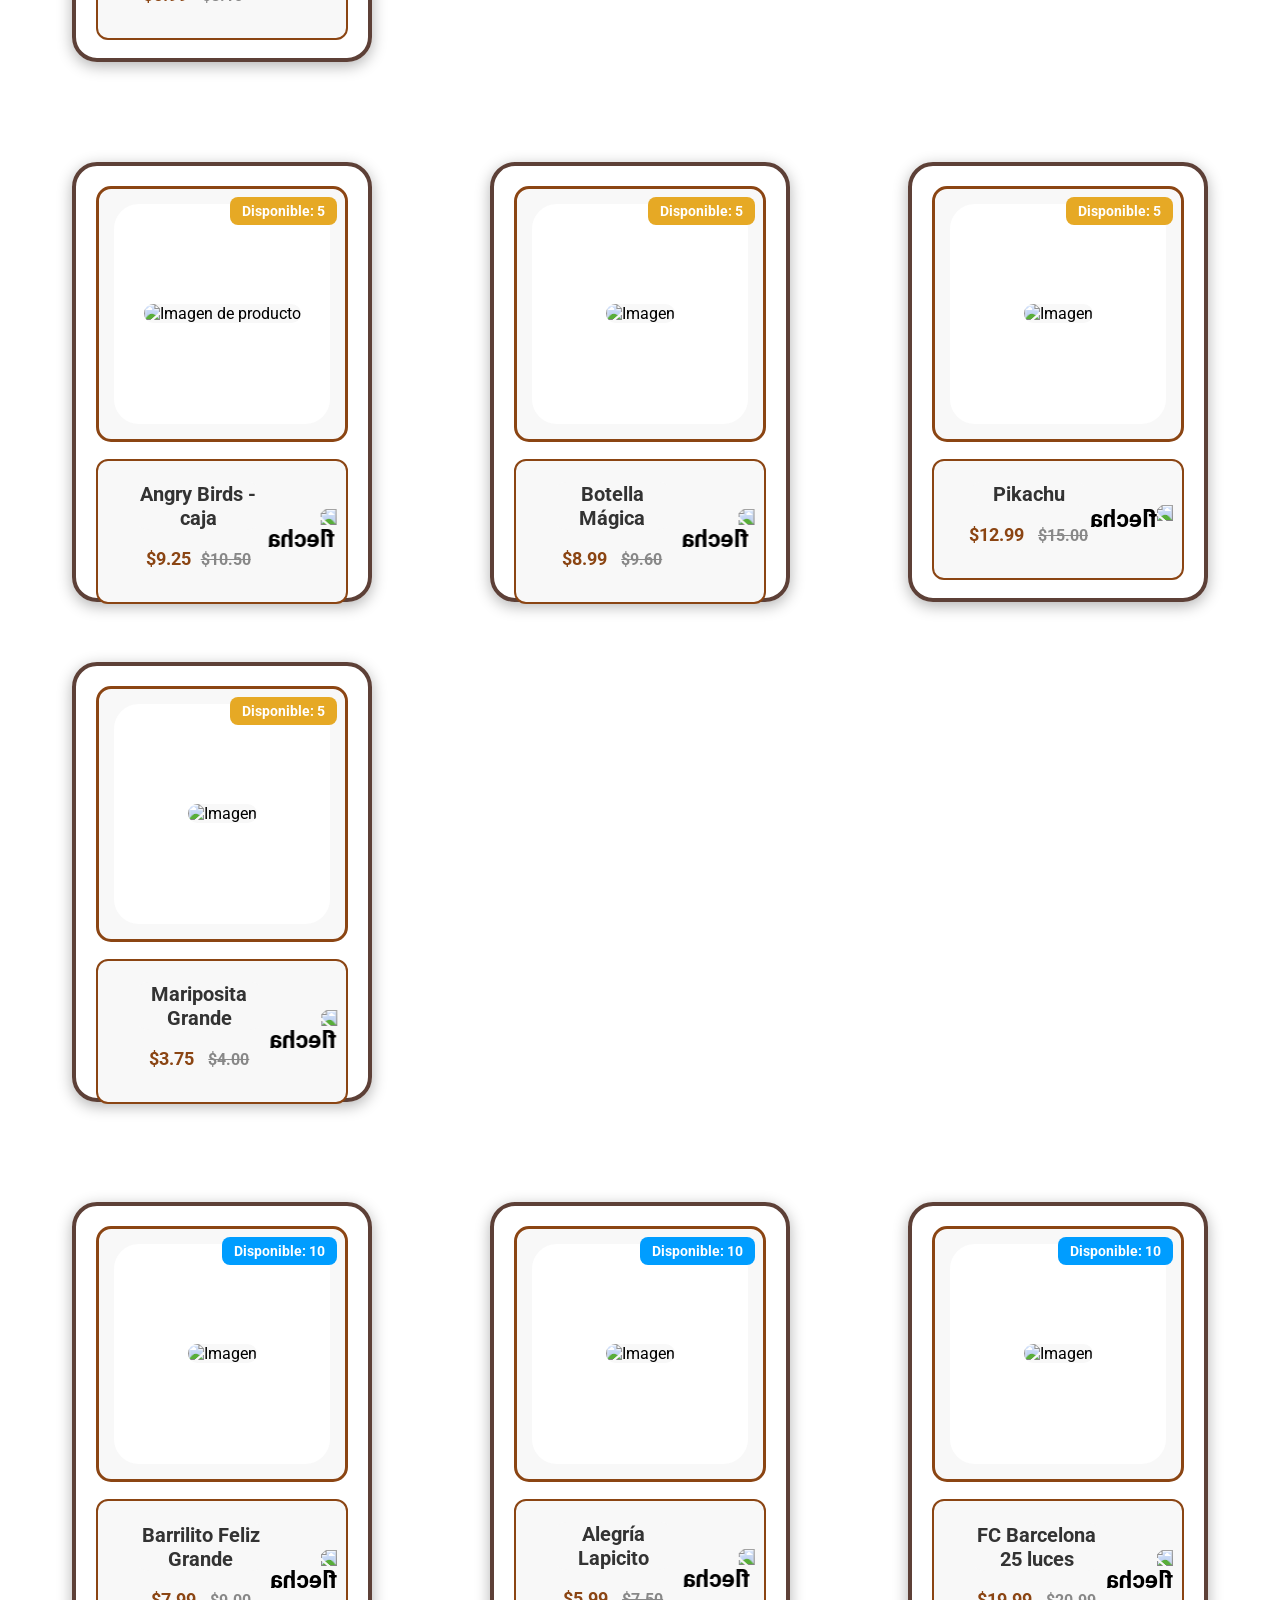
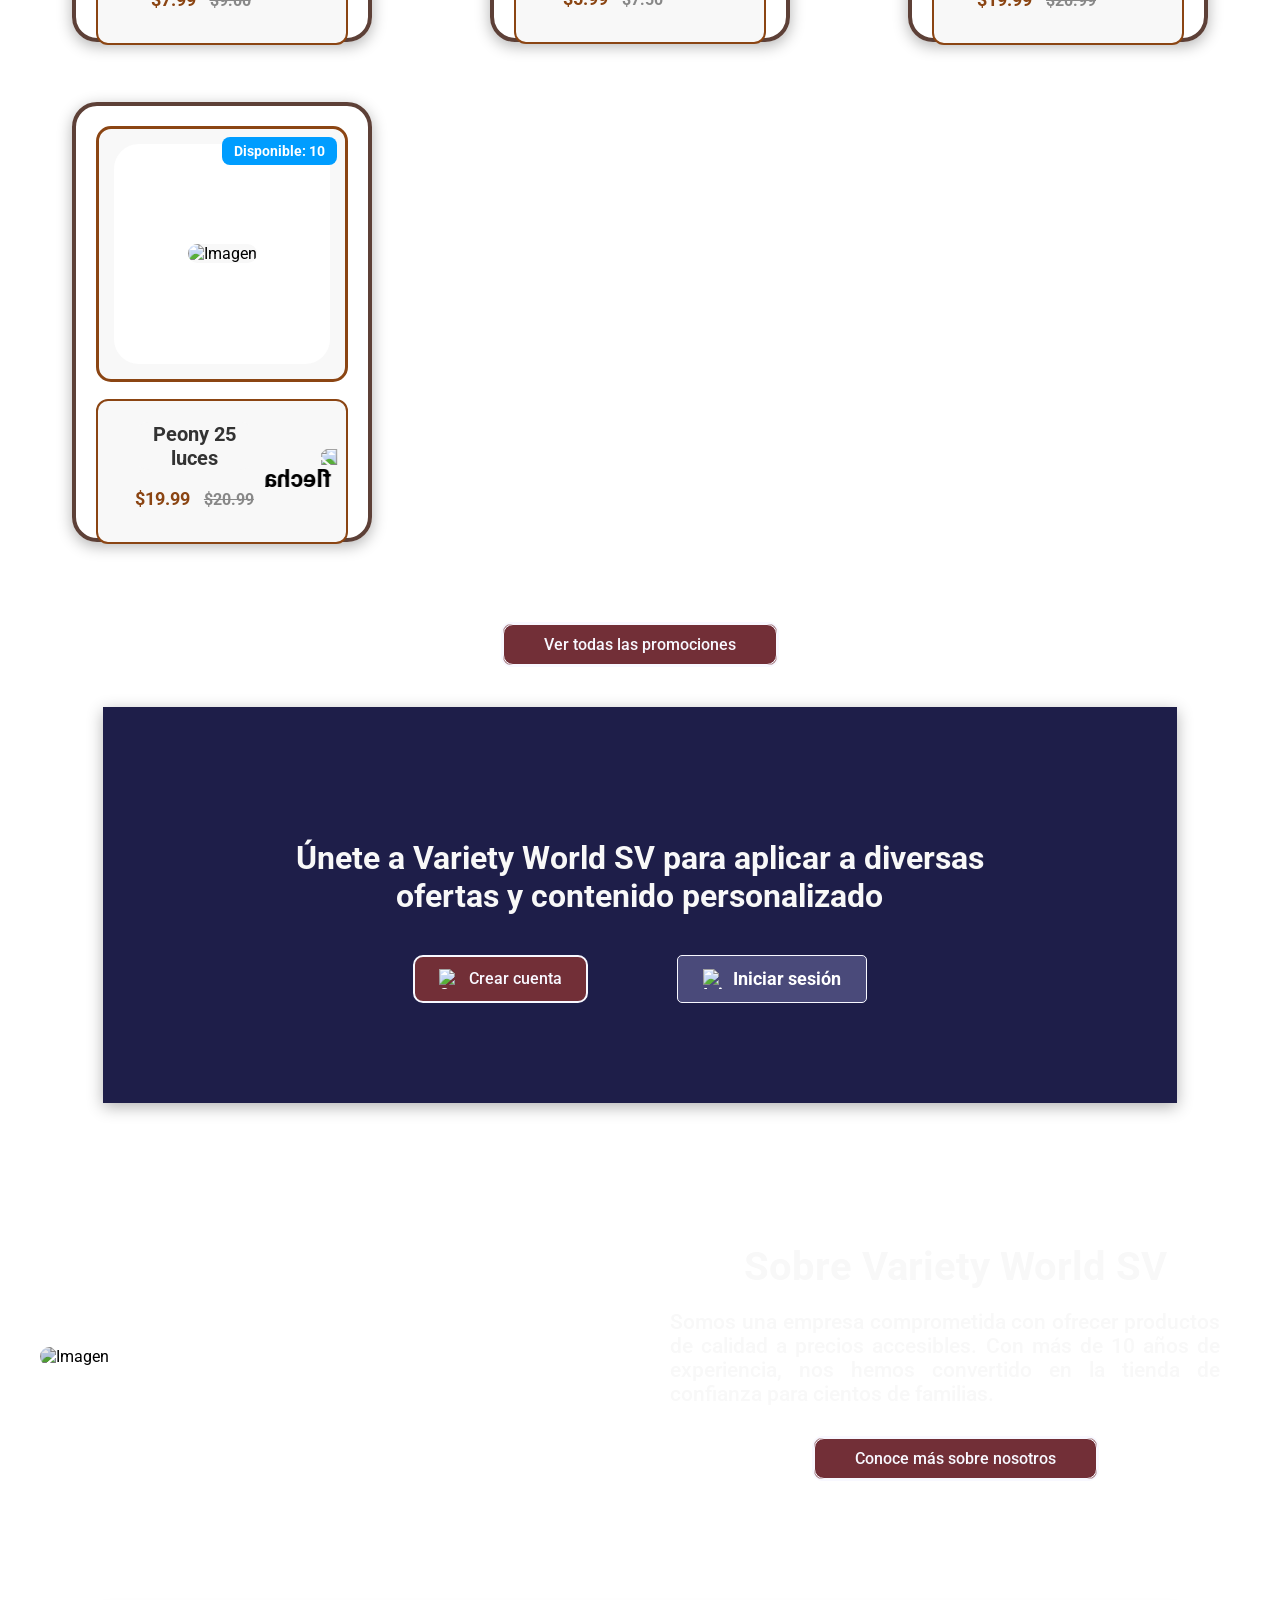
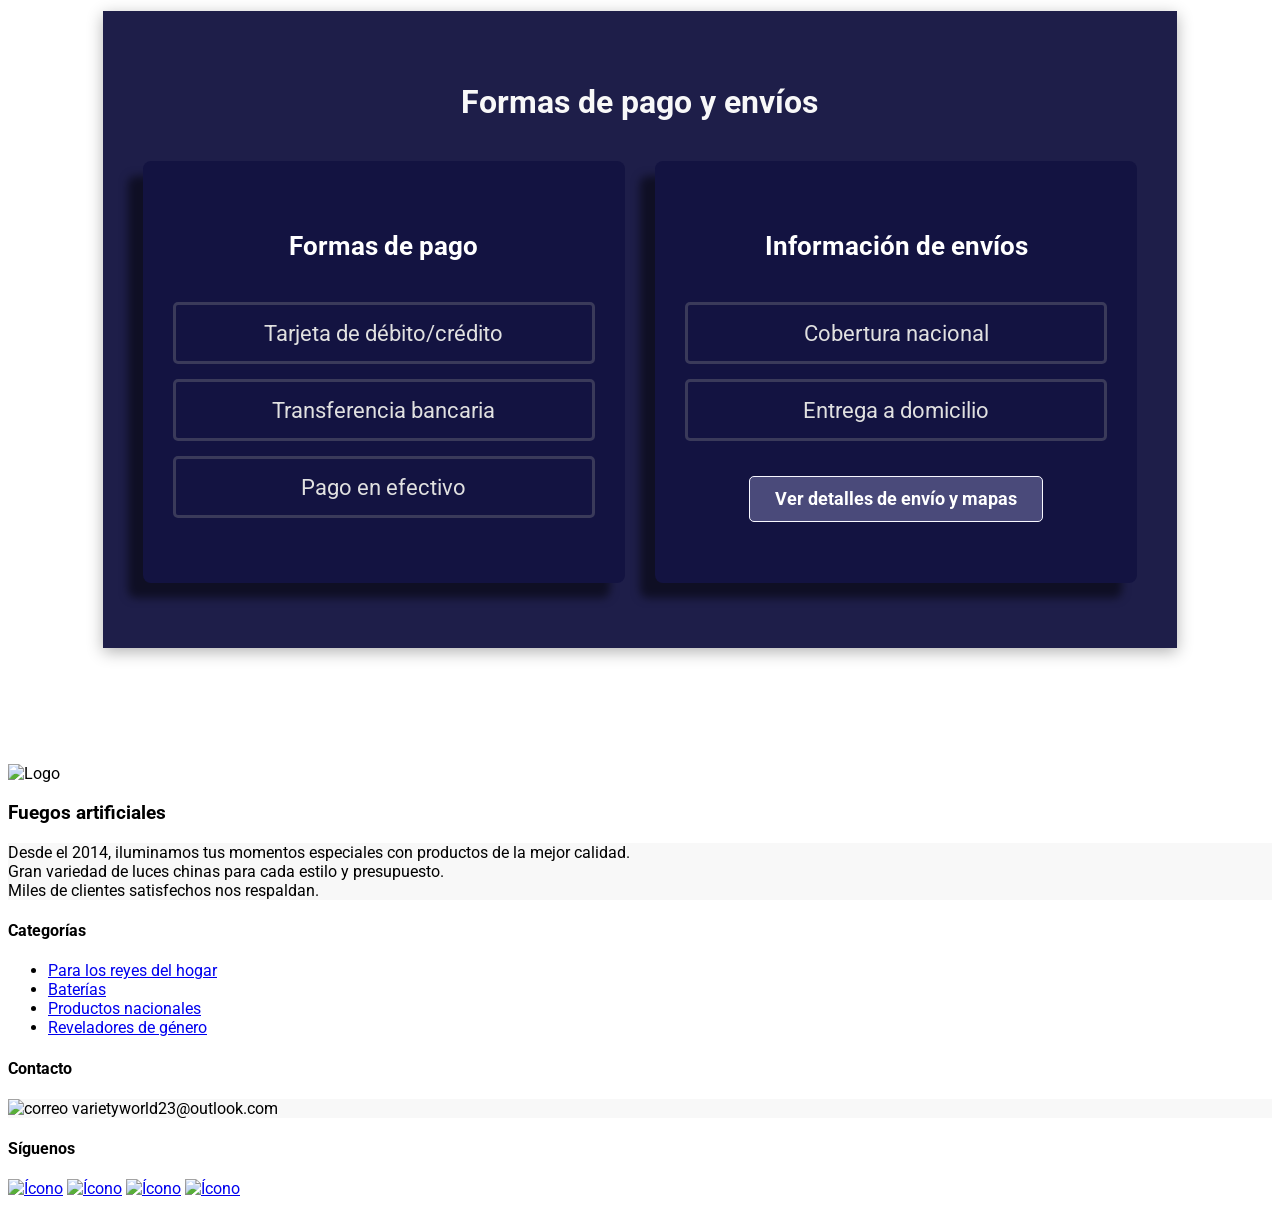
==== commit 4e9e0145: "Arreglos" ====
--- a/index.html
+++ b/index.html
@@ -273,7 +273,7 @@
                         <div class="flipDentro">
                             <div class="dentro">
                                 <div class="info-detalles">
-                                    <h2 class="nombreProducto">Candela Romana 10 luces - docena </h2>
+                                    <h2 class="nombreProducto">Candela Romana 5 luces - docena </h2>
                                     <p class="precioProductoPromo">$4.99 <span class="precioOriginal">$6.00</span></p>
                                 </div>
                                 <div class="flechaDerecha">
@@ -286,7 +286,7 @@
                                 </div>
                                 <div class="contenido-hover">
                                     <h2 class="unidades-texto">12 unidades</h2>
-                                    <a href="../html/promociones.html" class="btn-agregar-carrito" style="text-decoration: none; display: inline-block; text-align: center;">Ver en Promociones</a>
+                                    <a href="javascript:void(0);" onclick="event.stopPropagation(); window.abrirModal('08111234-8e65-45ce-953f-ad53b869b134')" class="btn-agregar-carrito" style="text-decoration: none; display: inline-block; text-align: center;">Ver en Promociones</a>
                                 </div>
                             </div>
                         </div>
@@ -319,7 +319,7 @@
                                 </div>
                                 <div class="contenido-hover">
                                     <h2 class="unidades-texto">Caja de 4 unidades</h2>
-                                    <a href="../html/promociones.html" class="btn-agregar-carrito" style="text-decoration: none; display: inline-block; text-align: center;">Ver en Promociones</a>
+                                    <a href="javascript:void(0);" onclick="event.stopPropagation(); window.abrirModal('d654b7e8-160c-411e-94ba-5fdf1533ad6f')" class="btn-agregar-carrito" style="text-decoration: none; display: inline-block; text-align: center;">Ver en Promociones</a>
                                 </div>
                             </div>
                         </div>
@@ -352,7 +352,7 @@
                                 </div>
                                 <div class="contenido-hover">
                                     <h2 class="unidades-texto">6 unidades</h2>
-                                    <a href="../html/promociones.html" class="btn-agregar-carrito" style="text-decoration: none; display: inline-block; text-align: center;">Ver en Promociones</a>
+                                    <a href="javascript:void(0);" onclick="event.stopPropagation(); window.abrirModal('49db4007-e9e0-4563-b3b4-f35423131fa6')" class="btn-agregar-carrito" style="text-decoration: none; display: inline-block; text-align: center;">Ver en Promociones</a>
                                 </div>
                             </div>
                         </div>
@@ -421,7 +421,7 @@
                                 </div>
                                 <div class="contenido-hover">
                                     <h2 class="unidades-texto">6 unidades</h2>
-                                    <a href="../html/promociones.html" class="btn-agregar-carrito" style="text-decoration: none; display: inline-block; text-align: center;">Ver en Promociones</a>
+                                    <a href="javascript:void(0);" onclick="event.stopPropagation(); window.abrirModal('b25875ff-a642-44dd-a459-f8540e6e989c')" class="btn-agregar-carrito" style="text-decoration: none; display: inline-block; text-align: center;">Ver en Promociones</a>
                                 </div>
                             </div>
                         </div>
@@ -454,7 +454,7 @@
                                 </div>
                                 <div class="contenido-hover">
                                     <h2 class="unidades-texto">6 unidades</h2>
-                                    <a href="../html/promociones.html" class="btn-agregar-carrito" style="text-decoration: none; display: inline-block; text-align: center;">Ver en Promociones</a>
+                                    <a href="javascript:void(0);" onclick="event.stopPropagation(); window.abrirModal('7c662b56-dc1d-4691-9e31-cf282c4054cb')" class="btn-agregar-carrito" style="text-decoration: none; display: inline-block; text-align: center;">Ver en Promociones</a>
                                 </div>
                             </div>
                         </div>
@@ -487,7 +487,7 @@
                                 </div>
                                 <div class="contenido-hover">
                                     <h2 class="unidades-texto">12 unidades</h2>
-                                    <a href="../html/promociones.html" class="btn-agregar-carrito" style="text-decoration: none; display: inline-block; text-align: center;">Ver en Promociones</a>
+                                    <a href="javascript:void(0);" onclick="event.stopPropagation(); window.abrirModal('9d24b6b7-55f7-4621-be5d-759ee9f4d822')" class="btn-agregar-carrito" style="text-decoration: none; display: inline-block; text-align: center;">Ver en Promociones</a>
                                 </div>
                             </div>
                         </div>
@@ -520,7 +520,7 @@
                                 </div>
                                 <div class="contenido-hover">
                                     <h2 class="unidades-texto">12 unidades</h2>
-                                    <a href="../html/promociones.html" class="btn-agregar-carrito" style="text-decoration: none; display: inline-block; text-align: center;">Ver en Promociones</a>
+                                    <a href="javascript:void(0);" onclick="event.stopPropagation(); window.abrirModal('6b25b38a-7075-40fa-9f10-de4ef547988a')" class="btn-agregar-carrito" style="text-decoration: none; display: inline-block; text-align: center;">Ver en Promociones</a>
                                 </div>
                             </div>
                         </div>
@@ -556,7 +556,7 @@
                                 </div>
                                 <div class="contenido-hover">
                                     <h2 class="unidades-texto">6 unidades</h2>
-                                    <a href="../html/promociones.html" class="btn-agregar-carrito" style="text-decoration: none; display: inline-block; text-align: center;">Ver en Promociones</a>
+                                    <a href="javascript:void(0);" onclick="event.stopPropagation(); window.abrirModal('c227765a-bc41-4f5a-89e9-27f6c5fdcc19')" class="btn-agregar-carrito" style="text-decoration: none; display: inline-block; text-align: center;">Ver en Promociones</a>
                                 </div>
                             </div>
                         </div>
@@ -589,7 +589,7 @@
                                 </div>
                                 <div class="contenido-hover">
                                     <h2 class="unidades-texto">100 unidades</h2>
-                                    <a href="../html/promociones.html" class="btn-agregar-carrito" style="text-decoration: none; display: inline-block; text-align: center;">Ver en Promociones</a>
+                                    <a href="javascript:void(0);" onclick="event.stopPropagation(); window.abrirModal('e2876f7f-3419-4b99-805f-7e78d26358d8')" class="btn-agregar-carrito" style="text-decoration: none; display: inline-block; text-align: center;">Ver en Promociones</a>
                                 </div>
                             </div>
                         </div>
@@ -622,7 +622,7 @@
                                 </div>
                                 <div class="contenido-hover">
                                     <h2 class="unidades-texto">1 unidad</h2>
-                                    <a href="../html/promociones.html" class="btn-agregar-carrito" style="text-decoration: none; display: inline-block; text-align: center;">Ver en Promociones</a>
+                                    <a href="javascript:void(0);" onclick="event.stopPropagation(); window.abrirModal('022f3c53-f891-4fcc-91e7-4d22e8c34477')"  class="btn-agregar-carrito" style="text-decoration: none; display: inline-block; text-align: center;">Ver en Promociones</a>
                                 </div>
                             </div>
                         </div>
@@ -655,7 +655,7 @@
                                 </div>
                                 <div class="contenido-hover">
                                     <h2 class="unidades-texto">1 unidad</h2>
-                                    <a href="../html/promociones.html" class="btn-agregar-carrito" style="text-decoration: none; display: inline-block; text-align: center;">Ver en Promociones</a>
+                                    <a href="javascript:void(0);" onclick="event.stopPropagation(); window.abrirModal('ec075f40-551b-4634-8fad-68de4d0caa59')" class="btn-agregar-carrito" style="text-decoration: none; display: inline-block; text-align: center;">Ver en Promociones</a>
                                 </div>
                             </div>
                         </div>
